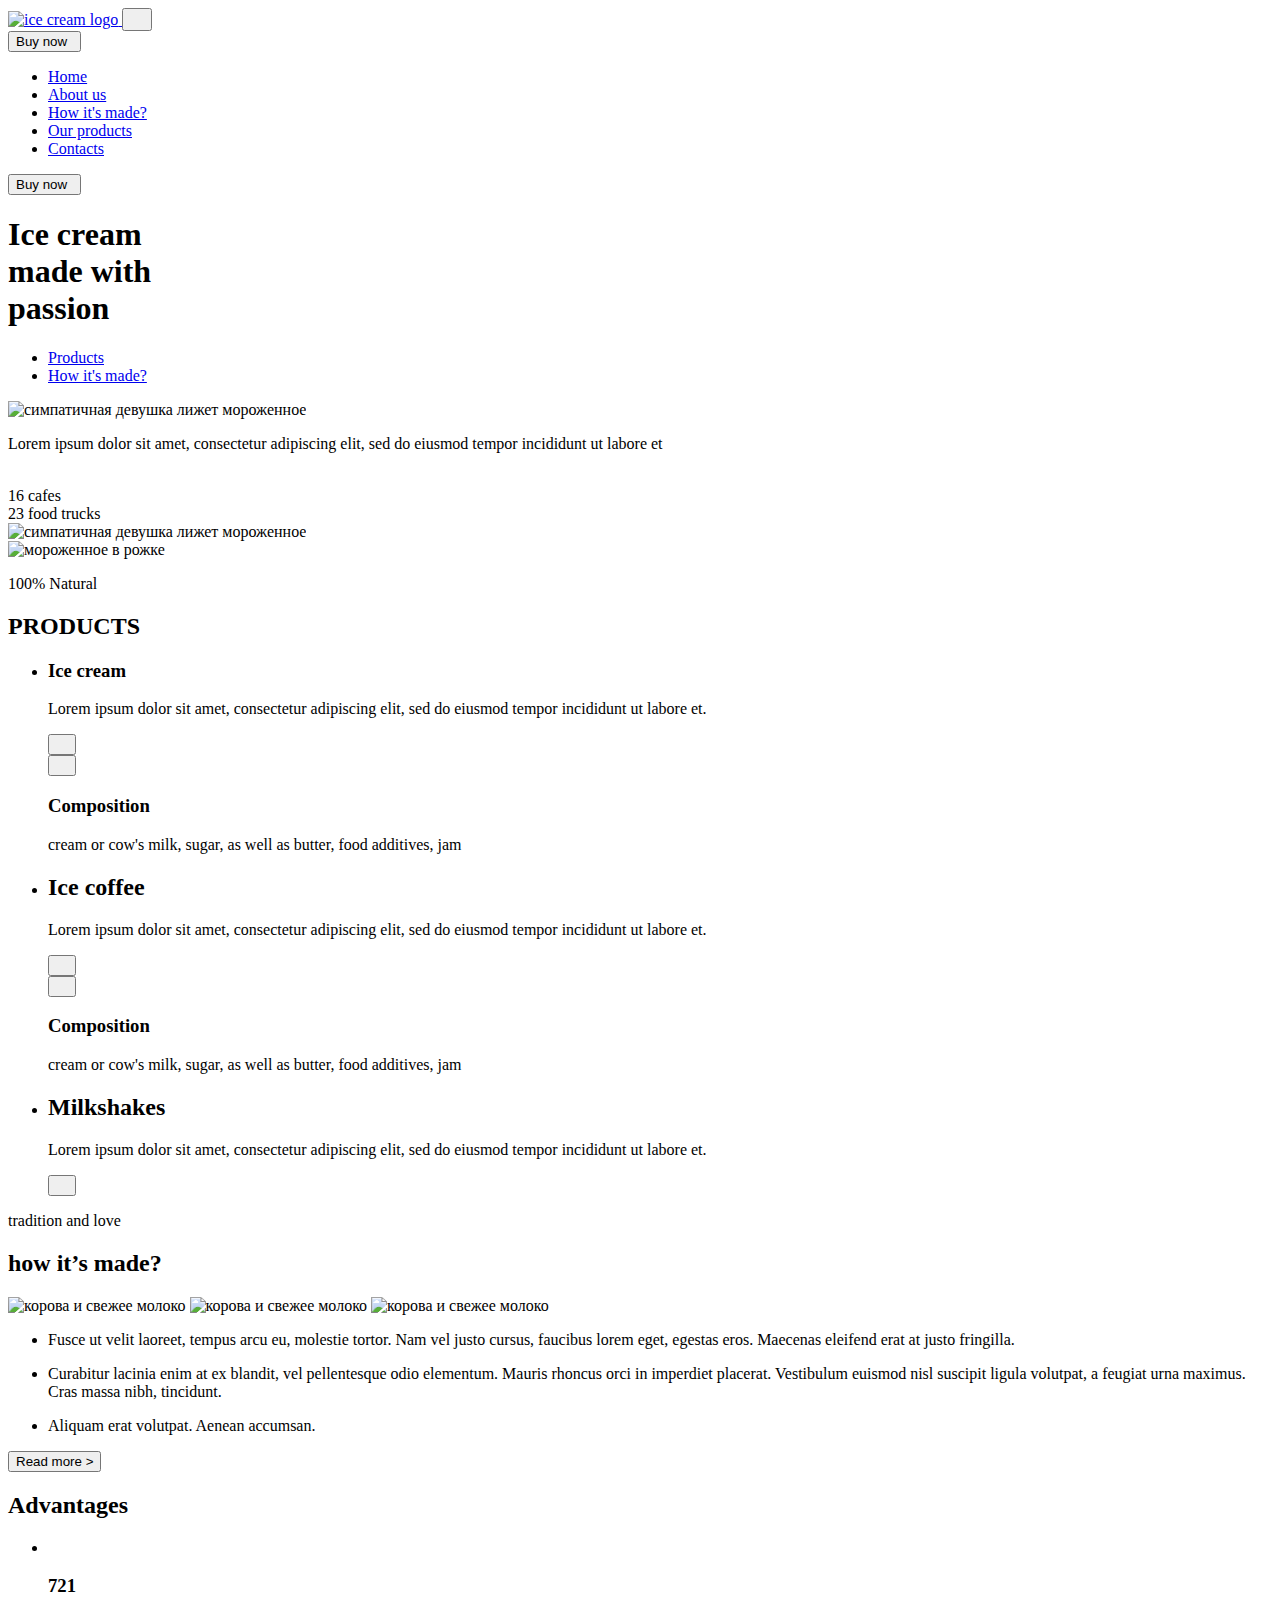
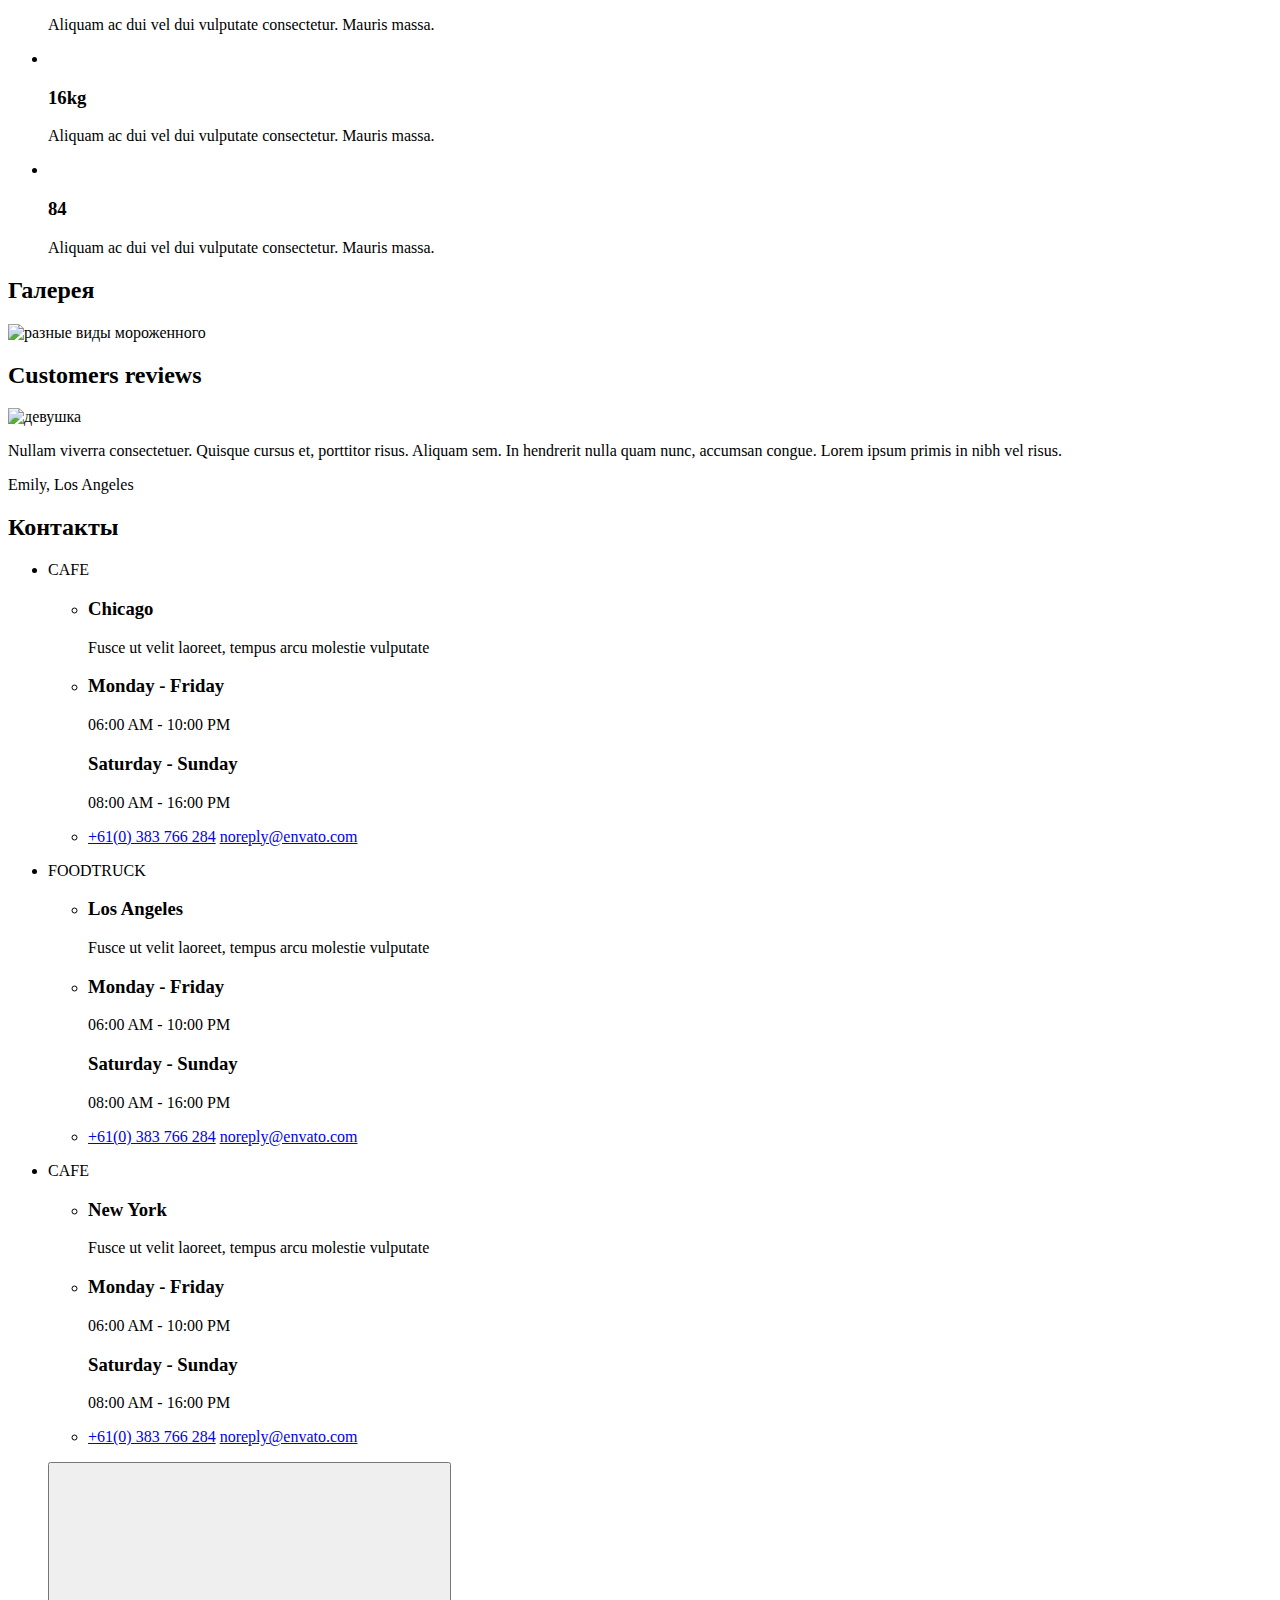
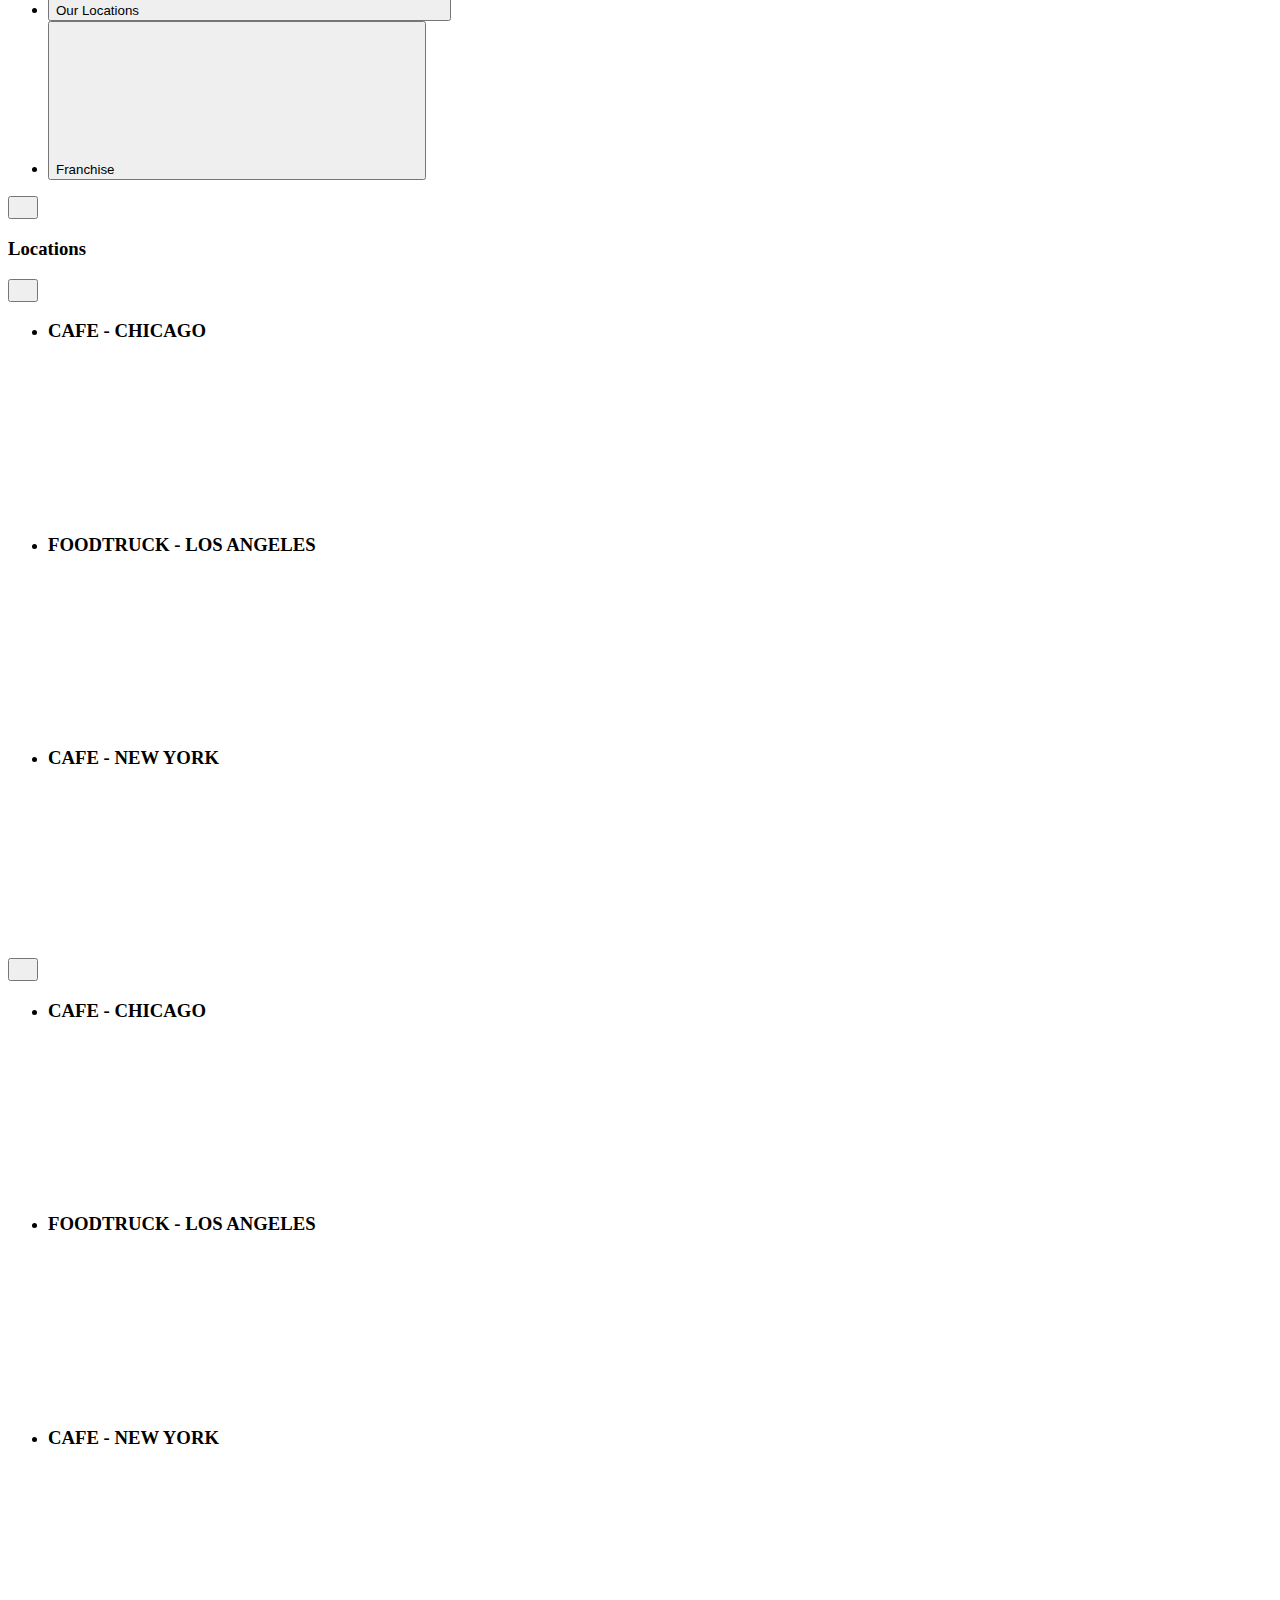
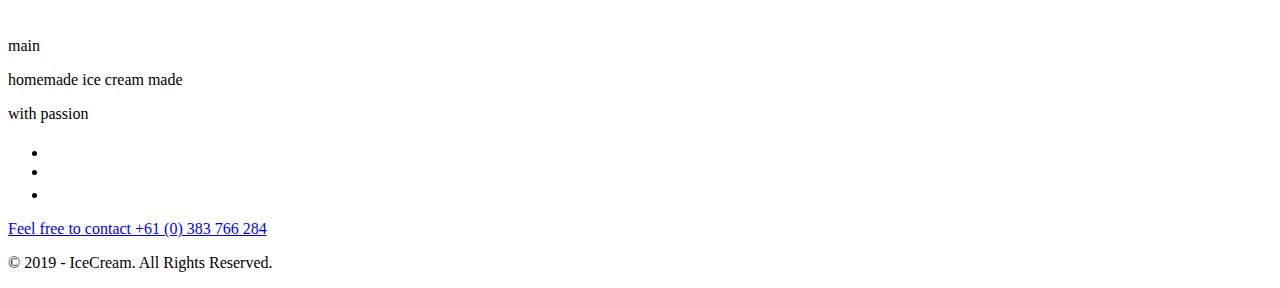
==== index.html @ 67d232e2 "Deploying to gh-pages from @ YevgenMalashenko/TT-IT-team-project-html-css@1e5e78e574a491b277302ba268" ====
<!DOCTYPE html><html lang="ru"><head><meta charset="utf-8"><meta name="viewport" content="width=device-width, initial-scale=1.0"><title>Page title</title><link rel="preconnect" href="https://fonts.googleapis.com"><link rel="preconnect" href="https://fonts.gstatic.com" crossorigin><link href="https://fonts.googleapis.com/css2?family=DM+Sans:wght@400;500;700&family=Titan+One&display=swap" rel="stylesheet"><link rel="stylesheet" href="/TT-IT-team-project-html-css/index.89518fd7.css"><script type="module" src="/TT-IT-team-project-html-css/index.d1a1c213.js"></script><script src="/TT-IT-team-project-html-css/index.de619005.js" nomodule="" defer></script></head><body>  <section class="hero">  <header class="page-header"> <div class="container container--header"> <a class="header-logo" href="#"> <img class="logo-icon" srcset="/TT-IT-team-project-html-css/logo.adff8927.png   1x, /TT-IT-team-project-html-css/logox2.0967da7e.png 2x" src="/TT-IT-team-project-html-css/logo.adff8927.png" alt="ice cream logo" width="199"> </a> <button type="button" class="menu-button" aria-expanded="false" aria-controls="menu" data-menu-button=""> <svg width="14" height="14"> <use class="burger-icon" href="/TT-IT-team-project-html-css/symbol-defs.63b8ba03.svg#burger"></use> <use class="close-icon" href="/TT-IT-team-project-html-css/symbol-defs.63b8ba03.svg#close"></use> </svg> </button> <div class="menu" id="menu" data-menu=""> <button type="button" class="buy-button"> Buy now<svg class="btn-svg" width="6" height="10"> <use href="/TT-IT-team-project-html-css/symbol-defs.63b8ba03.svg#vector"></use> </svg> </button> <nav> <ul class="menu-list"> <li class="menu-item"><a href="#" class="menu-link">Home</a></li> <li class="menu-item"> <a href="#us" class="menu-link">About us</a> </li> <li class="menu-item"> <a href="#about" class="menu-link">How it's made?</a> </li> <li class="menu-item"> <a href="#products" class="menu-link">Our products</a> </li> <li class="menu-item"> <a href="#contact" class="menu-link">Contacts</a> </li> </ul> </nav> </div> <button type="button" class="buy-button-invisible"> Buy now<svg class="btn-svg" width="6" height="10"> <use href="/TT-IT-team-project-html-css/symbol-defs.63b8ba03.svg#vector"></use> </svg> </button> </div> </header>  <div class="container hero__container"> <div class="all-content-wrapper"> <div class="left-side-wrapper">  <div class="hero-title__wrapper"> <h1 class="hero-title"> Ice cream <br> made with <br><span class="hero-accent">passion</span> </h1> <ul class="btn-list"> <li class="hero-item"> <a href="#products" class="hero-btn-a">Products</a> </li> <li class="hero-item"> <a href="#about" class="hero-btn-b">How it's made?</a> </li> </ul> </div> <div class="content-milk-wrapper">  <picture> <source srcset="/TT-IT-team-project-html-css/milk-desk.723871b1.png    1x, /TT-IT-team-project-html-css/milk-desk@2x.368c7c01.png 2x" media="(min-width: 1280px)" width="213"> <source srcset="/TT-IT-team-project-html-css/milk-tab.20181db6.png    1x, /TT-IT-team-project-html-css/milk-tab@2x.bca4ad87.png 2x" media="(min-width: 768px)" width="152"> <img class="img-milk" src="/TT-IT-team-project-html-css/milk-desk.723871b1.png" alt="симпатичная девушка лижет мороженное"> </picture>  <div class="hero-content__wrapper"> <p class="hero-content"> Lorem ipsum dolor sit amet, consectetur adipiscing elit, sed do eiusmod tempor incididunt ut labore et </p> <a href="" class="hero-content__link"> <svg width="5" height="5" class="hero-content-link__icon"> <use href="/TT-IT-team-project-html-css/arrow-right.e6ba19b3.svg#icon-arrow-right2"></use> </svg> </a> </div> </div> </div> <div class="right-content-wrapper"> <div class="cafe-truck-wrapper"> <div class="cafe"> <span class="cafe__number">16</span> <span class="cafe__descr">cafes</span> </div>  <div class="truck"> <span class="truck__number">23</span> <span class="truck__descr">food trucks</span> </div> </div>   <picture> <source srcset="/TT-IT-team-project-html-css/girl-desk.281938e3.png    1x, /TT-IT-team-project-html-css/girl-desk@2x.65ff8965.png 2x" media="(min-width: 1280px)" width="304"> <source srcset="/TT-IT-team-project-html-css/girl-tab.d7ea1d3b.png    1x, /TT-IT-team-project-html-css/girl-tab@2x.d8f0a979.png 2x" media="(min-width: 768px)" width="190"> <img class="img-girl" src="/TT-IT-team-project-html-css/girl-desk.281938e3.png" alt="симпатичная девушка лижет мороженное"> </picture> </div> </div>  <div class="round"></div>  <picture> <source srcset="/TT-IT-team-project-html-css/icecream-desk.ff91359c.png    1x, /TT-IT-team-project-html-css/icecream-desk@2x.ac92c1a2.png 2x" media="(min-width: 1280px)" width="236"> <source srcset="/TT-IT-team-project-html-css/icecream-tab.03dcb7fe.png    1x, /TT-IT-team-project-html-css/icecream-tab@2x.f74480da.png 2x" media="(min-width: 768px)" width="143"> <source srcset="/TT-IT-team-project-html-css/icecream-mob.e0f2b8a4.png    1x, /TT-IT-team-project-html-css/icecream-mob@2x.290e593c.png 2x" media="(max-width: 767.5px)" width="171"> <img class="img-icecream" src="/TT-IT-team-project-html-css/icecream-desk.ff91359c.png" alt="мороженное в рожке"> </picture> </div> </section> <section class="product section" id="products"> <div class="container product"> <div class="product__wrapper"> <p class="product__label-title">100% Natural</p> <h2 class="product__title">PRODUCTS</h2> </div> <ul class="card"> <li class="card__item ice"> <div class="card__wrapper"> <h3 class="card__title ice">Ice cream</h3> </div> <div class="card__dot"></div> <p class="card__text"> Lorem ipsum dolor sit amet, consectetur adipiscing elit, sed do eiusmod tempor incididunt ut labore et. </p> <button class="card__button" type="button" data-info-btn=""> <svg width="12" height="12" class="card__icon"> <use href="/TT-IT-team-project-html-css/arrow-right.e6ba19b3.svg#icon-arrow-right2"></use> </svg> </button> <div class="card-menu ice" data-info-content="" id="card__button"> <button class="card__button-menu" type="button" data-info-btn=""> <svg width="12" height="12" class="card__icon-close"> <use href="/TT-IT-team-project-html-css/close-black-18dp.a186aae5.svg#icon-close"></use> </svg> </button> <div class="card-menu__composition"> <h3 class="card-menu__title">Composition</h3> <p class="card-menu__text"> cream or cow's milk, sugar, as well as butter, food additives, jam </p> </div> </div> </li> <li class="card__item coffee"> <div class="card__wrapper"> <h2 class="card__title coffee">Ice coffee</h2> </div> <div class="card__dot"></div> <p class="card__text"> Lorem ipsum dolor sit amet, consectetur adipiscing elit, sed do eiusmod tempor incididunt ut labore et. </p> <button class="card__button" type="button" data-info-btn=""> <svg width="12" height="12" class="card__icon"> <use href="/TT-IT-team-project-html-css/arrow-right.e6ba19b3.svg#icon-arrow-right2"></use> </svg> </button> <div class="card-menu" data-info-content="" id="card__button"> <button class="card__button-menu" type="button" data-info-btn=""> <svg width="12" height="12" class="card__icon-close"> <use href="/TT-IT-team-project-html-css/close-black-18dp.a186aae5.svg#icon-close"></use> </svg> </button> <div class="card-menu__composition"> <h3 class="card-menu__title">Composition</h3> <p class="card-menu__text"> cream or cow's milk, sugar, as well as butter, food additives, jam </p> </div> </div></li> <li class="card__item milkshake"> <div class="card__wrapper"> <h2 class="card__title milkshake">Milkshakes</h2> </div> <div class="card__dot"></div> <p class="card__text"> Lorem ipsum dolor sit amet, consectetur adipiscing elit, sed do eiusmod tempor incididunt ut labore et. </p> <button class="card__button" type="button"> <svg width="12" height="12" class="card__icon"> <use href="/TT-IT-team-project-html-css/arrow-right.e6ba19b3.svg#icon-arrow-right2"></use> </svg> </button> </li> </ul> </div> </section> <script src="/TT-IT-team-project-html-css/index.367ab119.js"></script> <section class="section_background" id="about"> <div class="about__container container"> <div class="heading"> <p class="secondary__h">tradition and love</p> <h2 class="main__h">how it’s made?</h2> </div> <div class="section_block"> <img class="photo-mob" src="/TT-IT-team-project-html-css/cow-phone.247d8dcc.png" alt="корова и свежее молоко"> <img class="photo-tab" src="/TT-IT-team-project-html-css/cow-tablet.e35e0956.png" alt="корова и свежее молоко"> <img class="photo" src="/TT-IT-team-project-html-css/cow.00a32b4a.png" alt="корова и свежее молоко"> <div class="section_p"> <ul class="list section_text"> <li> <p class="section_text-main"> Fusce ut velit laoreet, tempus arcu eu, molestie tortor. Nam vel justo cursus, faucibus lorem eget, egestas eros. Maecenas eleifend erat at justo fringilla. </p> </li> <li> <p class="section_text-secondary"> Curabitur lacinia enim at ex blandit, vel pellentesque odio elementum. Mauris rhoncus orci in imperdiet placerat. Vestibulum euismod nisl suscipit ligula volutpat, a feugiat urna maximus. Cras massa nibh, tincidunt. </p> </li> <li> <p class="section_text-secondary"> Aliquam erat volutpat. Aenean accumsan. </p> </li> </ul> <button type="button" class="section_button">Read more ></button> </div> </div> </div> </section> <section class="advantages__section"> <h2 class="hidden">Advantages</h2> <div class="advantages__container container"> <ul class="list section_list"> <li class="list-item"> <img class="list-icon" src="/TT-IT-team-project-html-css/icon1.26dce958.png" alt=""> <h3 class="advantages_h">721</h3> <p class="advantages_p"> Aliquam ac dui vel dui vulputate consectetur. Mauris massa. </p> </li> <li class="list-item"> <img class="list-icon" src="/TT-IT-team-project-html-css/icon2.fa2eb6b2.png" alt=""> <h3 class="advantages_h">16kg</h3> <p class="advantages_p"> Aliquam ac dui vel dui vulputate consectetur. Mauris massa. </p> </li> <li class="list-item"> <img class="list-icon" src="/TT-IT-team-project-html-css/icon3.03c2258e.png" alt=""> <h3 class="advantages_h">84</h3> <p class="advantages_p"> Aliquam ac dui vel dui vulputate consectetur. Mauris massa. </p> </li> </ul> </div> </section> <section class="gallery" id="us"> <div class="container gallery__container"> <h2 class="visually-hidden">Галерея</h2> <picture> <source srcset="/TT-IT-team-project-html-css/gallery-desk.f1dd995e.jpg    1x, /TT-IT-team-project-html-css/gallery-desk@2x.a1936944.jpg 2x" media="(min-width: 1280px)" width="1280"> <source srcset="/TT-IT-team-project-html-css/gallery-tab.0cdf2578.jpg    1x, /TT-IT-team-project-html-css/gallery-tab@2x.166bb3f9.jpg 2x" media="(min-width: 768px)" width="768"> <source srcset="/TT-IT-team-project-html-css/gallery-mob.5afcc2c2.jpg    1x, /TT-IT-team-project-html-css/gallery-mob@2x.2178228a.jpg 2x" media="(max-width: 767.5px)" width="320"> <img class="gallery__img" src="/TT-IT-team-project-html-css/gallery-mob.5afcc2c2.jpg" alt="разные виды мороженного"> </picture> </div> </section> <section class="customer-review"> <div class="container customer-review__container"> <h2 class="customer-review__title visually-hidden">Customers reviews</h2> <img src="/TT-IT-team-project-html-css/testimonials.ad942c48.jpg" srcset="/TT-IT-team-project-html-css/testimonials.ad942c48.jpg    1x, /TT-IT-team-project-html-css/testimonials@2x.2d6c814d.jpg 2x" alt="девушка" class="customer-review__picture" width="85"> <div class="customer-review__wrapper"> <p class="customer-review__data"> Nullam viverra consectetuer. Quisque cursus et, porttitor risus. Aliquam sem. In hendrerit nulla quam nunc, accumsan congue. Lorem ipsum primis in nibh vel risus. </p> <div class="customer-review__gradient"></div> </div> <div class="dots"></div> <div class="customer-review__reviewer-wrapper"> <p class="customer-review__reviewer-details">Emily, Los Angeles</p> <div class="reviewer-links"></div> </div> </div> </section> <section class="contacts" id="contact"> <h2 class="visually-hidden">Контакты</h2> <div class="container"> <ul class="contact-list"> <li class="contact-list__item"> <p class="contact-list__category">CAFE</p> <ul class="card-list"> <li class="card-list__item"> <h3 class="card-list__title">Chicago</h3> <p class="card-list__subtitle"> Fusce ut velit laoreet, tempus arcu molestie vulputate </p> </li> <li class="card-list__item"> <h3 class="card-list__day">Monday - Friday</h3> <p class="card-list__time">06:00 AM - 10:00 PM</p> <h3 class="card-list__day">Saturday - Sunday</h3> <p class="card-list__time">08:00 AM - 16:00 PM</p> </li> <li class="card-list__item"> <a href="tel:+610383766284" class="card-list__link">+61(0) 383 766 284</a> <a href="mailto:noreply@envato.com" class="card-list__link">noreply@envato.com</a> </li> </ul> </li> <li class="contact-list__item"> <p class="contact-list__category contact-list__category--foodtruck"> FOODTRUCK </p> <ul class="card-list"> <li class="card-list__item"> <h3 class="card-list__title">Los Angeles</h3> <p class="card-list__subtitle"> Fusce ut velit laoreet, tempus arcu molestie vulputate </p> </li> <li class="card-list__item"> <h3 class="card-list__day">Monday - Friday</h3> <p class="card-list__time">06:00 AM - 10:00 PM</p> <h3 class="card-list__day">Saturday - Sunday</h3> <p class="card-list__time">08:00 AM - 16:00 PM</p> </li> <li class="card-list__item"> <a href="tel:+610383766284" class="card-list__link">+61(0) 383 766 284</a> <a href="mailto:noreply@envato.com" class="card-list__link">noreply@envato.com</a> </li> </ul> </li> <li class="contact-list__item"> <p class="contact-list__category">CAFE</p> <ul class="card-list"> <li class="card-list__item"> <h3 class="card-list__title">New York</h3> <p class="card-list__subtitle"> Fusce ut velit laoreet, tempus arcu molestie vulputate </p> </li> <li class="card-list__item"> <h3 class="card-list__day">Monday - Friday</h3> <p class="card-list__time">06:00 AM - 10:00 PM</p> <h3 class="card-list__day">Saturday - Sunday</h3> <p class="card-list__time">08:00 AM - 16:00 PM</p> </li> <li class="card-list__item"> <a href="tel:+610383766284" class="card-list__link">+61(0) 383 766 284</a> <a href="mailto:noreply@envato.com" class="card-list__link">noreply@envato.com</a> </li> </ul> </li> </ul> <ul class="button-list"> <li class="button-list__item"> <button class="button-list__btn button-list__btn--red" data-modal-open-first=""> Our Locations <svg class="button-list__icon button-list__icon-white"> <use href="/TT-IT-team-project-html-css/footer.37994e5e.svg#arrow"></use> </svg> </button> </li> <li class="button-list__item"> <button class="button-list__btn button-list__btn--white" data-modal-open-second=""> Franchise <svg class="button-list__icon button-list__icon--red"> <use href="/TT-IT-team-project-html-css/footer.37994e5e.svg#arrow"></use> </svg> </button> </li> </ul> </div> </section> <div class="backdrop backdrop_is-hidden" data-modal-first=""> <div class="conect-modal"> <button class="contact-modal__button" data-modal-close-first=""> <svg width="14" height="14" class="contact-modal__icon"> <use href="/TT-IT-team-project-html-css/symbol-defs.63b8ba03.svg#close"></use> </svg> </button> <h3 class="contact-modal__title">Locations</h3> <div id="map"></div> </div> </div> <div class="backdrop backdrop_is-hidden" data-modal-second=""> <div class="conect-modal conect-modal--background" id="modal"> <button class="contact-modal__button" data-modal-close-second=""> <svg width="14" height="14" class="contact-modal__icon"> <use href="/TT-IT-team-project-html-css/symbol-defs.63b8ba03.svg#close"></use> </svg> </button> <ul class="map-list"> <li class="map-list__item"> <h3 class="map-list__title">CAFE - CHICAGO</h3> <iframe class="map-list__link" src="https://www.google.com/maps/embed?pb=!1m18!1m12!1m3!1d94992.24337538499!2d-87.69531771658684!3d41.924942706389245!2m3!1f0!2f0!3f0!3m2!1i1024!2i768!4f13.1!3m3!1m2!1s0x880e2d53263faa1d%3A0x87a814b1a2a81f5e!2sShokolad%20Pastry%20%26%20Cafe!5e0!3m2!1sru!2sua!4v1656596044203!5m2!1sru!2sua" style="border:0" allowfullscreen loading="lazy" referrerpolicy="no-referrer-when-downgrade"></iframe> </li> <li class="map-list__item"> <h3 class="map-list__title map-list__title--foodtruck">FOODTRUCK - LOS ANGELES</h3> <iframe class="map-list__link" src="https://www.google.com/maps/embed?pb=!1m18!1m12!1m3!1d423280.92715939775!2d-118.69191673410884!3d34.02123348558255!2m3!1f0!2f0!3f0!3m2!1i1024!2i768!4f13.1!3m3!1m2!1s0x80c2bec6550384f3%3A0x209b02a9ae65447d!2sTraktir%20Restaurant!5e0!3m2!1sru!2sua!4v1656596497999!5m2!1sru!2sua" style="border:0" allowfullscreen loading="lazy" referrerpolicy="no-referrer-when-downgrade"></iframe> </li> <li class="map-list__item"> <h3 class="map-list__title">CAFE - NEW YORK</h3> <iframe class="map-list__link" src="https://www.google.com/maps/embed?pb=!1m18!1m12!1m3!1d193594.13742435776!2d-74.11976426251452!3d40.698015043755554!2m3!1f0!2f0!3f0!3m2!1i1024!2i768!4f13.1!3m3!1m2!1s0x89c24466a9bacec7%3A0xd6999872d21931a8!2z0JzQsNC60JTQvtC90LDQu9GM0LTRgQ!5e0!3m2!1sru!2sua!4v1656596654598!5m2!1sru!2sua" style="border:0" allowfullscreen loading="lazy" referrerpolicy="no-referrer-when-downgrade"></iframe> </li> </ul> </div> </div> <script src="/TT-IT-team-project-html-css/index.d87ab751.js"></script> <script src="/TT-IT-team-project-html-css/index.64594797.js"></script> <script src="/TT-IT-team-project-html-css/index.8ec2da42.js"></script> <script src="https://polyfill.io/v3/polyfill.min.js?features=default"></script> <script src="https://maps.googleapis.com/maps/api/js?key=AIzaSyARKqkSJmDuaVgr0BxemRJT1r6ZoU5vs0M&callback=initMap&v=weekly" defer></script> <div class="conect-modal conect-modal--background" id="modal"> <button class="contact-modal__button" data-modal-close-second=""> <svg width="14" height="14" class="contact-modal__icon"> <use href="/TT-IT-team-project-html-css/symbol-defs.63b8ba03.svg#close"></use> </svg> </button> <ul class="map-list"> <li class="map-list__item"> <h3 class="map-list__title">CAFE - CHICAGO</h3> <iframe class="map-list__link" src="https://www.google.com/maps/embed?pb=!1m18!1m12!1m3!1d94992.24337538499!2d-87.69531771658684!3d41.924942706389245!2m3!1f0!2f0!3f0!3m2!1i1024!2i768!4f13.1!3m3!1m2!1s0x880e2d53263faa1d%3A0x87a814b1a2a81f5e!2sShokolad%20Pastry%20%26%20Cafe!5e0!3m2!1sru!2sua!4v1656596044203!5m2!1sru!2sua" style="border:0" allowfullscreen loading="lazy" referrerpolicy="no-referrer-when-downgrade"></iframe> </li> <li class="map-list__item"> <h3 class="map-list__title map-list__title--foodtruck"> FOODTRUCK - LOS ANGELES </h3> <iframe class="map-list__link" src="https://www.google.com/maps/embed?pb=!1m18!1m12!1m3!1d423280.92715939775!2d-118.69191673410884!3d34.02123348558255!2m3!1f0!2f0!3f0!3m2!1i1024!2i768!4f13.1!3m3!1m2!1s0x80c2bec6550384f3%3A0x209b02a9ae65447d!2sTraktir%20Restaurant!5e0!3m2!1sru!2sua!4v1656596497999!5m2!1sru!2sua" style="border:0" allowfullscreen loading="lazy" referrerpolicy="no-referrer-when-downgrade"></iframe> </li> <li class="map-list__item"> <h3 class="map-list__title">CAFE - NEW YORK</h3> <iframe class="map-list__link" src="https://www.google.com/maps/embed?pb=!1m18!1m12!1m3!1d193594.13742435776!2d-74.11976426251452!3d40.698015043755554!2m3!1f0!2f0!3f0!3m2!1i1024!2i768!4f13.1!3m3!1m2!1s0x89c24466a9bacec7%3A0xd6999872d21931a8!2z0JzQsNC60JTQvtC90LDQu9GM0LTRgQ!5e0!3m2!1sru!2sua!4v1656596654598!5m2!1sru!2sua" style="border:0" allowfullscreen loading="lazy" referrerpolicy="no-referrer-when-downgrade"></iframe> </li> </ul> </div> <script src="/TT-IT-team-project-html-css/index.d87ab751.js"></script> <script src="/TT-IT-team-project-html-css/index.64594797.js"></script> <script src="/TT-IT-team-project-html-css/index.8ec2da42.js"></script> <script src="https://polyfill.io/v3/polyfill.min.js?features=default"></script> <script src="https://maps.googleapis.com/maps/api/js?key=AIzaSyARKqkSJmDuaVgr0BxemRJT1r6ZoU5vs0M&callback=initMap&v=weekly" defer></script> main <footer class="footer"> <div class="container"> <div class="footer__text"> <p class="contaiter__subtitle">homemade ice cream made</p> <p class="contaiter__title">with passion</p> </div> <div class="footer__nav"> <ul class="network-list"> <li class="network-list__item"> <a href="" class="network-list__link"> <svg class="network-list__icon" width="18.82" height="18.82"> <use href="/TT-IT-team-project-html-css/footer.37994e5e.svg#git"> </use> </svg> </a> </li> <li class="network-list__item"> <a href="" class="network-list__link"> <svg class="network-list__icon" width="19.2" height="14.93"> <use href="/TT-IT-team-project-html-css/footer.37994e5e.svg#telegram"> </use> </svg> </a> </li> <li class="network-list__item"> <a href="" class="network-list__link"> <svg class="network-list__icon" width="8.8" height="19.2"> <use href="/TT-IT-team-project-html-css/footer.37994e5e.svg#facebook"> </use> </svg> </a> </li> </ul> <div class="contact contact--underline"> <a href="tel:+610383766284" class="contanct__link">Feel free to contact <span class="contact__link--text">+61 (0) 383 766 284</span></a> </div> </div> </div> <div class="footer__end"> <p class="footer__subtitle"> &#169; 2019 - IceCream. All Rights Reserved. </p> </div> </footer> <script type="module" src="/TT-IT-team-project-html-css/index.d1a1c213.js"></script><script src="/TT-IT-team-project-html-css/index.de619005.js" nomodule="" defer></script> </body></html>
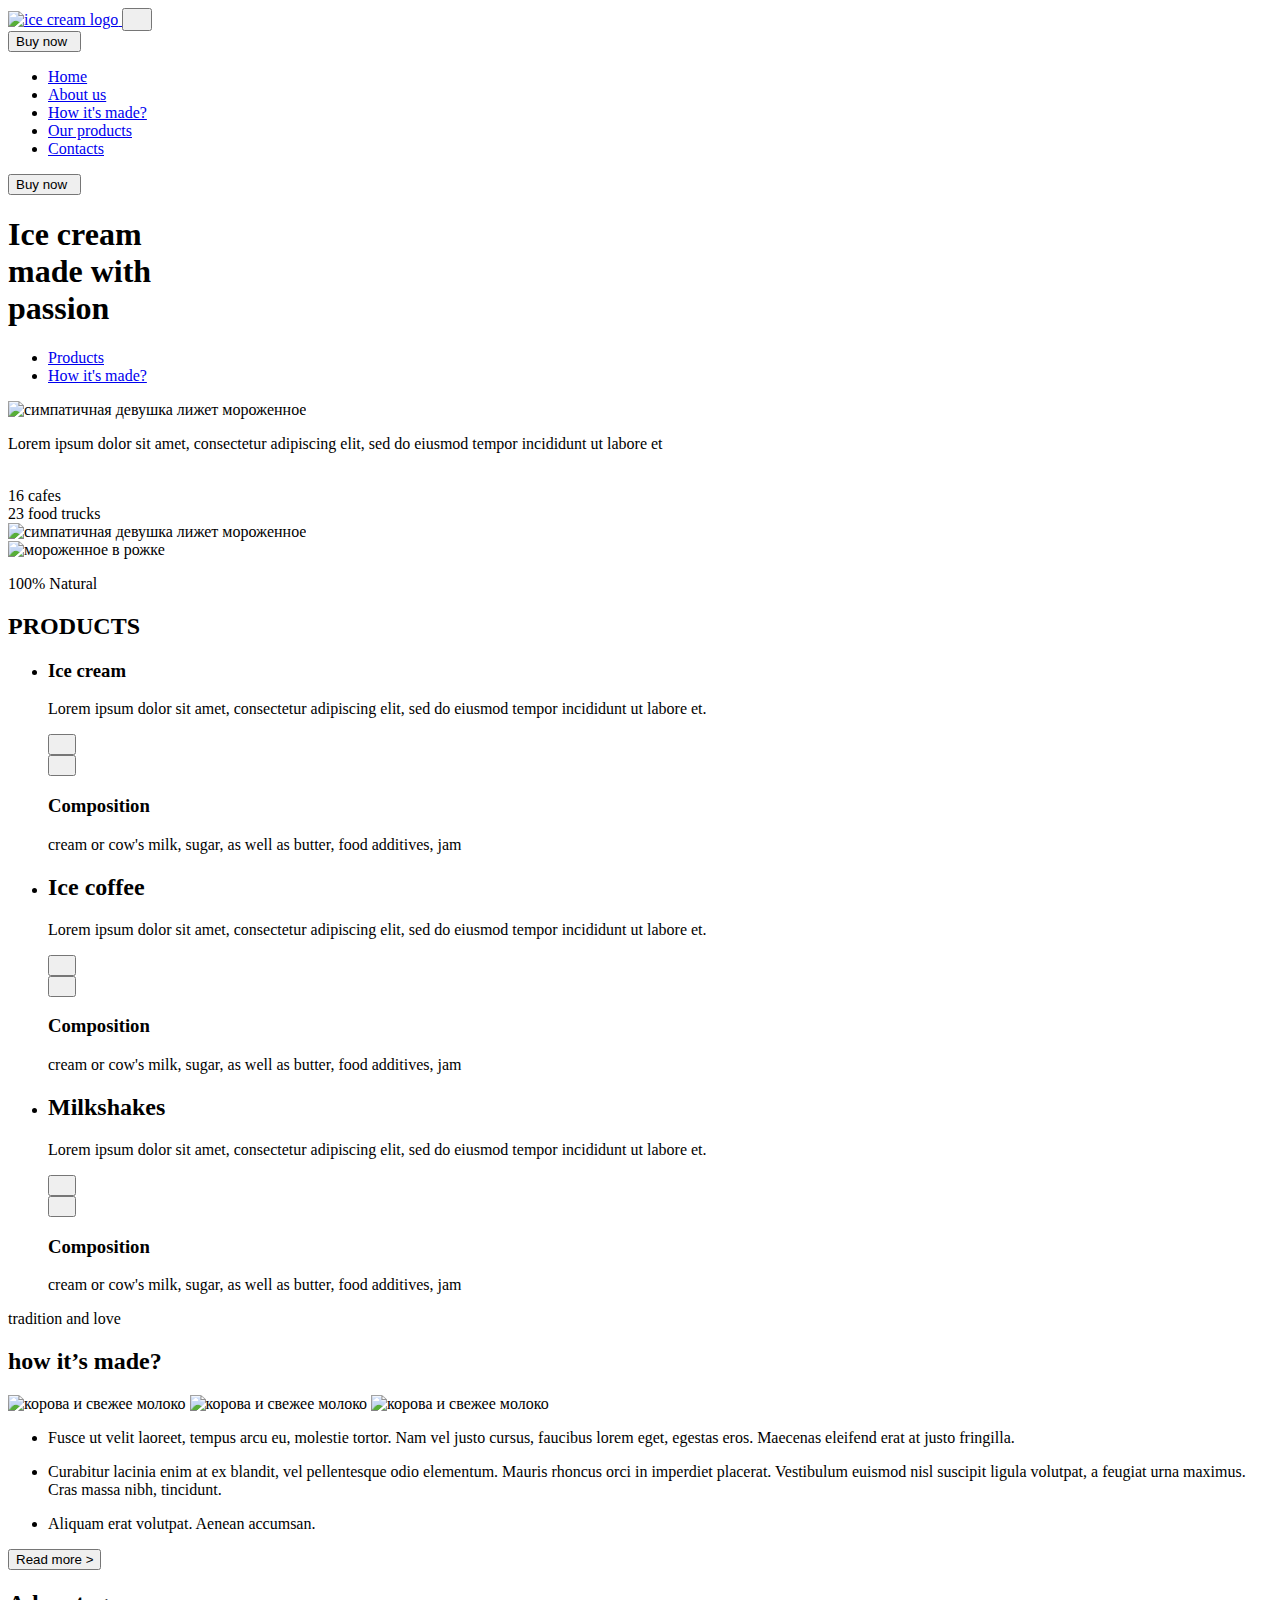
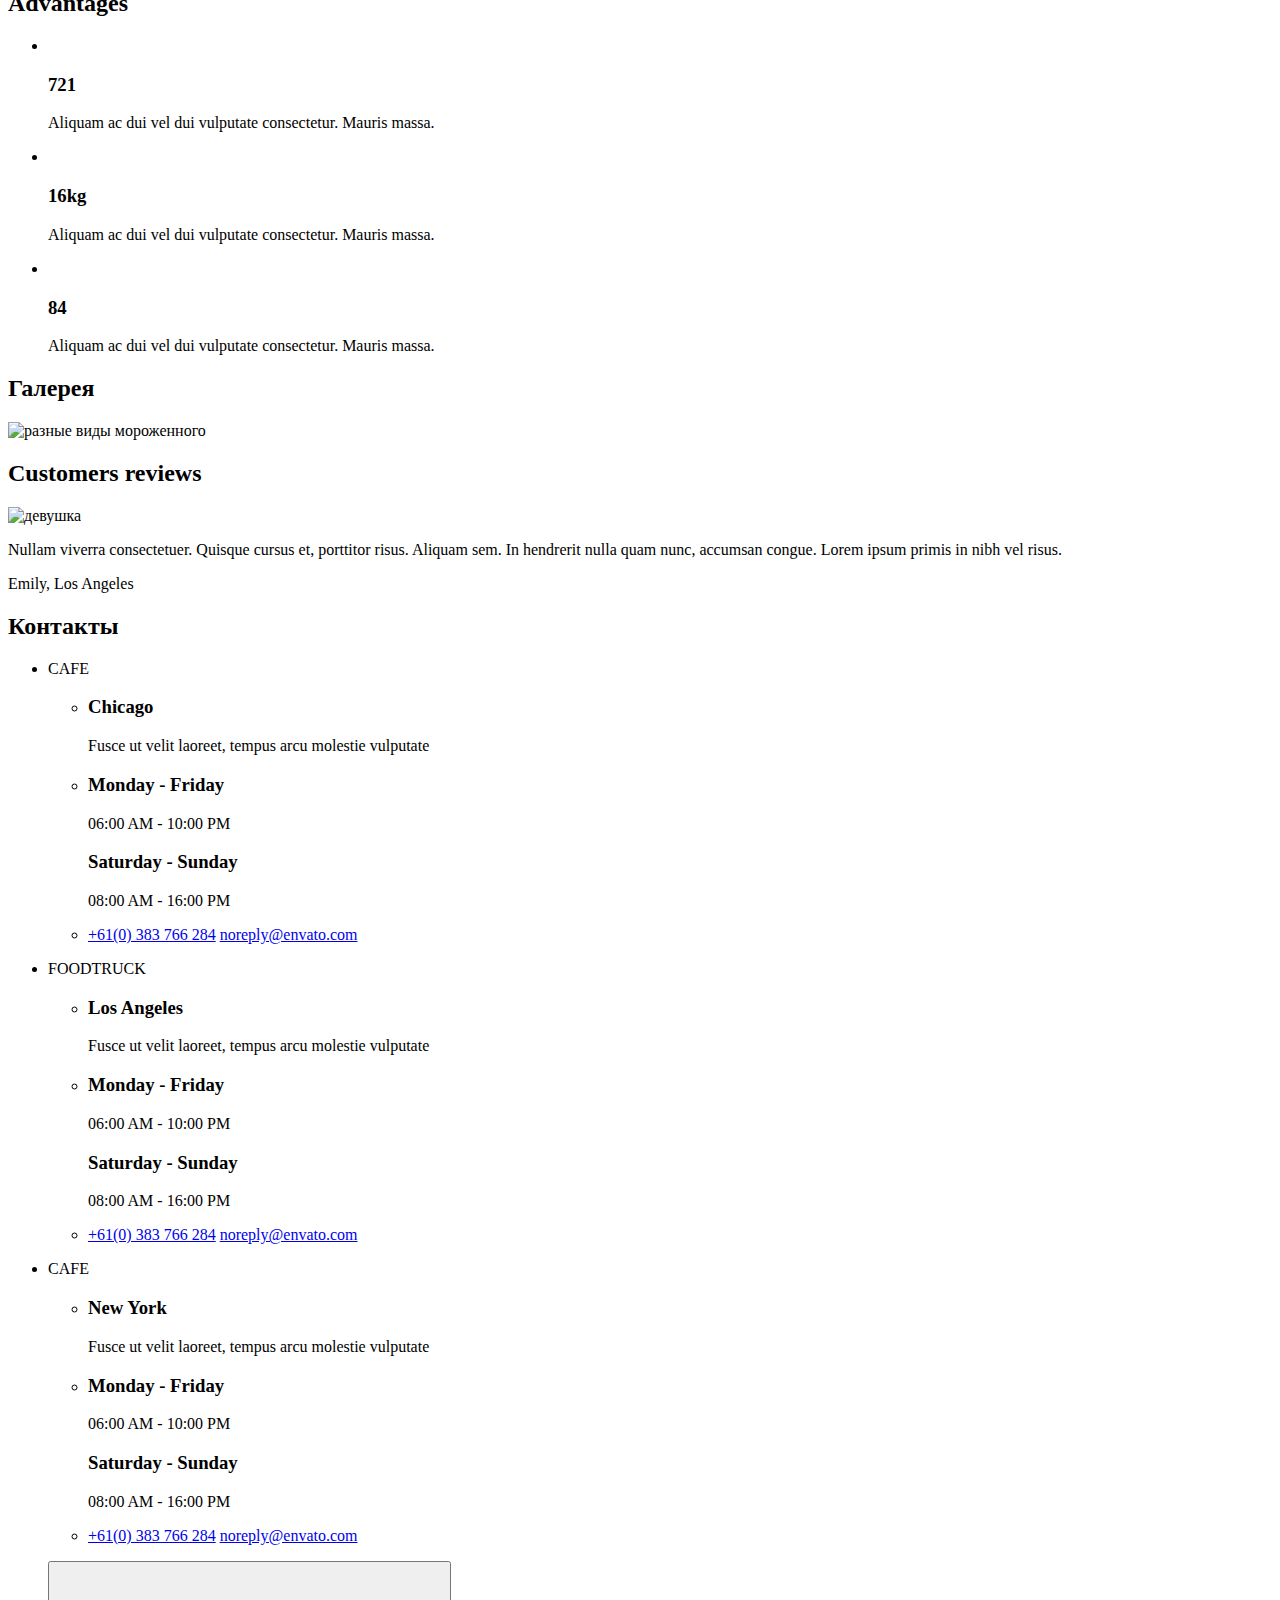
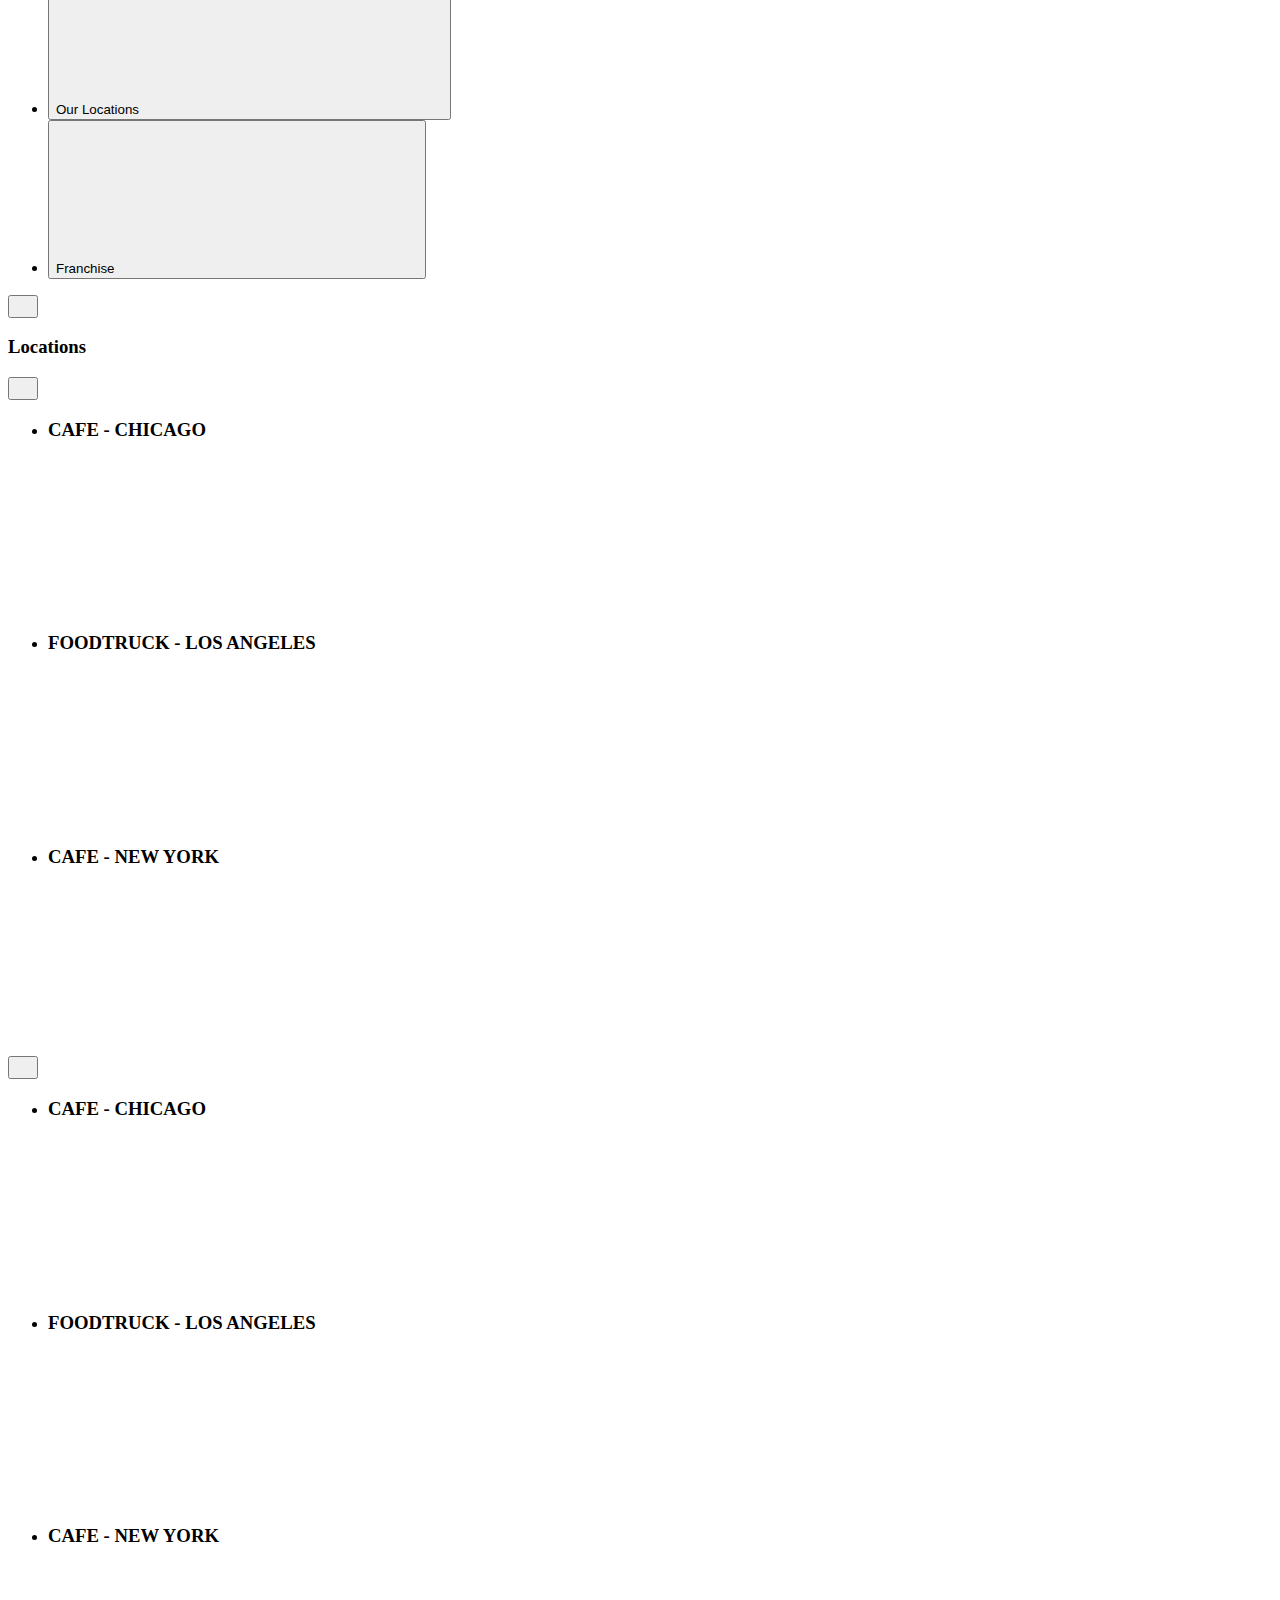
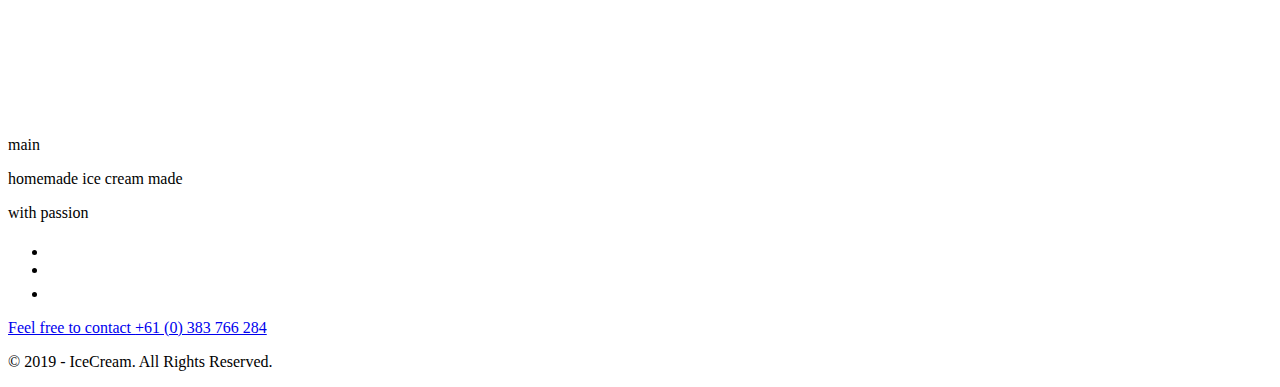
==== commit 00bb494b: "Deploying to gh-pages from @ YevgenMalashenko/TT-IT-team-project-html-css@a2d3c369b25a8e37e0c3e9e6ad" ====
--- a/index.html
+++ b/index.html
@@ -1 +1 @@
-<!DOCTYPE html><html lang="ru"><head><meta charset="utf-8"><meta name="viewport" content="width=device-width, initial-scale=1.0"><title>Page title</title><link rel="preconnect" href="https://fonts.googleapis.com"><link rel="preconnect" href="https://fonts.gstatic.com" crossorigin><link href="https://fonts.googleapis.com/css2?family=DM+Sans:wght@400;500;700&family=Titan+One&display=swap" rel="stylesheet"><link rel="stylesheet" href="/TT-IT-team-project-html-css/index.89518fd7.css"><script type="module" src="/TT-IT-team-project-html-css/index.d1a1c213.js"></script><script src="/TT-IT-team-project-html-css/index.de619005.js" nomodule="" defer></script></head><body>  <section class="hero">  <header class="page-header"> <div class="container container--header"> <a class="header-logo" href="#"> <img class="logo-icon" srcset="/TT-IT-team-project-html-css/logo.adff8927.png   1x, /TT-IT-team-project-html-css/logox2.0967da7e.png 2x" src="/TT-IT-team-project-html-css/logo.adff8927.png" alt="ice cream logo" width="199"> </a> <button type="button" class="menu-button" aria-expanded="false" aria-controls="menu" data-menu-button=""> <svg width="14" height="14"> <use class="burger-icon" href="/TT-IT-team-project-html-css/symbol-defs.63b8ba03.svg#burger"></use> <use class="close-icon" href="/TT-IT-team-project-html-css/symbol-defs.63b8ba03.svg#close"></use> </svg> </button> <div class="menu" id="menu" data-menu=""> <button type="button" class="buy-button"> Buy now<svg class="btn-svg" width="6" height="10"> <use href="/TT-IT-team-project-html-css/symbol-defs.63b8ba03.svg#vector"></use> </svg> </button> <nav> <ul class="menu-list"> <li class="menu-item"><a href="#" class="menu-link">Home</a></li> <li class="menu-item"> <a href="#us" class="menu-link">About us</a> </li> <li class="menu-item"> <a href="#about" class="menu-link">How it's made?</a> </li> <li class="menu-item"> <a href="#products" class="menu-link">Our products</a> </li> <li class="menu-item"> <a href="#contact" class="menu-link">Contacts</a> </li> </ul> </nav> </div> <button type="button" class="buy-button-invisible"> Buy now<svg class="btn-svg" width="6" height="10"> <use href="/TT-IT-team-project-html-css/symbol-defs.63b8ba03.svg#vector"></use> </svg> </button> </div> </header>  <div class="container hero__container"> <div class="all-content-wrapper"> <div class="left-side-wrapper">  <div class="hero-title__wrapper"> <h1 class="hero-title"> Ice cream <br> made with <br><span class="hero-accent">passion</span> </h1> <ul class="btn-list"> <li class="hero-item"> <a href="#products" class="hero-btn-a">Products</a> </li> <li class="hero-item"> <a href="#about" class="hero-btn-b">How it's made?</a> </li> </ul> </div> <div class="content-milk-wrapper">  <picture> <source srcset="/TT-IT-team-project-html-css/milk-desk.723871b1.png    1x, /TT-IT-team-project-html-css/milk-desk@2x.368c7c01.png 2x" media="(min-width: 1280px)" width="213"> <source srcset="/TT-IT-team-project-html-css/milk-tab.20181db6.png    1x, /TT-IT-team-project-html-css/milk-tab@2x.bca4ad87.png 2x" media="(min-width: 768px)" width="152"> <img class="img-milk" src="/TT-IT-team-project-html-css/milk-desk.723871b1.png" alt="симпатичная девушка лижет мороженное"> </picture>  <div class="hero-content__wrapper"> <p class="hero-content"> Lorem ipsum dolor sit amet, consectetur adipiscing elit, sed do eiusmod tempor incididunt ut labore et </p> <a href="" class="hero-content__link"> <svg width="5" height="5" class="hero-content-link__icon"> <use href="/TT-IT-team-project-html-css/arrow-right.e6ba19b3.svg#icon-arrow-right2"></use> </svg> </a> </div> </div> </div> <div class="right-content-wrapper"> <div class="cafe-truck-wrapper"> <div class="cafe"> <span class="cafe__number">16</span> <span class="cafe__descr">cafes</span> </div>  <div class="truck"> <span class="truck__number">23</span> <span class="truck__descr">food trucks</span> </div> </div>   <picture> <source srcset="/TT-IT-team-project-html-css/girl-desk.281938e3.png    1x, /TT-IT-team-project-html-css/girl-desk@2x.65ff8965.png 2x" media="(min-width: 1280px)" width="304"> <source srcset="/TT-IT-team-project-html-css/girl-tab.d7ea1d3b.png    1x, /TT-IT-team-project-html-css/girl-tab@2x.d8f0a979.png 2x" media="(min-width: 768px)" width="190"> <img class="img-girl" src="/TT-IT-team-project-html-css/girl-desk.281938e3.png" alt="симпатичная девушка лижет мороженное"> </picture> </div> </div>  <div class="round"></div>  <picture> <source srcset="/TT-IT-team-project-html-css/icecream-desk.ff91359c.png    1x, /TT-IT-team-project-html-css/icecream-desk@2x.ac92c1a2.png 2x" media="(min-width: 1280px)" width="236"> <source srcset="/TT-IT-team-project-html-css/icecream-tab.03dcb7fe.png    1x, /TT-IT-team-project-html-css/icecream-tab@2x.f74480da.png 2x" media="(min-width: 768px)" width="143"> <source srcset="/TT-IT-team-project-html-css/icecream-mob.e0f2b8a4.png    1x, /TT-IT-team-project-html-css/icecream-mob@2x.290e593c.png 2x" media="(max-width: 767.5px)" width="171"> <img class="img-icecream" src="/TT-IT-team-project-html-css/icecream-desk.ff91359c.png" alt="мороженное в рожке"> </picture> </div> </section> <section class="product section" id="products"> <div class="container product"> <div class="product__wrapper"> <p class="product__label-title">100% Natural</p> <h2 class="product__title">PRODUCTS</h2> </div> <ul class="card"> <li class="card__item ice"> <div class="card__wrapper"> <h3 class="card__title ice">Ice cream</h3> </div> <div class="card__dot"></div> <p class="card__text"> Lorem ipsum dolor sit amet, consectetur adipiscing elit, sed do eiusmod tempor incididunt ut labore et. </p> <button class="card__button" type="button" data-info-btn=""> <svg width="12" height="12" class="card__icon"> <use href="/TT-IT-team-project-html-css/arrow-right.e6ba19b3.svg#icon-arrow-right2"></use> </svg> </button> <div class="card-menu ice" data-info-content="" id="card__button"> <button class="card__button-menu" type="button" data-info-btn=""> <svg width="12" height="12" class="card__icon-close"> <use href="/TT-IT-team-project-html-css/close-black-18dp.a186aae5.svg#icon-close"></use> </svg> </button> <div class="card-menu__composition"> <h3 class="card-menu__title">Composition</h3> <p class="card-menu__text"> cream or cow's milk, sugar, as well as butter, food additives, jam </p> </div> </div> </li> <li class="card__item coffee"> <div class="card__wrapper"> <h2 class="card__title coffee">Ice coffee</h2> </div> <div class="card__dot"></div> <p class="card__text"> Lorem ipsum dolor sit amet, consectetur adipiscing elit, sed do eiusmod tempor incididunt ut labore et. </p> <button class="card__button" type="button" data-info-btn=""> <svg width="12" height="12" class="card__icon"> <use href="/TT-IT-team-project-html-css/arrow-right.e6ba19b3.svg#icon-arrow-right2"></use> </svg> </button> <div class="card-menu" data-info-content="" id="card__button"> <button class="card__button-menu" type="button" data-info-btn=""> <svg width="12" height="12" class="card__icon-close"> <use href="/TT-IT-team-project-html-css/close-black-18dp.a186aae5.svg#icon-close"></use> </svg> </button> <div class="card-menu__composition"> <h3 class="card-menu__title">Composition</h3> <p class="card-menu__text"> cream or cow's milk, sugar, as well as butter, food additives, jam </p> </div> </div></li> <li class="card__item milkshake"> <div class="card__wrapper"> <h2 class="card__title milkshake">Milkshakes</h2> </div> <div class="card__dot"></div> <p class="card__text"> Lorem ipsum dolor sit amet, consectetur adipiscing elit, sed do eiusmod tempor incididunt ut labore et. </p> <button class="card__button" type="button"> <svg width="12" height="12" class="card__icon"> <use href="/TT-IT-team-project-html-css/arrow-right.e6ba19b3.svg#icon-arrow-right2"></use> </svg> </button> </li> </ul> </div> </section> <script src="/TT-IT-team-project-html-css/index.367ab119.js"></script> <section class="section_background" id="about"> <div class="about__container container"> <div class="heading"> <p class="secondary__h">tradition and love</p> <h2 class="main__h">how it’s made?</h2> </div> <div class="section_block"> <img class="photo-mob" src="/TT-IT-team-project-html-css/cow-phone.247d8dcc.png" alt="корова и свежее молоко"> <img class="photo-tab" src="/TT-IT-team-project-html-css/cow-tablet.e35e0956.png" alt="корова и свежее молоко"> <img class="photo" src="/TT-IT-team-project-html-css/cow.00a32b4a.png" alt="корова и свежее молоко"> <div class="section_p"> <ul class="list section_text"> <li> <p class="section_text-main"> Fusce ut velit laoreet, tempus arcu eu, molestie tortor. Nam vel justo cursus, faucibus lorem eget, egestas eros. Maecenas eleifend erat at justo fringilla. </p> </li> <li> <p class="section_text-secondary"> Curabitur lacinia enim at ex blandit, vel pellentesque odio elementum. Mauris rhoncus orci in imperdiet placerat. Vestibulum euismod nisl suscipit ligula volutpat, a feugiat urna maximus. Cras massa nibh, tincidunt. </p> </li> <li> <p class="section_text-secondary"> Aliquam erat volutpat. Aenean accumsan. </p> </li> </ul> <button type="button" class="section_button">Read more ></button> </div> </div> </div> </section> <section class="advantages__section"> <h2 class="hidden">Advantages</h2> <div class="advantages__container container"> <ul class="list section_list"> <li class="list-item"> <img class="list-icon" src="/TT-IT-team-project-html-css/icon1.26dce958.png" alt=""> <h3 class="advantages_h">721</h3> <p class="advantages_p"> Aliquam ac dui vel dui vulputate consectetur. Mauris massa. </p> </li> <li class="list-item"> <img class="list-icon" src="/TT-IT-team-project-html-css/icon2.fa2eb6b2.png" alt=""> <h3 class="advantages_h">16kg</h3> <p class="advantages_p"> Aliquam ac dui vel dui vulputate consectetur. Mauris massa. </p> </li> <li class="list-item"> <img class="list-icon" src="/TT-IT-team-project-html-css/icon3.03c2258e.png" alt=""> <h3 class="advantages_h">84</h3> <p class="advantages_p"> Aliquam ac dui vel dui vulputate consectetur. Mauris massa. </p> </li> </ul> </div> </section> <section class="gallery" id="us"> <div class="container gallery__container"> <h2 class="visually-hidden">Галерея</h2> <picture> <source srcset="/TT-IT-team-project-html-css/gallery-desk.f1dd995e.jpg    1x, /TT-IT-team-project-html-css/gallery-desk@2x.a1936944.jpg 2x" media="(min-width: 1280px)" width="1280"> <source srcset="/TT-IT-team-project-html-css/gallery-tab.0cdf2578.jpg    1x, /TT-IT-team-project-html-css/gallery-tab@2x.166bb3f9.jpg 2x" media="(min-width: 768px)" width="768"> <source srcset="/TT-IT-team-project-html-css/gallery-mob.5afcc2c2.jpg    1x, /TT-IT-team-project-html-css/gallery-mob@2x.2178228a.jpg 2x" media="(max-width: 767.5px)" width="320"> <img class="gallery__img" src="/TT-IT-team-project-html-css/gallery-mob.5afcc2c2.jpg" alt="разные виды мороженного"> </picture> </div> </section> <section class="customer-review"> <div class="container customer-review__container"> <h2 class="customer-review__title visually-hidden">Customers reviews</h2> <img src="/TT-IT-team-project-html-css/testimonials.ad942c48.jpg" srcset="/TT-IT-team-project-html-css/testimonials.ad942c48.jpg    1x, /TT-IT-team-project-html-css/testimonials@2x.2d6c814d.jpg 2x" alt="девушка" class="customer-review__picture" width="85"> <div class="customer-review__wrapper"> <p class="customer-review__data"> Nullam viverra consectetuer. Quisque cursus et, porttitor risus. Aliquam sem. In hendrerit nulla quam nunc, accumsan congue. Lorem ipsum primis in nibh vel risus. </p> <div class="customer-review__gradient"></div> </div> <div class="dots"></div> <div class="customer-review__reviewer-wrapper"> <p class="customer-review__reviewer-details">Emily, Los Angeles</p> <div class="reviewer-links"></div> </div> </div> </section> <section class="contacts" id="contact"> <h2 class="visually-hidden">Контакты</h2> <div class="container"> <ul class="contact-list"> <li class="contact-list__item"> <p class="contact-list__category">CAFE</p> <ul class="card-list"> <li class="card-list__item"> <h3 class="card-list__title">Chicago</h3> <p class="card-list__subtitle"> Fusce ut velit laoreet, tempus arcu molestie vulputate </p> </li> <li class="card-list__item"> <h3 class="card-list__day">Monday - Friday</h3> <p class="card-list__time">06:00 AM - 10:00 PM</p> <h3 class="card-list__day">Saturday - Sunday</h3> <p class="card-list__time">08:00 AM - 16:00 PM</p> </li> <li class="card-list__item"> <a href="tel:+610383766284" class="card-list__link">+61(0) 383 766 284</a> <a href="mailto:noreply@envato.com" class="card-list__link">noreply@envato.com</a> </li> </ul> </li> <li class="contact-list__item"> <p class="contact-list__category contact-list__category--foodtruck"> FOODTRUCK </p> <ul class="card-list"> <li class="card-list__item"> <h3 class="card-list__title">Los Angeles</h3> <p class="card-list__subtitle"> Fusce ut velit laoreet, tempus arcu molestie vulputate </p> </li> <li class="card-list__item"> <h3 class="card-list__day">Monday - Friday</h3> <p class="card-list__time">06:00 AM - 10:00 PM</p> <h3 class="card-list__day">Saturday - Sunday</h3> <p class="card-list__time">08:00 AM - 16:00 PM</p> </li> <li class="card-list__item"> <a href="tel:+610383766284" class="card-list__link">+61(0) 383 766 284</a> <a href="mailto:noreply@envato.com" class="card-list__link">noreply@envato.com</a> </li> </ul> </li> <li class="contact-list__item"> <p class="contact-list__category">CAFE</p> <ul class="card-list"> <li class="card-list__item"> <h3 class="card-list__title">New York</h3> <p class="card-list__subtitle"> Fusce ut velit laoreet, tempus arcu molestie vulputate </p> </li> <li class="card-list__item"> <h3 class="card-list__day">Monday - Friday</h3> <p class="card-list__time">06:00 AM - 10:00 PM</p> <h3 class="card-list__day">Saturday - Sunday</h3> <p class="card-list__time">08:00 AM - 16:00 PM</p> </li> <li class="card-list__item"> <a href="tel:+610383766284" class="card-list__link">+61(0) 383 766 284</a> <a href="mailto:noreply@envato.com" class="card-list__link">noreply@envato.com</a> </li> </ul> </li> </ul> <ul class="button-list"> <li class="button-list__item"> <button class="button-list__btn button-list__btn--red" data-modal-open-first=""> Our Locations <svg class="button-list__icon button-list__icon-white"> <use href="/TT-IT-team-project-html-css/footer.37994e5e.svg#arrow"></use> </svg> </button> </li> <li class="button-list__item"> <button class="button-list__btn button-list__btn--white" data-modal-open-second=""> Franchise <svg class="button-list__icon button-list__icon--red"> <use href="/TT-IT-team-project-html-css/footer.37994e5e.svg#arrow"></use> </svg> </button> </li> </ul> </div> </section> <div class="backdrop backdrop_is-hidden" data-modal-first=""> <div class="conect-modal"> <button class="contact-modal__button" data-modal-close-first=""> <svg width="14" height="14" class="contact-modal__icon"> <use href="/TT-IT-team-project-html-css/symbol-defs.63b8ba03.svg#close"></use> </svg> </button> <h3 class="contact-modal__title">Locations</h3> <div id="map"></div> </div> </div> <div class="backdrop backdrop_is-hidden" data-modal-second=""> <div class="conect-modal conect-modal--background" id="modal"> <button class="contact-modal__button" data-modal-close-second=""> <svg width="14" height="14" class="contact-modal__icon"> <use href="/TT-IT-team-project-html-css/symbol-defs.63b8ba03.svg#close"></use> </svg> </button> <ul class="map-list"> <li class="map-list__item"> <h3 class="map-list__title">CAFE - CHICAGO</h3> <iframe class="map-list__link" src="https://www.google.com/maps/embed?pb=!1m18!1m12!1m3!1d94992.24337538499!2d-87.69531771658684!3d41.924942706389245!2m3!1f0!2f0!3f0!3m2!1i1024!2i768!4f13.1!3m3!1m2!1s0x880e2d53263faa1d%3A0x87a814b1a2a81f5e!2sShokolad%20Pastry%20%26%20Cafe!5e0!3m2!1sru!2sua!4v1656596044203!5m2!1sru!2sua" style="border:0" allowfullscreen loading="lazy" referrerpolicy="no-referrer-when-downgrade"></iframe> </li> <li class="map-list__item"> <h3 class="map-list__title map-list__title--foodtruck">FOODTRUCK - LOS ANGELES</h3> <iframe class="map-list__link" src="https://www.google.com/maps/embed?pb=!1m18!1m12!1m3!1d423280.92715939775!2d-118.69191673410884!3d34.02123348558255!2m3!1f0!2f0!3f0!3m2!1i1024!2i768!4f13.1!3m3!1m2!1s0x80c2bec6550384f3%3A0x209b02a9ae65447d!2sTraktir%20Restaurant!5e0!3m2!1sru!2sua!4v1656596497999!5m2!1sru!2sua" style="border:0" allowfullscreen loading="lazy" referrerpolicy="no-referrer-when-downgrade"></iframe> </li> <li class="map-list__item"> <h3 class="map-list__title">CAFE - NEW YORK</h3> <iframe class="map-list__link" src="https://www.google.com/maps/embed?pb=!1m18!1m12!1m3!1d193594.13742435776!2d-74.11976426251452!3d40.698015043755554!2m3!1f0!2f0!3f0!3m2!1i1024!2i768!4f13.1!3m3!1m2!1s0x89c24466a9bacec7%3A0xd6999872d21931a8!2z0JzQsNC60JTQvtC90LDQu9GM0LTRgQ!5e0!3m2!1sru!2sua!4v1656596654598!5m2!1sru!2sua" style="border:0" allowfullscreen loading="lazy" referrerpolicy="no-referrer-when-downgrade"></iframe> </li> </ul> </div> </div> <script src="/TT-IT-team-project-html-css/index.d87ab751.js"></script> <script src="/TT-IT-team-project-html-css/index.64594797.js"></script> <script src="/TT-IT-team-project-html-css/index.8ec2da42.js"></script> <script src="https://polyfill.io/v3/polyfill.min.js?features=default"></script> <script src="https://maps.googleapis.com/maps/api/js?key=AIzaSyARKqkSJmDuaVgr0BxemRJT1r6ZoU5vs0M&callback=initMap&v=weekly" defer></script> <div class="conect-modal conect-modal--background" id="modal"> <button class="contact-modal__button" data-modal-close-second=""> <svg width="14" height="14" class="contact-modal__icon"> <use href="/TT-IT-team-project-html-css/symbol-defs.63b8ba03.svg#close"></use> </svg> </button> <ul class="map-list"> <li class="map-list__item"> <h3 class="map-list__title">CAFE - CHICAGO</h3> <iframe class="map-list__link" src="https://www.google.com/maps/embed?pb=!1m18!1m12!1m3!1d94992.24337538499!2d-87.69531771658684!3d41.924942706389245!2m3!1f0!2f0!3f0!3m2!1i1024!2i768!4f13.1!3m3!1m2!1s0x880e2d53263faa1d%3A0x87a814b1a2a81f5e!2sShokolad%20Pastry%20%26%20Cafe!5e0!3m2!1sru!2sua!4v1656596044203!5m2!1sru!2sua" style="border:0" allowfullscreen loading="lazy" referrerpolicy="no-referrer-when-downgrade"></iframe> </li> <li class="map-list__item"> <h3 class="map-list__title map-list__title--foodtruck"> FOODTRUCK - LOS ANGELES </h3> <iframe class="map-list__link" src="https://www.google.com/maps/embed?pb=!1m18!1m12!1m3!1d423280.92715939775!2d-118.69191673410884!3d34.02123348558255!2m3!1f0!2f0!3f0!3m2!1i1024!2i768!4f13.1!3m3!1m2!1s0x80c2bec6550384f3%3A0x209b02a9ae65447d!2sTraktir%20Restaurant!5e0!3m2!1sru!2sua!4v1656596497999!5m2!1sru!2sua" style="border:0" allowfullscreen loading="lazy" referrerpolicy="no-referrer-when-downgrade"></iframe> </li> <li class="map-list__item"> <h3 class="map-list__title">CAFE - NEW YORK</h3> <iframe class="map-list__link" src="https://www.google.com/maps/embed?pb=!1m18!1m12!1m3!1d193594.13742435776!2d-74.11976426251452!3d40.698015043755554!2m3!1f0!2f0!3f0!3m2!1i1024!2i768!4f13.1!3m3!1m2!1s0x89c24466a9bacec7%3A0xd6999872d21931a8!2z0JzQsNC60JTQvtC90LDQu9GM0LTRgQ!5e0!3m2!1sru!2sua!4v1656596654598!5m2!1sru!2sua" style="border:0" allowfullscreen loading="lazy" referrerpolicy="no-referrer-when-downgrade"></iframe> </li> </ul> </div> <script src="/TT-IT-team-project-html-css/index.d87ab751.js"></script> <script src="/TT-IT-team-project-html-css/index.64594797.js"></script> <script src="/TT-IT-team-project-html-css/index.8ec2da42.js"></script> <script src="https://polyfill.io/v3/polyfill.min.js?features=default"></script> <script src="https://maps.googleapis.com/maps/api/js?key=AIzaSyARKqkSJmDuaVgr0BxemRJT1r6ZoU5vs0M&callback=initMap&v=weekly" defer></script> main <footer class="footer"> <div class="container"> <div class="footer__text"> <p class="contaiter__subtitle">homemade ice cream made</p> <p class="contaiter__title">with passion</p> </div> <div class="footer__nav"> <ul class="network-list"> <li class="network-list__item"> <a href="" class="network-list__link"> <svg class="network-list__icon" width="18.82" height="18.82"> <use href="/TT-IT-team-project-html-css/footer.37994e5e.svg#git"> </use> </svg> </a> </li> <li class="network-list__item"> <a href="" class="network-list__link"> <svg class="network-list__icon" width="19.2" height="14.93"> <use href="/TT-IT-team-project-html-css/footer.37994e5e.svg#telegram"> </use> </svg> </a> </li> <li class="network-list__item"> <a href="" class="network-list__link"> <svg class="network-list__icon" width="8.8" height="19.2"> <use href="/TT-IT-team-project-html-css/footer.37994e5e.svg#facebook"> </use> </svg> </a> </li> </ul> <div class="contact contact--underline"> <a href="tel:+610383766284" class="contanct__link">Feel free to contact <span class="contact__link--text">+61 (0) 383 766 284</span></a> </div> </div> </div> <div class="footer__end"> <p class="footer__subtitle"> &#169; 2019 - IceCream. All Rights Reserved. </p> </div> </footer> <script type="module" src="/TT-IT-team-project-html-css/index.d1a1c213.js"></script><script src="/TT-IT-team-project-html-css/index.de619005.js" nomodule="" defer></script> </body></html>+<!DOCTYPE html><html lang="ru"><head><meta charset="utf-8"><meta name="viewport" content="width=device-width, initial-scale=1.0"><title>Page title</title><link rel="preconnect" href="https://fonts.googleapis.com"><link rel="preconnect" href="https://fonts.gstatic.com" crossorigin><link href="https://fonts.googleapis.com/css2?family=DM+Sans:wght@400;500;700&family=Titan+One&display=swap" rel="stylesheet"><link rel="stylesheet" href="/TT-IT-team-project-html-css/index.70edb7dc.css"><script type="module" src="/TT-IT-team-project-html-css/index.d1a1c213.js"></script><script src="/TT-IT-team-project-html-css/index.de619005.js" nomodule="" defer></script></head><body>  <section class="hero">  <header class="page-header"> <div class="container container--header"> <a class="header-logo" href="#"> <img class="logo-icon" srcset="/TT-IT-team-project-html-css/logo.adff8927.png   1x, /TT-IT-team-project-html-css/logox2.0967da7e.png 2x" src="/TT-IT-team-project-html-css/logo.adff8927.png" alt="ice cream logo" width="199"> </a> <button type="button" class="menu-button" aria-expanded="false" aria-controls="menu" data-menu-button=""> <svg width="14" height="14"> <use class="burger-icon" href="/TT-IT-team-project-html-css/symbol-defs.63b8ba03.svg#burger"></use> <use class="close-icon" href="/TT-IT-team-project-html-css/symbol-defs.63b8ba03.svg#close"></use> </svg> </button> <div class="menu" id="menu" data-menu=""> <button type="button" class="buy-button"> Buy now<svg class="btn-svg" width="6" height="10"> <use href="/TT-IT-team-project-html-css/symbol-defs.63b8ba03.svg#vector"></use> </svg> </button> <nav> <ul class="menu-list"> <li class="menu-item"><a href="#" class="menu-link">Home</a></li> <li class="menu-item"> <a href="#us" class="menu-link">About us</a> </li> <li class="menu-item"> <a href="#about" class="menu-link">How it's made?</a> </li> <li class="menu-item"> <a href="#products" class="menu-link">Our products</a> </li> <li class="menu-item"> <a href="#contact" class="menu-link">Contacts</a> </li> </ul> </nav> </div> <button type="button" class="buy-button-invisible"> Buy now<svg class="btn-svg" width="6" height="10"> <use href="/TT-IT-team-project-html-css/symbol-defs.63b8ba03.svg#vector"></use> </svg> </button> </div> </header>  <div class="container hero__container"> <div class="all-content-wrapper"> <div class="left-side-wrapper">  <div class="hero-title__wrapper"> <h1 class="hero-title"> Ice cream <br> made with <br><span class="hero-accent">passion</span> </h1> <ul class="btn-list"> <li class="hero-item"> <a href="#products" class="hero-btn-a">Products</a> </li> <li class="hero-item"> <a href="#about" class="hero-btn-b">How it's made?</a> </li> </ul> </div> <div class="content-milk-wrapper">  <picture> <source srcset="/TT-IT-team-project-html-css/milk-desk.723871b1.png    1x, /TT-IT-team-project-html-css/milk-desk@2x.368c7c01.png 2x" media="(min-width: 1280px)" width="213"> <source srcset="/TT-IT-team-project-html-css/milk-tab.20181db6.png    1x, /TT-IT-team-project-html-css/milk-tab@2x.bca4ad87.png 2x" media="(min-width: 768px)" width="152"> <img class="img-milk" src="/TT-IT-team-project-html-css/milk-desk.723871b1.png" alt="симпатичная девушка лижет мороженное"> </picture>  <div class="hero-content__wrapper"> <p class="hero-content"> Lorem ipsum dolor sit amet, consectetur adipiscing elit, sed do eiusmod tempor incididunt ut labore et </p> <a href="" class="hero-content__link"> <svg width="5" height="5" class="hero-content-link__icon"> <use href="/TT-IT-team-project-html-css/arrow-right.e6ba19b3.svg#icon-arrow-right2"></use> </svg> </a> </div> </div> </div> <div class="right-content-wrapper"> <div class="cafe-truck-wrapper"> <div class="cafe"> <span class="cafe__number">16</span> <span class="cafe__descr">cafes</span> </div>  <div class="truck"> <span class="truck__number">23</span> <span class="truck__descr">food trucks</span> </div> </div>   <picture> <source srcset="/TT-IT-team-project-html-css/girl-desk.281938e3.png    1x, /TT-IT-team-project-html-css/girl-desk@2x.65ff8965.png 2x" media="(min-width: 1280px)" width="304"> <source srcset="/TT-IT-team-project-html-css/girl-tab.d7ea1d3b.png    1x, /TT-IT-team-project-html-css/girl-tab@2x.d8f0a979.png 2x" media="(min-width: 768px)" width="190"> <img class="img-girl" src="/TT-IT-team-project-html-css/girl-desk.281938e3.png" alt="симпатичная девушка лижет мороженное"> </picture> </div> </div>  <div class="round"></div>  <picture> <source srcset="/TT-IT-team-project-html-css/icecream-desk.ff91359c.png    1x, /TT-IT-team-project-html-css/icecream-desk@2x.ac92c1a2.png 2x" media="(min-width: 1280px)" width="236"> <source srcset="/TT-IT-team-project-html-css/icecream-tab.03dcb7fe.png    1x, /TT-IT-team-project-html-css/icecream-tab@2x.f74480da.png 2x" media="(min-width: 768px)" width="143"> <source srcset="/TT-IT-team-project-html-css/icecream-mob.e0f2b8a4.png    1x, /TT-IT-team-project-html-css/icecream-mob@2x.290e593c.png 2x" media="(max-width: 767.5px)" width="171"> <img class="img-icecream" src="/TT-IT-team-project-html-css/icecream-desk.ff91359c.png" alt="мороженное в рожке"> </picture> </div> </section> <section class="product section" id="products"> <div class="container product"> <div class="product__wrapper"> <p class="product__label-title">100% Natural</p> <h2 class="product__title">PRODUCTS</h2> </div> <ul class="card"> <li class="card__item ice"> <div class="card__wrapper"> <h3 class="card__title ice">Ice cream</h3> </div> <div class="card__dot"></div> <p class="card__text"> Lorem ipsum dolor sit amet, consectetur adipiscing elit, sed do eiusmod tempor incididunt ut labore et. </p> <button class="card__button" type="button" data-info-btn=""> <svg width="12" height="12" class="card__icon"> <use href="/TT-IT-team-project-html-css/arrow-right.e6ba19b3.svg#icon-arrow-right2"></use> </svg> </button> <div class="card-menu ice" data-info-content="" id="card__button"> <button class="card__button-menu" type="button" data-info-btn=""> <svg width="12" height="12" class="card__icon-close"> <use href="/TT-IT-team-project-html-css/close-black-18dp.4cc92a88.svg#icon-close"></use> </svg> </button> <div class="card-menu__composition"> <h3 class="card-menu__title">Composition</h3> <p class="card-menu__text"> cream or cow's milk, sugar, as well as butter, food additives, jam </p> </div> </div> </li> <li class="card__item coffee"> <div class="card__wrapper"> <h2 class="card__title coffee">Ice coffee</h2> </div> <div class="card__dot"></div> <p class="card__text"> Lorem ipsum dolor sit amet, consectetur adipiscing elit, sed do eiusmod tempor incididunt ut labore et. </p> <button class="card__button" type="button" data-info-btn2=""> <svg width="12" height="12" class="card__icon"> <use href="/TT-IT-team-project-html-css/arrow-right.e6ba19b3.svg#icon-arrow-right2"></use> </svg> </button> <div class="card-menu coffee" data-info-content2="" id="card__button"> <button class="card__button-menu" type="button" data-info-btn2=""> <svg width="12" height="12" class="card__icon-close"> <use href="/TT-IT-team-project-html-css/close-black-18dp.4cc92a88.svg#icon-close"></use> </svg> </button> <div class="card-menu__composition"> <h3 class="card-menu__title cofee">Composition</h3> <p class="card-menu__text"> cream or cow's milk, sugar, as well as butter, food additives, jam </p> </div> </div></li> <li class="card__item milkshake"> <div class="card__wrapper"> <h2 class="card__title milkshake">Milkshakes</h2> </div> <div class="card__dot"></div> <p class="card__text"> Lorem ipsum dolor sit amet, consectetur adipiscing elit, sed do eiusmod tempor incididunt ut labore et. </p> <button class="card__button" type="button" data-info-btn3=""> <svg width="12" height="12" class="card__icon"> <use href="/TT-IT-team-project-html-css/arrow-right.e6ba19b3.svg#icon-arrow-right2"></use> </svg> </button> <div class="card-menu milkshake" data-info-content3="" id="card__button"> <button class="card__button-menu" type="button" data-info-btn3=""> <svg width="12" height="12" class="card__icon-close"> <use href="/TT-IT-team-project-html-css/close-black-18dp.4cc92a88.svg#icon-close"></use> </svg> </button> <div class="card-menu__composition"> <h3 class="card-menu__title cofee">Composition</h3> <p class="card-menu__text"> cream or cow's milk, sugar, as well as butter, food additives, jam </p> </div> </div></li> </ul> </div> </section> <script src="/TT-IT-team-project-html-css/index.367ab119.js"></script> <script src="/TT-IT-team-project-html-css/index.97aa957c.js"></script> <script src="/TT-IT-team-project-html-css/index.3d15505c.js"></script> <section class="section_background" id="about"> <div class="about__container container"> <div class="heading"> <p class="secondary__h">tradition and love</p> <h2 class="main__h">how it’s made?</h2> </div> <div class="section_block"> <img class="photo-mob" src="/TT-IT-team-project-html-css/cow-phone.247d8dcc.png" alt="корова и свежее молоко"> <img class="photo-tab" src="/TT-IT-team-project-html-css/cow-tablet.e35e0956.png" alt="корова и свежее молоко"> <img class="photo" src="/TT-IT-team-project-html-css/cow.00a32b4a.png" alt="корова и свежее молоко"> <div class="section_p"> <ul class="list section_text"> <li> <p class="section_text-main"> Fusce ut velit laoreet, tempus arcu eu, molestie tortor. Nam vel justo cursus, faucibus lorem eget, egestas eros. Maecenas eleifend erat at justo fringilla. </p> </li> <li> <p class="section_text-secondary"> Curabitur lacinia enim at ex blandit, vel pellentesque odio elementum. Mauris rhoncus orci in imperdiet placerat. Vestibulum euismod nisl suscipit ligula volutpat, a feugiat urna maximus. Cras massa nibh, tincidunt. </p> </li> <li> <p class="section_text-secondary"> Aliquam erat volutpat. Aenean accumsan. </p> </li> </ul> <button type="button" class="section_button">Read more ></button> </div> </div> </div> </section> <section class="advantages__section"> <h2 class="hidden">Advantages</h2> <div class="advantages__container container"> <ul class="list section_list"> <li class="list-item"> <img class="list-icon" src="/TT-IT-team-project-html-css/icon1.26dce958.png" alt=""> <h3 class="advantages_h">721</h3> <p class="advantages_p"> Aliquam ac dui vel dui vulputate consectetur. Mauris massa. </p> </li> <li class="list-item"> <img class="list-icon" src="/TT-IT-team-project-html-css/icon2.fa2eb6b2.png" alt=""> <h3 class="advantages_h">16kg</h3> <p class="advantages_p"> Aliquam ac dui vel dui vulputate consectetur. Mauris massa. </p> </li> <li class="list-item"> <img class="list-icon" src="/TT-IT-team-project-html-css/icon3.03c2258e.png" alt=""> <h3 class="advantages_h">84</h3> <p class="advantages_p"> Aliquam ac dui vel dui vulputate consectetur. Mauris massa. </p> </li> </ul> </div> </section> <section class="gallery" id="us"> <div class="container gallery__container"> <h2 class="visually-hidden">Галерея</h2> <picture> <source srcset="/TT-IT-team-project-html-css/gallery-desk.f1dd995e.jpg    1x, /TT-IT-team-project-html-css/gallery-desk@2x.a1936944.jpg 2x" media="(min-width: 1280px)" width="1280"> <source srcset="/TT-IT-team-project-html-css/gallery-tab.0cdf2578.jpg    1x, /TT-IT-team-project-html-css/gallery-tab@2x.166bb3f9.jpg 2x" media="(min-width: 768px)" width="768"> <source srcset="/TT-IT-team-project-html-css/gallery-mob.5afcc2c2.jpg    1x, /TT-IT-team-project-html-css/gallery-mob@2x.2178228a.jpg 2x" media="(max-width: 767.5px)" width="320"> <img class="gallery__img" src="/TT-IT-team-project-html-css/gallery-mob.5afcc2c2.jpg" alt="разные виды мороженного"> </picture> </div> </section> <section class="customer-review"> <div class="container customer-review__container"> <h2 class="customer-review__title visually-hidden">Customers reviews</h2> <img src="/TT-IT-team-project-html-css/testimonials.ad942c48.jpg" srcset="/TT-IT-team-project-html-css/testimonials.ad942c48.jpg    1x, /TT-IT-team-project-html-css/testimonials@2x.2d6c814d.jpg 2x" alt="девушка" class="customer-review__picture" width="85"> <div class="customer-review__wrapper"> <p class="customer-review__data"> Nullam viverra consectetuer. Quisque cursus et, porttitor risus. Aliquam sem. In hendrerit nulla quam nunc, accumsan congue. Lorem ipsum primis in nibh vel risus. </p> <div class="customer-review__gradient"></div> </div> <div class="dots"></div> <div class="customer-review__reviewer-wrapper"> <p class="customer-review__reviewer-details">Emily, Los Angeles</p> <div class="reviewer-links"></div> </div> </div> </section> <section class="contacts" id="contact"> <h2 class="visually-hidden">Контакты</h2> <div class="container"> <ul class="contact-list"> <li class="contact-list__item"> <p class="contact-list__category">CAFE</p> <ul class="card-list"> <li class="card-list__item"> <h3 class="card-list__title">Chicago</h3> <p class="card-list__subtitle"> Fusce ut velit laoreet, tempus arcu molestie vulputate </p> </li> <li class="card-list__item"> <h3 class="card-list__day">Monday - Friday</h3> <p class="card-list__time">06:00 AM - 10:00 PM</p> <h3 class="card-list__day">Saturday - Sunday</h3> <p class="card-list__time">08:00 AM - 16:00 PM</p> </li> <li class="card-list__item"> <a href="tel:+610383766284" class="card-list__link">+61(0) 383 766 284</a> <a href="mailto:noreply@envato.com" class="card-list__link">noreply@envato.com</a> </li> </ul> </li> <li class="contact-list__item"> <p class="contact-list__category contact-list__category--foodtruck"> FOODTRUCK </p> <ul class="card-list"> <li class="card-list__item"> <h3 class="card-list__title">Los Angeles</h3> <p class="card-list__subtitle"> Fusce ut velit laoreet, tempus arcu molestie vulputate </p> </li> <li class="card-list__item"> <h3 class="card-list__day">Monday - Friday</h3> <p class="card-list__time">06:00 AM - 10:00 PM</p> <h3 class="card-list__day">Saturday - Sunday</h3> <p class="card-list__time">08:00 AM - 16:00 PM</p> </li> <li class="card-list__item"> <a href="tel:+610383766284" class="card-list__link">+61(0) 383 766 284</a> <a href="mailto:noreply@envato.com" class="card-list__link">noreply@envato.com</a> </li> </ul> </li> <li class="contact-list__item"> <p class="contact-list__category">CAFE</p> <ul class="card-list"> <li class="card-list__item"> <h3 class="card-list__title">New York</h3> <p class="card-list__subtitle"> Fusce ut velit laoreet, tempus arcu molestie vulputate </p> </li> <li class="card-list__item"> <h3 class="card-list__day">Monday - Friday</h3> <p class="card-list__time">06:00 AM - 10:00 PM</p> <h3 class="card-list__day">Saturday - Sunday</h3> <p class="card-list__time">08:00 AM - 16:00 PM</p> </li> <li class="card-list__item"> <a href="tel:+610383766284" class="card-list__link">+61(0) 383 766 284</a> <a href="mailto:noreply@envato.com" class="card-list__link">noreply@envato.com</a> </li> </ul> </li> </ul> <ul class="button-list"> <li class="button-list__item"> <button class="button-list__btn button-list__btn--red" data-modal-open-first=""> Our Locations <svg class="button-list__icon button-list__icon-white"> <use href="/TT-IT-team-project-html-css/footer.37994e5e.svg#arrow"></use> </svg> </button> </li> <li class="button-list__item"> <button class="button-list__btn button-list__btn--white" data-modal-open-second=""> Franchise <svg class="button-list__icon button-list__icon--red"> <use href="/TT-IT-team-project-html-css/footer.37994e5e.svg#arrow"></use> </svg> </button> </li> </ul> </div> </section> <div class="backdrop backdrop_is-hidden" data-modal-first=""> <div class="conect-modal"> <button class="contact-modal__button" data-modal-close-first=""> <svg width="14" height="14" class="contact-modal__icon"> <use href="/TT-IT-team-project-html-css/symbol-defs.63b8ba03.svg#close"></use> </svg> </button> <h3 class="contact-modal__title">Locations</h3> <div id="map"></div> </div> </div> <div class="backdrop backdrop_is-hidden" data-modal-second=""> <div class="conect-modal conect-modal--background" id="modal"> <button class="contact-modal__button" data-modal-close-second=""> <svg width="14" height="14" class="contact-modal__icon"> <use href="/TT-IT-team-project-html-css/symbol-defs.63b8ba03.svg#close"></use> </svg> </button> <ul class="map-list"> <li class="map-list__item"> <h3 class="map-list__title">CAFE - CHICAGO</h3> <iframe class="map-list__link" src="https://www.google.com/maps/embed?pb=!1m18!1m12!1m3!1d94992.24337538499!2d-87.69531771658684!3d41.924942706389245!2m3!1f0!2f0!3f0!3m2!1i1024!2i768!4f13.1!3m3!1m2!1s0x880e2d53263faa1d%3A0x87a814b1a2a81f5e!2sShokolad%20Pastry%20%26%20Cafe!5e0!3m2!1sru!2sua!4v1656596044203!5m2!1sru!2sua" style="border:0" allowfullscreen loading="lazy" referrerpolicy="no-referrer-when-downgrade"></iframe> </li> <li class="map-list__item"> <h3 class="map-list__title map-list__title--foodtruck">FOODTRUCK - LOS ANGELES</h3> <iframe class="map-list__link" src="https://www.google.com/maps/embed?pb=!1m18!1m12!1m3!1d423280.92715939775!2d-118.69191673410884!3d34.02123348558255!2m3!1f0!2f0!3f0!3m2!1i1024!2i768!4f13.1!3m3!1m2!1s0x80c2bec6550384f3%3A0x209b02a9ae65447d!2sTraktir%20Restaurant!5e0!3m2!1sru!2sua!4v1656596497999!5m2!1sru!2sua" style="border:0" allowfullscreen loading="lazy" referrerpolicy="no-referrer-when-downgrade"></iframe> </li> <li class="map-list__item"> <h3 class="map-list__title">CAFE - NEW YORK</h3> <iframe class="map-list__link" src="https://www.google.com/maps/embed?pb=!1m18!1m12!1m3!1d193594.13742435776!2d-74.11976426251452!3d40.698015043755554!2m3!1f0!2f0!3f0!3m2!1i1024!2i768!4f13.1!3m3!1m2!1s0x89c24466a9bacec7%3A0xd6999872d21931a8!2z0JzQsNC60JTQvtC90LDQu9GM0LTRgQ!5e0!3m2!1sru!2sua!4v1656596654598!5m2!1sru!2sua" style="border:0" allowfullscreen loading="lazy" referrerpolicy="no-referrer-when-downgrade"></iframe> </li> </ul> </div> </div> <script src="/TT-IT-team-project-html-css/index.d87ab751.js"></script> <script src="/TT-IT-team-project-html-css/index.64594797.js"></script> <script src="/TT-IT-team-project-html-css/index.8ec2da42.js"></script> <script src="https://polyfill.io/v3/polyfill.min.js?features=default"></script> <script src="https://maps.googleapis.com/maps/api/js?key=AIzaSyARKqkSJmDuaVgr0BxemRJT1r6ZoU5vs0M&callback=initMap&v=weekly" defer></script> <div class="conect-modal conect-modal--background" id="modal"> <button class="contact-modal__button" data-modal-close-second=""> <svg width="14" height="14" class="contact-modal__icon"> <use href="/TT-IT-team-project-html-css/symbol-defs.63b8ba03.svg#close"></use> </svg> </button> <ul class="map-list"> <li class="map-list__item"> <h3 class="map-list__title">CAFE - CHICAGO</h3> <iframe class="map-list__link" src="https://www.google.com/maps/embed?pb=!1m18!1m12!1m3!1d94992.24337538499!2d-87.69531771658684!3d41.924942706389245!2m3!1f0!2f0!3f0!3m2!1i1024!2i768!4f13.1!3m3!1m2!1s0x880e2d53263faa1d%3A0x87a814b1a2a81f5e!2sShokolad%20Pastry%20%26%20Cafe!5e0!3m2!1sru!2sua!4v1656596044203!5m2!1sru!2sua" style="border:0" allowfullscreen loading="lazy" referrerpolicy="no-referrer-when-downgrade"></iframe> </li> <li class="map-list__item"> <h3 class="map-list__title map-list__title--foodtruck"> FOODTRUCK - LOS ANGELES </h3> <iframe class="map-list__link" src="https://www.google.com/maps/embed?pb=!1m18!1m12!1m3!1d423280.92715939775!2d-118.69191673410884!3d34.02123348558255!2m3!1f0!2f0!3f0!3m2!1i1024!2i768!4f13.1!3m3!1m2!1s0x80c2bec6550384f3%3A0x209b02a9ae65447d!2sTraktir%20Restaurant!5e0!3m2!1sru!2sua!4v1656596497999!5m2!1sru!2sua" style="border:0" allowfullscreen loading="lazy" referrerpolicy="no-referrer-when-downgrade"></iframe> </li> <li class="map-list__item"> <h3 class="map-list__title">CAFE - NEW YORK</h3> <iframe class="map-list__link" src="https://www.google.com/maps/embed?pb=!1m18!1m12!1m3!1d193594.13742435776!2d-74.11976426251452!3d40.698015043755554!2m3!1f0!2f0!3f0!3m2!1i1024!2i768!4f13.1!3m3!1m2!1s0x89c24466a9bacec7%3A0xd6999872d21931a8!2z0JzQsNC60JTQvtC90LDQu9GM0LTRgQ!5e0!3m2!1sru!2sua!4v1656596654598!5m2!1sru!2sua" style="border:0" allowfullscreen loading="lazy" referrerpolicy="no-referrer-when-downgrade"></iframe> </li> </ul> </div> <script src="/TT-IT-team-project-html-css/index.d87ab751.js"></script> <script src="/TT-IT-team-project-html-css/index.64594797.js"></script> <script src="/TT-IT-team-project-html-css/index.8ec2da42.js"></script> <script src="https://polyfill.io/v3/polyfill.min.js?features=default"></script> <script src="https://maps.googleapis.com/maps/api/js?key=AIzaSyARKqkSJmDuaVgr0BxemRJT1r6ZoU5vs0M&callback=initMap&v=weekly" defer></script> main <footer class="footer"> <div class="container"> <div class="footer__text"> <p class="contaiter__subtitle">homemade ice cream made</p> <p class="contaiter__title">with passion</p> </div> <div class="footer__nav"> <ul class="network-list"> <li class="network-list__item"> <a href="" class="network-list__link"> <svg class="network-list__icon" width="18.82" height="18.82"> <use href="/TT-IT-team-project-html-css/footer.37994e5e.svg#git"> </use> </svg> </a> </li> <li class="network-list__item"> <a href="" class="network-list__link"> <svg class="network-list__icon" width="19.2" height="14.93"> <use href="/TT-IT-team-project-html-css/footer.37994e5e.svg#telegram"> </use> </svg> </a> </li> <li class="network-list__item"> <a href="" class="network-list__link"> <svg class="network-list__icon" width="8.8" height="19.2"> <use href="/TT-IT-team-project-html-css/footer.37994e5e.svg#facebook"> </use> </svg> </a> </li> </ul> <div class="contact contact--underline"> <a href="tel:+610383766284" class="contanct__link">Feel free to contact <span class="contact__link--text">+61 (0) 383 766 284</span></a> </div> </div> </div> <div class="footer__end"> <p class="footer__subtitle"> &#169; 2019 - IceCream. All Rights Reserved. </p> </div> </footer> <script type="module" src="/TT-IT-team-project-html-css/index.d1a1c213.js"></script><script src="/TT-IT-team-project-html-css/index.de619005.js" nomodule="" defer></script> </body></html>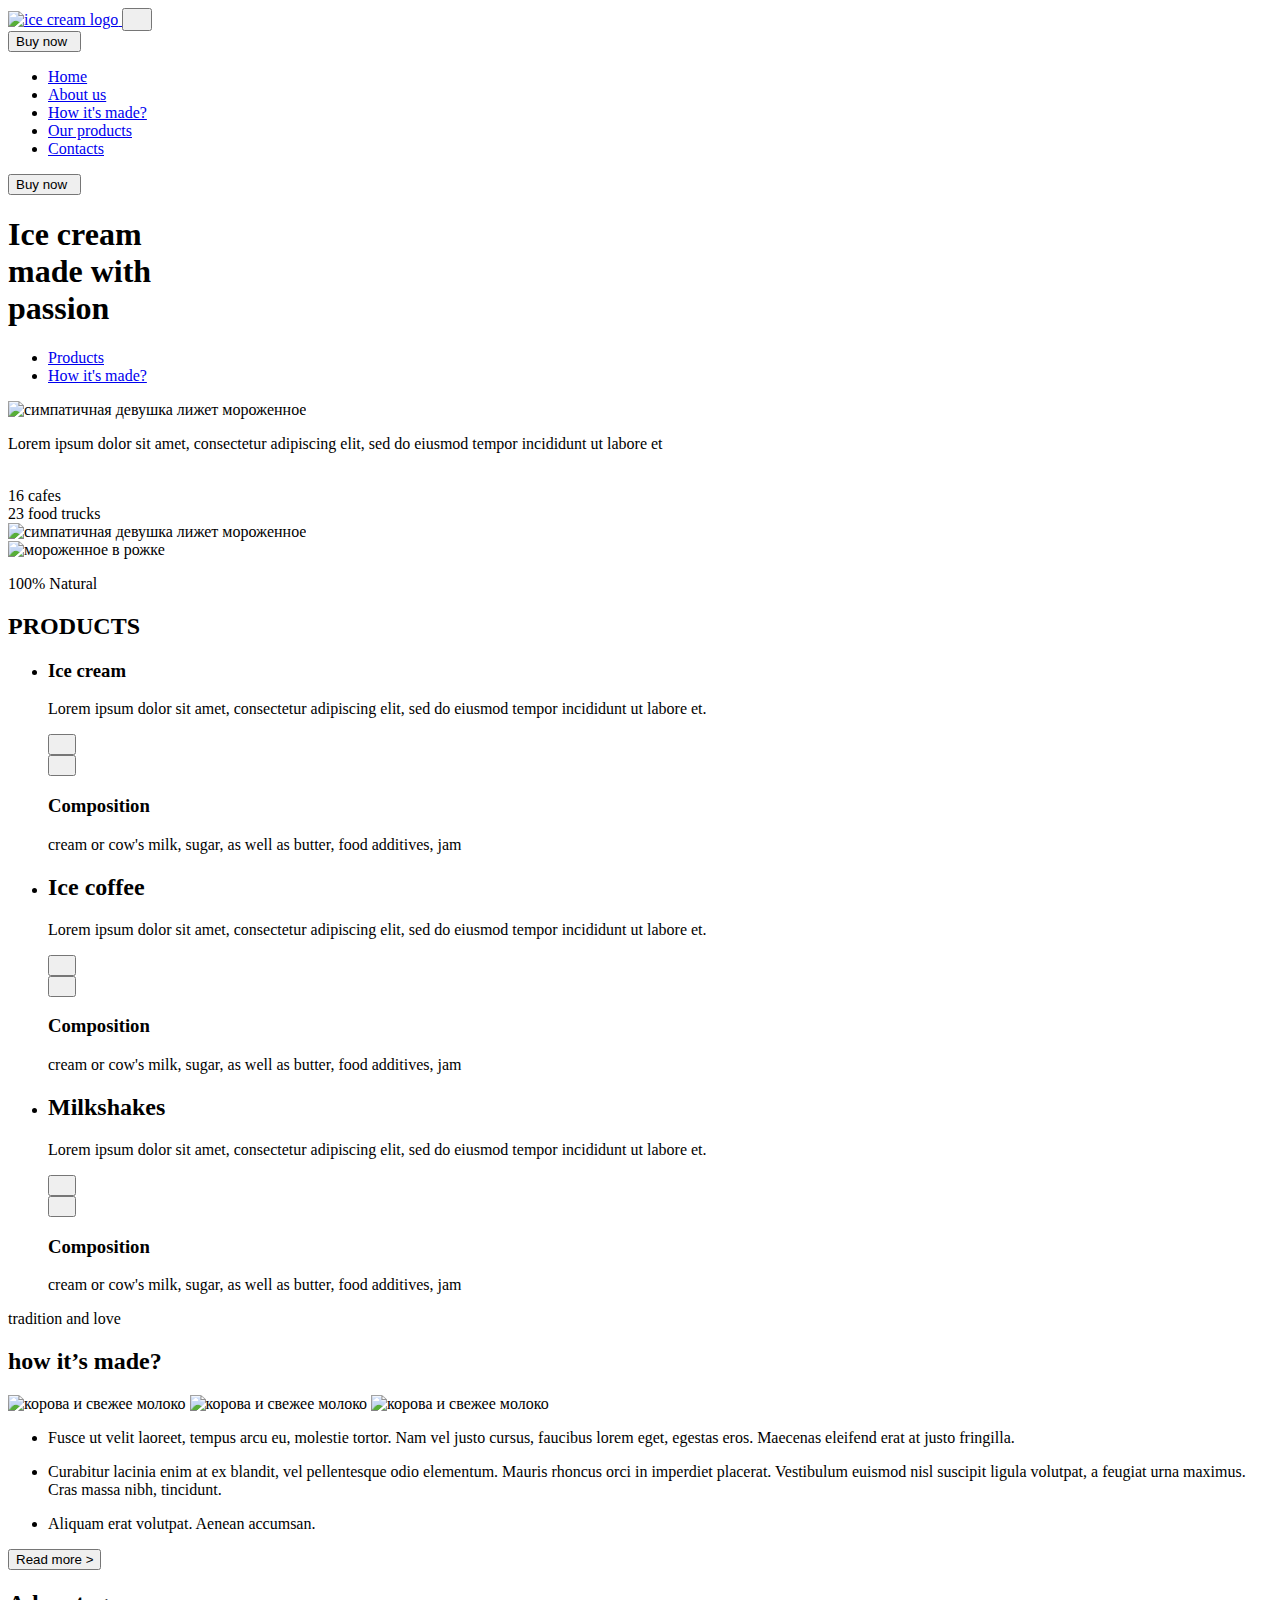
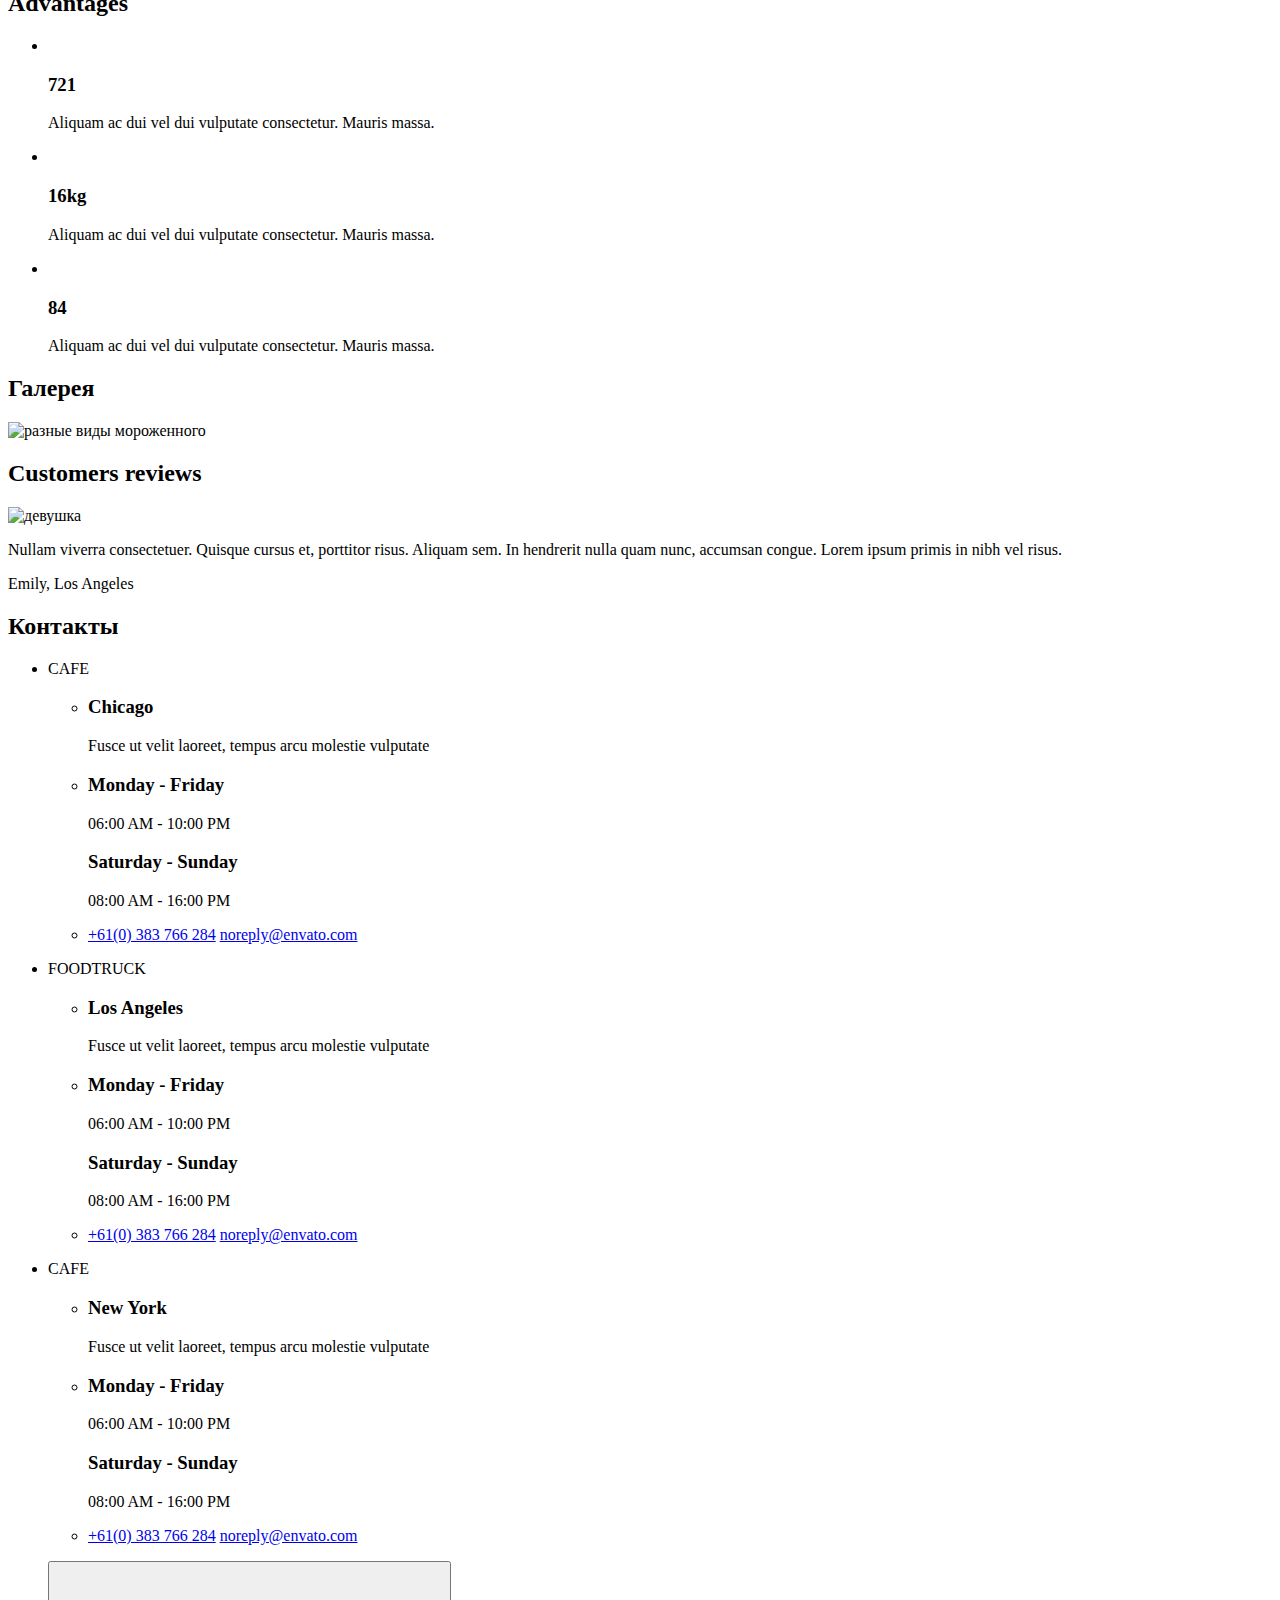
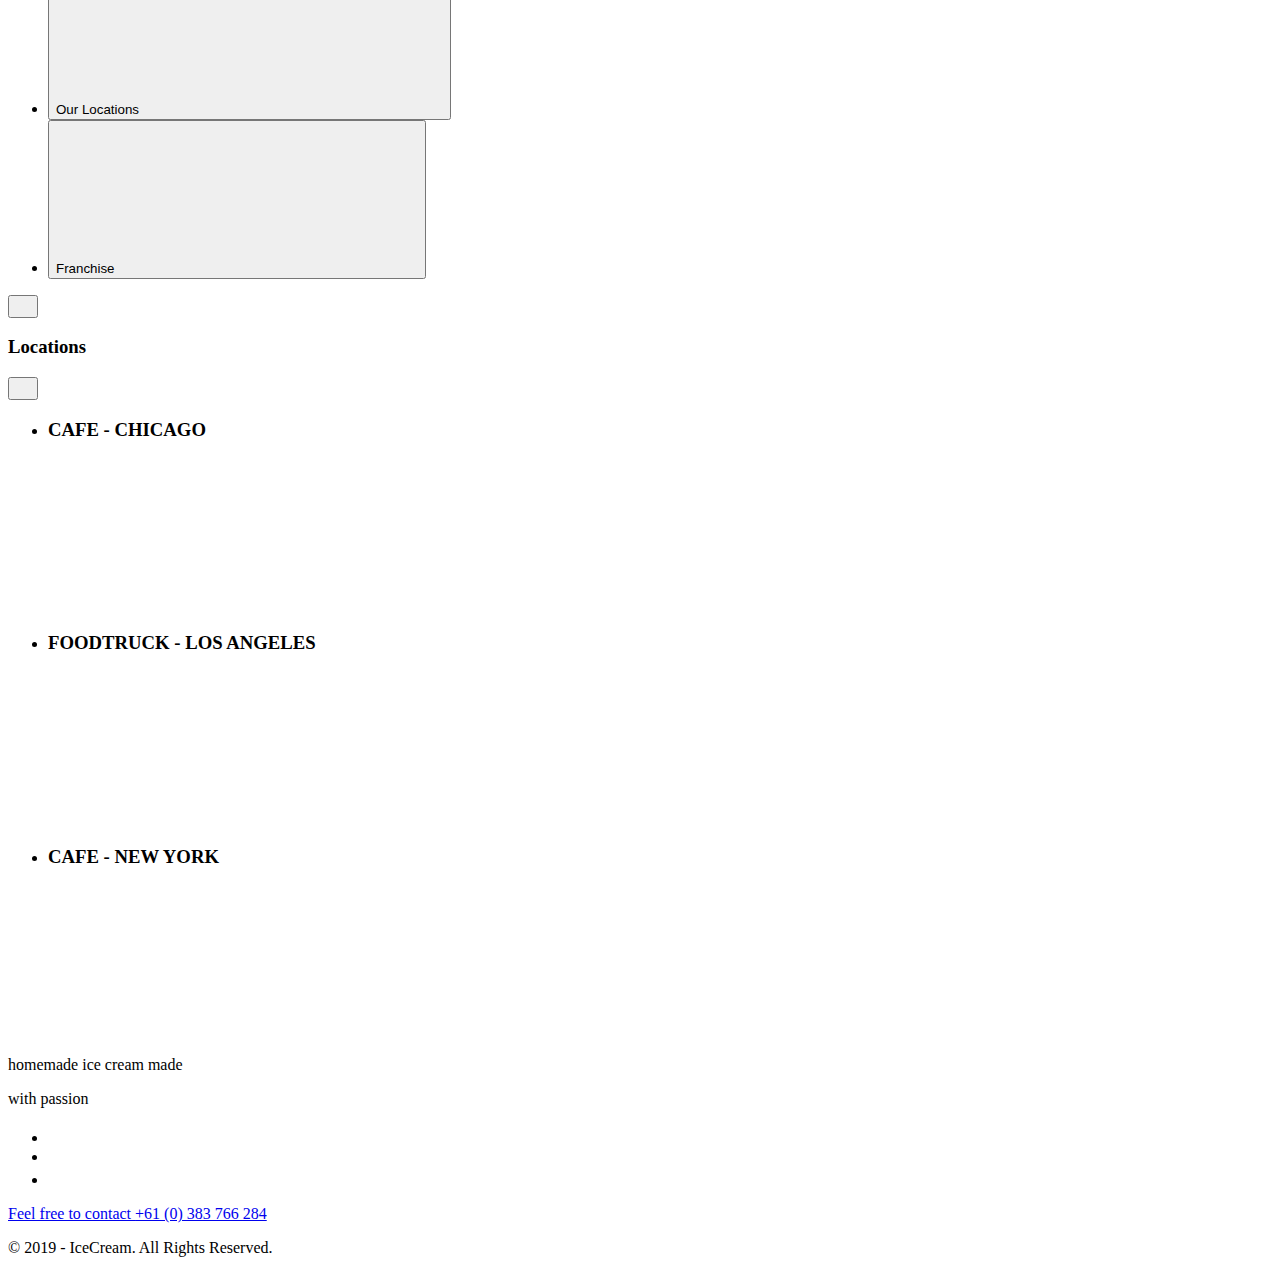
==== commit 7387a99b: "Deploying to gh-pages from @ YevgenMalashenko/TT-IT-team-project-html-css@97c51d23480c1df96945849353" ====
--- a/index.html
+++ b/index.html
@@ -1 +1 @@
-<!DOCTYPE html><html lang="ru"><head><meta charset="utf-8"><meta name="viewport" content="width=device-width, initial-scale=1.0"><title>Page title</title><link rel="preconnect" href="https://fonts.googleapis.com"><link rel="preconnect" href="https://fonts.gstatic.com" crossorigin><link href="https://fonts.googleapis.com/css2?family=DM+Sans:wght@400;500;700&family=Titan+One&display=swap" rel="stylesheet"><link rel="stylesheet" href="/TT-IT-team-project-html-css/index.70edb7dc.css"><script type="module" src="/TT-IT-team-project-html-css/index.d1a1c213.js"></script><script src="/TT-IT-team-project-html-css/index.de619005.js" nomodule="" defer></script></head><body>  <section class="hero">  <header class="page-header"> <div class="container container--header"> <a class="header-logo" href="#"> <img class="logo-icon" srcset="/TT-IT-team-project-html-css/logo.adff8927.png   1x, /TT-IT-team-project-html-css/logox2.0967da7e.png 2x" src="/TT-IT-team-project-html-css/logo.adff8927.png" alt="ice cream logo" width="199"> </a> <button type="button" class="menu-button" aria-expanded="false" aria-controls="menu" data-menu-button=""> <svg width="14" height="14"> <use class="burger-icon" href="/TT-IT-team-project-html-css/symbol-defs.63b8ba03.svg#burger"></use> <use class="close-icon" href="/TT-IT-team-project-html-css/symbol-defs.63b8ba03.svg#close"></use> </svg> </button> <div class="menu" id="menu" data-menu=""> <button type="button" class="buy-button"> Buy now<svg class="btn-svg" width="6" height="10"> <use href="/TT-IT-team-project-html-css/symbol-defs.63b8ba03.svg#vector"></use> </svg> </button> <nav> <ul class="menu-list"> <li class="menu-item"><a href="#" class="menu-link">Home</a></li> <li class="menu-item"> <a href="#us" class="menu-link">About us</a> </li> <li class="menu-item"> <a href="#about" class="menu-link">How it's made?</a> </li> <li class="menu-item"> <a href="#products" class="menu-link">Our products</a> </li> <li class="menu-item"> <a href="#contact" class="menu-link">Contacts</a> </li> </ul> </nav> </div> <button type="button" class="buy-button-invisible"> Buy now<svg class="btn-svg" width="6" height="10"> <use href="/TT-IT-team-project-html-css/symbol-defs.63b8ba03.svg#vector"></use> </svg> </button> </div> </header>  <div class="container hero__container"> <div class="all-content-wrapper"> <div class="left-side-wrapper">  <div class="hero-title__wrapper"> <h1 class="hero-title"> Ice cream <br> made with <br><span class="hero-accent">passion</span> </h1> <ul class="btn-list"> <li class="hero-item"> <a href="#products" class="hero-btn-a">Products</a> </li> <li class="hero-item"> <a href="#about" class="hero-btn-b">How it's made?</a> </li> </ul> </div> <div class="content-milk-wrapper">  <picture> <source srcset="/TT-IT-team-project-html-css/milk-desk.723871b1.png    1x, /TT-IT-team-project-html-css/milk-desk@2x.368c7c01.png 2x" media="(min-width: 1280px)" width="213"> <source srcset="/TT-IT-team-project-html-css/milk-tab.20181db6.png    1x, /TT-IT-team-project-html-css/milk-tab@2x.bca4ad87.png 2x" media="(min-width: 768px)" width="152"> <img class="img-milk" src="/TT-IT-team-project-html-css/milk-desk.723871b1.png" alt="симпатичная девушка лижет мороженное"> </picture>  <div class="hero-content__wrapper"> <p class="hero-content"> Lorem ipsum dolor sit amet, consectetur adipiscing elit, sed do eiusmod tempor incididunt ut labore et </p> <a href="" class="hero-content__link"> <svg width="5" height="5" class="hero-content-link__icon"> <use href="/TT-IT-team-project-html-css/arrow-right.e6ba19b3.svg#icon-arrow-right2"></use> </svg> </a> </div> </div> </div> <div class="right-content-wrapper"> <div class="cafe-truck-wrapper"> <div class="cafe"> <span class="cafe__number">16</span> <span class="cafe__descr">cafes</span> </div>  <div class="truck"> <span class="truck__number">23</span> <span class="truck__descr">food trucks</span> </div> </div>   <picture> <source srcset="/TT-IT-team-project-html-css/girl-desk.281938e3.png    1x, /TT-IT-team-project-html-css/girl-desk@2x.65ff8965.png 2x" media="(min-width: 1280px)" width="304"> <source srcset="/TT-IT-team-project-html-css/girl-tab.d7ea1d3b.png    1x, /TT-IT-team-project-html-css/girl-tab@2x.d8f0a979.png 2x" media="(min-width: 768px)" width="190"> <img class="img-girl" src="/TT-IT-team-project-html-css/girl-desk.281938e3.png" alt="симпатичная девушка лижет мороженное"> </picture> </div> </div>  <div class="round"></div>  <picture> <source srcset="/TT-IT-team-project-html-css/icecream-desk.ff91359c.png    1x, /TT-IT-team-project-html-css/icecream-desk@2x.ac92c1a2.png 2x" media="(min-width: 1280px)" width="236"> <source srcset="/TT-IT-team-project-html-css/icecream-tab.03dcb7fe.png    1x, /TT-IT-team-project-html-css/icecream-tab@2x.f74480da.png 2x" media="(min-width: 768px)" width="143"> <source srcset="/TT-IT-team-project-html-css/icecream-mob.e0f2b8a4.png    1x, /TT-IT-team-project-html-css/icecream-mob@2x.290e593c.png 2x" media="(max-width: 767.5px)" width="171"> <img class="img-icecream" src="/TT-IT-team-project-html-css/icecream-desk.ff91359c.png" alt="мороженное в рожке"> </picture> </div> </section> <section class="product section" id="products"> <div class="container product"> <div class="product__wrapper"> <p class="product__label-title">100% Natural</p> <h2 class="product__title">PRODUCTS</h2> </div> <ul class="card"> <li class="card__item ice"> <div class="card__wrapper"> <h3 class="card__title ice">Ice cream</h3> </div> <div class="card__dot"></div> <p class="card__text"> Lorem ipsum dolor sit amet, consectetur adipiscing elit, sed do eiusmod tempor incididunt ut labore et. </p> <button class="card__button" type="button" data-info-btn=""> <svg width="12" height="12" class="card__icon"> <use href="/TT-IT-team-project-html-css/arrow-right.e6ba19b3.svg#icon-arrow-right2"></use> </svg> </button> <div class="card-menu ice" data-info-content="" id="card__button"> <button class="card__button-menu" type="button" data-info-btn=""> <svg width="12" height="12" class="card__icon-close"> <use href="/TT-IT-team-project-html-css/close-black-18dp.4cc92a88.svg#icon-close"></use> </svg> </button> <div class="card-menu__composition"> <h3 class="card-menu__title">Composition</h3> <p class="card-menu__text"> cream or cow's milk, sugar, as well as butter, food additives, jam </p> </div> </div> </li> <li class="card__item coffee"> <div class="card__wrapper"> <h2 class="card__title coffee">Ice coffee</h2> </div> <div class="card__dot"></div> <p class="card__text"> Lorem ipsum dolor sit amet, consectetur adipiscing elit, sed do eiusmod tempor incididunt ut labore et. </p> <button class="card__button" type="button" data-info-btn2=""> <svg width="12" height="12" class="card__icon"> <use href="/TT-IT-team-project-html-css/arrow-right.e6ba19b3.svg#icon-arrow-right2"></use> </svg> </button> <div class="card-menu coffee" data-info-content2="" id="card__button"> <button class="card__button-menu" type="button" data-info-btn2=""> <svg width="12" height="12" class="card__icon-close"> <use href="/TT-IT-team-project-html-css/close-black-18dp.4cc92a88.svg#icon-close"></use> </svg> </button> <div class="card-menu__composition"> <h3 class="card-menu__title cofee">Composition</h3> <p class="card-menu__text"> cream or cow's milk, sugar, as well as butter, food additives, jam </p> </div> </div></li> <li class="card__item milkshake"> <div class="card__wrapper"> <h2 class="card__title milkshake">Milkshakes</h2> </div> <div class="card__dot"></div> <p class="card__text"> Lorem ipsum dolor sit amet, consectetur adipiscing elit, sed do eiusmod tempor incididunt ut labore et. </p> <button class="card__button" type="button" data-info-btn3=""> <svg width="12" height="12" class="card__icon"> <use href="/TT-IT-team-project-html-css/arrow-right.e6ba19b3.svg#icon-arrow-right2"></use> </svg> </button> <div class="card-menu milkshake" data-info-content3="" id="card__button"> <button class="card__button-menu" type="button" data-info-btn3=""> <svg width="12" height="12" class="card__icon-close"> <use href="/TT-IT-team-project-html-css/close-black-18dp.4cc92a88.svg#icon-close"></use> </svg> </button> <div class="card-menu__composition"> <h3 class="card-menu__title cofee">Composition</h3> <p class="card-menu__text"> cream or cow's milk, sugar, as well as butter, food additives, jam </p> </div> </div></li> </ul> </div> </section> <script src="/TT-IT-team-project-html-css/index.367ab119.js"></script> <script src="/TT-IT-team-project-html-css/index.97aa957c.js"></script> <script src="/TT-IT-team-project-html-css/index.3d15505c.js"></script> <section class="section_background" id="about"> <div class="about__container container"> <div class="heading"> <p class="secondary__h">tradition and love</p> <h2 class="main__h">how it’s made?</h2> </div> <div class="section_block"> <img class="photo-mob" src="/TT-IT-team-project-html-css/cow-phone.247d8dcc.png" alt="корова и свежее молоко"> <img class="photo-tab" src="/TT-IT-team-project-html-css/cow-tablet.e35e0956.png" alt="корова и свежее молоко"> <img class="photo" src="/TT-IT-team-project-html-css/cow.00a32b4a.png" alt="корова и свежее молоко"> <div class="section_p"> <ul class="list section_text"> <li> <p class="section_text-main"> Fusce ut velit laoreet, tempus arcu eu, molestie tortor. Nam vel justo cursus, faucibus lorem eget, egestas eros. Maecenas eleifend erat at justo fringilla. </p> </li> <li> <p class="section_text-secondary"> Curabitur lacinia enim at ex blandit, vel pellentesque odio elementum. Mauris rhoncus orci in imperdiet placerat. Vestibulum euismod nisl suscipit ligula volutpat, a feugiat urna maximus. Cras massa nibh, tincidunt. </p> </li> <li> <p class="section_text-secondary"> Aliquam erat volutpat. Aenean accumsan. </p> </li> </ul> <button type="button" class="section_button">Read more ></button> </div> </div> </div> </section> <section class="advantages__section"> <h2 class="hidden">Advantages</h2> <div class="advantages__container container"> <ul class="list section_list"> <li class="list-item"> <img class="list-icon" src="/TT-IT-team-project-html-css/icon1.26dce958.png" alt=""> <h3 class="advantages_h">721</h3> <p class="advantages_p"> Aliquam ac dui vel dui vulputate consectetur. Mauris massa. </p> </li> <li class="list-item"> <img class="list-icon" src="/TT-IT-team-project-html-css/icon2.fa2eb6b2.png" alt=""> <h3 class="advantages_h">16kg</h3> <p class="advantages_p"> Aliquam ac dui vel dui vulputate consectetur. Mauris massa. </p> </li> <li class="list-item"> <img class="list-icon" src="/TT-IT-team-project-html-css/icon3.03c2258e.png" alt=""> <h3 class="advantages_h">84</h3> <p class="advantages_p"> Aliquam ac dui vel dui vulputate consectetur. Mauris massa. </p> </li> </ul> </div> </section> <section class="gallery" id="us"> <div class="container gallery__container"> <h2 class="visually-hidden">Галерея</h2> <picture> <source srcset="/TT-IT-team-project-html-css/gallery-desk.f1dd995e.jpg    1x, /TT-IT-team-project-html-css/gallery-desk@2x.a1936944.jpg 2x" media="(min-width: 1280px)" width="1280"> <source srcset="/TT-IT-team-project-html-css/gallery-tab.0cdf2578.jpg    1x, /TT-IT-team-project-html-css/gallery-tab@2x.166bb3f9.jpg 2x" media="(min-width: 768px)" width="768"> <source srcset="/TT-IT-team-project-html-css/gallery-mob.5afcc2c2.jpg    1x, /TT-IT-team-project-html-css/gallery-mob@2x.2178228a.jpg 2x" media="(max-width: 767.5px)" width="320"> <img class="gallery__img" src="/TT-IT-team-project-html-css/gallery-mob.5afcc2c2.jpg" alt="разные виды мороженного"> </picture> </div> </section> <section class="customer-review"> <div class="container customer-review__container"> <h2 class="customer-review__title visually-hidden">Customers reviews</h2> <img src="/TT-IT-team-project-html-css/testimonials.ad942c48.jpg" srcset="/TT-IT-team-project-html-css/testimonials.ad942c48.jpg    1x, /TT-IT-team-project-html-css/testimonials@2x.2d6c814d.jpg 2x" alt="девушка" class="customer-review__picture" width="85"> <div class="customer-review__wrapper"> <p class="customer-review__data"> Nullam viverra consectetuer. Quisque cursus et, porttitor risus. Aliquam sem. In hendrerit nulla quam nunc, accumsan congue. Lorem ipsum primis in nibh vel risus. </p> <div class="customer-review__gradient"></div> </div> <div class="dots"></div> <div class="customer-review__reviewer-wrapper"> <p class="customer-review__reviewer-details">Emily, Los Angeles</p> <div class="reviewer-links"></div> </div> </div> </section> <section class="contacts" id="contact"> <h2 class="visually-hidden">Контакты</h2> <div class="container"> <ul class="contact-list"> <li class="contact-list__item"> <p class="contact-list__category">CAFE</p> <ul class="card-list"> <li class="card-list__item"> <h3 class="card-list__title">Chicago</h3> <p class="card-list__subtitle"> Fusce ut velit laoreet, tempus arcu molestie vulputate </p> </li> <li class="card-list__item"> <h3 class="card-list__day">Monday - Friday</h3> <p class="card-list__time">06:00 AM - 10:00 PM</p> <h3 class="card-list__day">Saturday - Sunday</h3> <p class="card-list__time">08:00 AM - 16:00 PM</p> </li> <li class="card-list__item"> <a href="tel:+610383766284" class="card-list__link">+61(0) 383 766 284</a> <a href="mailto:noreply@envato.com" class="card-list__link">noreply@envato.com</a> </li> </ul> </li> <li class="contact-list__item"> <p class="contact-list__category contact-list__category--foodtruck"> FOODTRUCK </p> <ul class="card-list"> <li class="card-list__item"> <h3 class="card-list__title">Los Angeles</h3> <p class="card-list__subtitle"> Fusce ut velit laoreet, tempus arcu molestie vulputate </p> </li> <li class="card-list__item"> <h3 class="card-list__day">Monday - Friday</h3> <p class="card-list__time">06:00 AM - 10:00 PM</p> <h3 class="card-list__day">Saturday - Sunday</h3> <p class="card-list__time">08:00 AM - 16:00 PM</p> </li> <li class="card-list__item"> <a href="tel:+610383766284" class="card-list__link">+61(0) 383 766 284</a> <a href="mailto:noreply@envato.com" class="card-list__link">noreply@envato.com</a> </li> </ul> </li> <li class="contact-list__item"> <p class="contact-list__category">CAFE</p> <ul class="card-list"> <li class="card-list__item"> <h3 class="card-list__title">New York</h3> <p class="card-list__subtitle"> Fusce ut velit laoreet, tempus arcu molestie vulputate </p> </li> <li class="card-list__item"> <h3 class="card-list__day">Monday - Friday</h3> <p class="card-list__time">06:00 AM - 10:00 PM</p> <h3 class="card-list__day">Saturday - Sunday</h3> <p class="card-list__time">08:00 AM - 16:00 PM</p> </li> <li class="card-list__item"> <a href="tel:+610383766284" class="card-list__link">+61(0) 383 766 284</a> <a href="mailto:noreply@envato.com" class="card-list__link">noreply@envato.com</a> </li> </ul> </li> </ul> <ul class="button-list"> <li class="button-list__item"> <button class="button-list__btn button-list__btn--red" data-modal-open-first=""> Our Locations <svg class="button-list__icon button-list__icon-white"> <use href="/TT-IT-team-project-html-css/footer.37994e5e.svg#arrow"></use> </svg> </button> </li> <li class="button-list__item"> <button class="button-list__btn button-list__btn--white" data-modal-open-second=""> Franchise <svg class="button-list__icon button-list__icon--red"> <use href="/TT-IT-team-project-html-css/footer.37994e5e.svg#arrow"></use> </svg> </button> </li> </ul> </div> </section> <div class="backdrop backdrop_is-hidden" data-modal-first=""> <div class="conect-modal"> <button class="contact-modal__button" data-modal-close-first=""> <svg width="14" height="14" class="contact-modal__icon"> <use href="/TT-IT-team-project-html-css/symbol-defs.63b8ba03.svg#close"></use> </svg> </button> <h3 class="contact-modal__title">Locations</h3> <div id="map"></div> </div> </div> <div class="backdrop backdrop_is-hidden" data-modal-second=""> <div class="conect-modal conect-modal--background" id="modal"> <button class="contact-modal__button" data-modal-close-second=""> <svg width="14" height="14" class="contact-modal__icon"> <use href="/TT-IT-team-project-html-css/symbol-defs.63b8ba03.svg#close"></use> </svg> </button> <ul class="map-list"> <li class="map-list__item"> <h3 class="map-list__title">CAFE - CHICAGO</h3> <iframe class="map-list__link" src="https://www.google.com/maps/embed?pb=!1m18!1m12!1m3!1d94992.24337538499!2d-87.69531771658684!3d41.924942706389245!2m3!1f0!2f0!3f0!3m2!1i1024!2i768!4f13.1!3m3!1m2!1s0x880e2d53263faa1d%3A0x87a814b1a2a81f5e!2sShokolad%20Pastry%20%26%20Cafe!5e0!3m2!1sru!2sua!4v1656596044203!5m2!1sru!2sua" style="border:0" allowfullscreen loading="lazy" referrerpolicy="no-referrer-when-downgrade"></iframe> </li> <li class="map-list__item"> <h3 class="map-list__title map-list__title--foodtruck">FOODTRUCK - LOS ANGELES</h3> <iframe class="map-list__link" src="https://www.google.com/maps/embed?pb=!1m18!1m12!1m3!1d423280.92715939775!2d-118.69191673410884!3d34.02123348558255!2m3!1f0!2f0!3f0!3m2!1i1024!2i768!4f13.1!3m3!1m2!1s0x80c2bec6550384f3%3A0x209b02a9ae65447d!2sTraktir%20Restaurant!5e0!3m2!1sru!2sua!4v1656596497999!5m2!1sru!2sua" style="border:0" allowfullscreen loading="lazy" referrerpolicy="no-referrer-when-downgrade"></iframe> </li> <li class="map-list__item"> <h3 class="map-list__title">CAFE - NEW YORK</h3> <iframe class="map-list__link" src="https://www.google.com/maps/embed?pb=!1m18!1m12!1m3!1d193594.13742435776!2d-74.11976426251452!3d40.698015043755554!2m3!1f0!2f0!3f0!3m2!1i1024!2i768!4f13.1!3m3!1m2!1s0x89c24466a9bacec7%3A0xd6999872d21931a8!2z0JzQsNC60JTQvtC90LDQu9GM0LTRgQ!5e0!3m2!1sru!2sua!4v1656596654598!5m2!1sru!2sua" style="border:0" allowfullscreen loading="lazy" referrerpolicy="no-referrer-when-downgrade"></iframe> </li> </ul> </div> </div> <script src="/TT-IT-team-project-html-css/index.d87ab751.js"></script> <script src="/TT-IT-team-project-html-css/index.64594797.js"></script> <script src="/TT-IT-team-project-html-css/index.8ec2da42.js"></script> <script src="https://polyfill.io/v3/polyfill.min.js?features=default"></script> <script src="https://maps.googleapis.com/maps/api/js?key=AIzaSyARKqkSJmDuaVgr0BxemRJT1r6ZoU5vs0M&callback=initMap&v=weekly" defer></script> <div class="conect-modal conect-modal--background" id="modal"> <button class="contact-modal__button" data-modal-close-second=""> <svg width="14" height="14" class="contact-modal__icon"> <use href="/TT-IT-team-project-html-css/symbol-defs.63b8ba03.svg#close"></use> </svg> </button> <ul class="map-list"> <li class="map-list__item"> <h3 class="map-list__title">CAFE - CHICAGO</h3> <iframe class="map-list__link" src="https://www.google.com/maps/embed?pb=!1m18!1m12!1m3!1d94992.24337538499!2d-87.69531771658684!3d41.924942706389245!2m3!1f0!2f0!3f0!3m2!1i1024!2i768!4f13.1!3m3!1m2!1s0x880e2d53263faa1d%3A0x87a814b1a2a81f5e!2sShokolad%20Pastry%20%26%20Cafe!5e0!3m2!1sru!2sua!4v1656596044203!5m2!1sru!2sua" style="border:0" allowfullscreen loading="lazy" referrerpolicy="no-referrer-when-downgrade"></iframe> </li> <li class="map-list__item"> <h3 class="map-list__title map-list__title--foodtruck"> FOODTRUCK - LOS ANGELES </h3> <iframe class="map-list__link" src="https://www.google.com/maps/embed?pb=!1m18!1m12!1m3!1d423280.92715939775!2d-118.69191673410884!3d34.02123348558255!2m3!1f0!2f0!3f0!3m2!1i1024!2i768!4f13.1!3m3!1m2!1s0x80c2bec6550384f3%3A0x209b02a9ae65447d!2sTraktir%20Restaurant!5e0!3m2!1sru!2sua!4v1656596497999!5m2!1sru!2sua" style="border:0" allowfullscreen loading="lazy" referrerpolicy="no-referrer-when-downgrade"></iframe> </li> <li class="map-list__item"> <h3 class="map-list__title">CAFE - NEW YORK</h3> <iframe class="map-list__link" src="https://www.google.com/maps/embed?pb=!1m18!1m12!1m3!1d193594.13742435776!2d-74.11976426251452!3d40.698015043755554!2m3!1f0!2f0!3f0!3m2!1i1024!2i768!4f13.1!3m3!1m2!1s0x89c24466a9bacec7%3A0xd6999872d21931a8!2z0JzQsNC60JTQvtC90LDQu9GM0LTRgQ!5e0!3m2!1sru!2sua!4v1656596654598!5m2!1sru!2sua" style="border:0" allowfullscreen loading="lazy" referrerpolicy="no-referrer-when-downgrade"></iframe> </li> </ul> </div> <script src="/TT-IT-team-project-html-css/index.d87ab751.js"></script> <script src="/TT-IT-team-project-html-css/index.64594797.js"></script> <script src="/TT-IT-team-project-html-css/index.8ec2da42.js"></script> <script src="https://polyfill.io/v3/polyfill.min.js?features=default"></script> <script src="https://maps.googleapis.com/maps/api/js?key=AIzaSyARKqkSJmDuaVgr0BxemRJT1r6ZoU5vs0M&callback=initMap&v=weekly" defer></script> main <footer class="footer"> <div class="container"> <div class="footer__text"> <p class="contaiter__subtitle">homemade ice cream made</p> <p class="contaiter__title">with passion</p> </div> <div class="footer__nav"> <ul class="network-list"> <li class="network-list__item"> <a href="" class="network-list__link"> <svg class="network-list__icon" width="18.82" height="18.82"> <use href="/TT-IT-team-project-html-css/footer.37994e5e.svg#git"> </use> </svg> </a> </li> <li class="network-list__item"> <a href="" class="network-list__link"> <svg class="network-list__icon" width="19.2" height="14.93"> <use href="/TT-IT-team-project-html-css/footer.37994e5e.svg#telegram"> </use> </svg> </a> </li> <li class="network-list__item"> <a href="" class="network-list__link"> <svg class="network-list__icon" width="8.8" height="19.2"> <use href="/TT-IT-team-project-html-css/footer.37994e5e.svg#facebook"> </use> </svg> </a> </li> </ul> <div class="contact contact--underline"> <a href="tel:+610383766284" class="contanct__link">Feel free to contact <span class="contact__link--text">+61 (0) 383 766 284</span></a> </div> </div> </div> <div class="footer__end"> <p class="footer__subtitle"> &#169; 2019 - IceCream. All Rights Reserved. </p> </div> </footer> <script type="module" src="/TT-IT-team-project-html-css/index.d1a1c213.js"></script><script src="/TT-IT-team-project-html-css/index.de619005.js" nomodule="" defer></script> </body></html>+<!DOCTYPE html><html lang="ru"><head><meta charset="utf-8"><meta name="viewport" content="width=device-width, initial-scale=1.0"><title>Page title</title><link rel="preconnect" href="https://fonts.googleapis.com"><link rel="preconnect" href="https://fonts.gstatic.com" crossorigin><link href="https://fonts.googleapis.com/css2?family=DM+Sans:wght@400;500;700&family=Titan+One&display=swap" rel="stylesheet"><link rel="stylesheet" href="/TT-IT-team-project-html-css/index.70edb7dc.css"><script type="module" src="/TT-IT-team-project-html-css/index.d1a1c213.js"></script><script src="/TT-IT-team-project-html-css/index.de619005.js" nomodule="" defer></script></head><body>  <section class="hero">  <header class="page-header"> <div class="container container--header"> <a class="header-logo" href="#"> <img class="logo-icon" srcset="/TT-IT-team-project-html-css/logo.adff8927.png   1x, /TT-IT-team-project-html-css/logox2.0967da7e.png 2x" src="/TT-IT-team-project-html-css/logo.adff8927.png" alt="ice cream logo" width="199"> </a> <button type="button" class="menu-button" aria-expanded="false" aria-controls="menu" data-menu-button=""> <svg width="14" height="14"> <use class="burger-icon" href="/TT-IT-team-project-html-css/symbol-defs.63b8ba03.svg#burger"></use> <use class="close-icon" href="/TT-IT-team-project-html-css/symbol-defs.63b8ba03.svg#close"></use> </svg> </button> <div class="menu" id="menu" data-menu=""> <button type="button" class="buy-button"> Buy now<svg class="btn-svg" width="6" height="10"> <use href="/TT-IT-team-project-html-css/symbol-defs.63b8ba03.svg#vector"></use> </svg> </button> <nav> <ul class="menu-list"> <li class="menu-item"><a href="#" class="menu-link">Home</a></li> <li class="menu-item"> <a href="#us" class="menu-link">About us</a> </li> <li class="menu-item"> <a href="#about" class="menu-link">How it's made?</a> </li> <li class="menu-item"> <a href="#products" class="menu-link">Our products</a> </li> <li class="menu-item"> <a href="#contact" class="menu-link">Contacts</a> </li> </ul> </nav> </div> <button type="button" class="buy-button-invisible"> Buy now<svg class="btn-svg" width="6" height="10"> <use href="/TT-IT-team-project-html-css/symbol-defs.63b8ba03.svg#vector"></use> </svg> </button> </div> </header>  <div class="container hero__container"> <div class="all-content-wrapper"> <div class="left-side-wrapper">  <div class="hero-title__wrapper"> <h1 class="hero-title"> Ice cream <br> made with <br><span class="hero-accent">passion</span> </h1> <ul class="btn-list"> <li class="hero-item"> <a href="#products" class="hero-btn-a">Products</a> </li> <li class="hero-item"> <a href="#about" class="hero-btn-b">How it's made?</a> </li> </ul> </div> <div class="content-milk-wrapper">  <picture> <source srcset="/TT-IT-team-project-html-css/milk-desk.723871b1.png    1x, /TT-IT-team-project-html-css/milk-desk@2x.368c7c01.png 2x" media="(min-width: 1280px)" width="213"> <source srcset="/TT-IT-team-project-html-css/milk-tab.20181db6.png    1x, /TT-IT-team-project-html-css/milk-tab@2x.bca4ad87.png 2x" media="(min-width: 768px)" width="152"> <img class="img-milk" src="/TT-IT-team-project-html-css/milk-desk.723871b1.png" alt="симпатичная девушка лижет мороженное"> </picture>  <div class="hero-content__wrapper"> <p class="hero-content"> Lorem ipsum dolor sit amet, consectetur adipiscing elit, sed do eiusmod tempor incididunt ut labore et </p> <a href="" class="hero-content__link"> <svg width="5" height="5" class="hero-content-link__icon"> <use href="/TT-IT-team-project-html-css/arrow-right.e6ba19b3.svg#icon-arrow-right2"></use> </svg> </a> </div> </div> </div> <div class="right-content-wrapper"> <div class="cafe-truck-wrapper"> <div class="cafe"> <span class="cafe__number">16</span> <span class="cafe__descr">cafes</span> </div>  <div class="truck"> <span class="truck__number">23</span> <span class="truck__descr">food trucks</span> </div> </div>   <picture> <source srcset="/TT-IT-team-project-html-css/girl-desk.281938e3.png    1x, /TT-IT-team-project-html-css/girl-desk@2x.65ff8965.png 2x" media="(min-width: 1280px)" width="304"> <source srcset="/TT-IT-team-project-html-css/girl-tab.d7ea1d3b.png    1x, /TT-IT-team-project-html-css/girl-tab@2x.d8f0a979.png 2x" media="(min-width: 768px)" width="190"> <img class="img-girl" src="/TT-IT-team-project-html-css/girl-desk.281938e3.png" alt="симпатичная девушка лижет мороженное"> </picture> </div> </div>  <div class="round"></div>  <picture> <source srcset="/TT-IT-team-project-html-css/icecream-desk.ff91359c.png    1x, /TT-IT-team-project-html-css/icecream-desk@2x.ac92c1a2.png 2x" media="(min-width: 1280px)" width="236"> <source srcset="/TT-IT-team-project-html-css/icecream-tab.03dcb7fe.png    1x, /TT-IT-team-project-html-css/icecream-tab@2x.f74480da.png 2x" media="(min-width: 768px)" width="143"> <source srcset="/TT-IT-team-project-html-css/icecream-mob.e0f2b8a4.png    1x, /TT-IT-team-project-html-css/icecream-mob@2x.290e593c.png 2x" media="(max-width: 767.5px)" width="171"> <img class="img-icecream" src="/TT-IT-team-project-html-css/icecream-desk.ff91359c.png" alt="мороженное в рожке"> </picture> </div> </section> <section class="product section" id="products"> <div class="container product"> <div class="product__wrapper"> <p class="product__label-title">100% Natural</p> <h2 class="product__title">PRODUCTS</h2> </div> <ul class="card"> <li class="card__item ice"> <div class="card__wrapper"> <h3 class="card__title ice">Ice cream</h3> </div> <div class="card__dot"></div> <p class="card__text"> Lorem ipsum dolor sit amet, consectetur adipiscing elit, sed do eiusmod tempor incididunt ut labore et. </p> <button class="card__button" type="button" data-info-btn=""> <svg width="12" height="12" class="card__icon"> <use href="/TT-IT-team-project-html-css/arrow-right.e6ba19b3.svg#icon-arrow-right2"></use> </svg> </button> <div class="card-menu ice" data-info-content="" id="card__button"> <button class="card__button-menu" type="button" data-info-btn=""> <svg width="12" height="12" class="card__icon-close"> <use href="/TT-IT-team-project-html-css/close-black-18dp.4cc92a88.svg#icon-close"></use> </svg> </button> <div class="card-menu__composition"> <h3 class="card-menu__title">Composition</h3> <p class="card-menu__text"> cream or cow's milk, sugar, as well as butter, food additives, jam </p> </div> </div> </li> <li class="card__item coffee"> <div class="card__wrapper"> <h2 class="card__title coffee">Ice coffee</h2> </div> <div class="card__dot"></div> <p class="card__text"> Lorem ipsum dolor sit amet, consectetur adipiscing elit, sed do eiusmod tempor incididunt ut labore et. </p> <button class="card__button" type="button" data-info-btn2=""> <svg width="12" height="12" class="card__icon"> <use href="/TT-IT-team-project-html-css/arrow-right.e6ba19b3.svg#icon-arrow-right2"></use> </svg> </button> <div class="card-menu coffee" data-info-content2="" id="card__button"> <button class="card__button-menu" type="button" data-info-btn2=""> <svg width="12" height="12" class="card__icon-close"> <use href="/TT-IT-team-project-html-css/close-black-18dp.4cc92a88.svg#icon-close"></use> </svg> </button> <div class="card-menu__composition"> <h3 class="card-menu__title cofee">Composition</h3> <p class="card-menu__text"> cream or cow's milk, sugar, as well as butter, food additives, jam </p> </div> </div></li> <li class="card__item milkshake"> <div class="card__wrapper"> <h2 class="card__title milkshake">Milkshakes</h2> </div> <div class="card__dot"></div> <p class="card__text"> Lorem ipsum dolor sit amet, consectetur adipiscing elit, sed do eiusmod tempor incididunt ut labore et. </p> <button class="card__button" type="button" data-info-btn3=""> <svg width="12" height="12" class="card__icon"> <use href="/TT-IT-team-project-html-css/arrow-right.e6ba19b3.svg#icon-arrow-right2"></use> </svg> </button> <div class="card-menu milkshake" data-info-content3="" id="card__button"> <button class="card__button-menu" type="button" data-info-btn3=""> <svg width="12" height="12" class="card__icon-close"> <use href="/TT-IT-team-project-html-css/close-black-18dp.4cc92a88.svg#icon-close"></use> </svg> </button> <div class="card-menu__composition"> <h3 class="card-menu__title cofee">Composition</h3> <p class="card-menu__text"> cream or cow's milk, sugar, as well as butter, food additives, jam </p> </div> </div></li> </ul> </div> </section> <script src="/TT-IT-team-project-html-css/index.367ab119.js"></script> <script src="/TT-IT-team-project-html-css/index.97aa957c.js"></script> <script src="/TT-IT-team-project-html-css/index.3d15505c.js"></script> <section class="section_background" id="about"> <div class="about__container container"> <div class="heading"> <p class="secondary__h">tradition and love</p> <h2 class="main__h">how it’s made?</h2> </div> <div class="section_block"> <img class="photo-mob" src="/TT-IT-team-project-html-css/cow-phone.247d8dcc.png" alt="корова и свежее молоко"> <img class="photo-tab" src="/TT-IT-team-project-html-css/cow-tablet.e35e0956.png" alt="корова и свежее молоко"> <img class="photo" src="/TT-IT-team-project-html-css/cow.00a32b4a.png" alt="корова и свежее молоко"> <div class="section_p"> <ul class="list section_text"> <li> <p class="section_text-main"> Fusce ut velit laoreet, tempus arcu eu, molestie tortor. Nam vel justo cursus, faucibus lorem eget, egestas eros. Maecenas eleifend erat at justo fringilla. </p> </li> <li> <p class="section_text-secondary"> Curabitur lacinia enim at ex blandit, vel pellentesque odio elementum. Mauris rhoncus orci in imperdiet placerat. Vestibulum euismod nisl suscipit ligula volutpat, a feugiat urna maximus. Cras massa nibh, tincidunt. </p> </li> <li> <p class="section_text-secondary"> Aliquam erat volutpat. Aenean accumsan. </p> </li> </ul> <button type="button" class="section_button">Read more ></button> </div> </div> </div> </section> <section class="advantages__section"> <h2 class="hidden">Advantages</h2> <div class="advantages__container container"> <ul class="list section_list"> <li class="list-item"> <img class="list-icon" src="/TT-IT-team-project-html-css/icon1.26dce958.png" alt=""> <h3 class="advantages_h">721</h3> <p class="advantages_p"> Aliquam ac dui vel dui vulputate consectetur. Mauris massa. </p> </li> <li class="list-item"> <img class="list-icon" src="/TT-IT-team-project-html-css/icon2.fa2eb6b2.png" alt=""> <h3 class="advantages_h">16kg</h3> <p class="advantages_p"> Aliquam ac dui vel dui vulputate consectetur. Mauris massa. </p> </li> <li class="list-item"> <img class="list-icon" src="/TT-IT-team-project-html-css/icon3.03c2258e.png" alt=""> <h3 class="advantages_h">84</h3> <p class="advantages_p"> Aliquam ac dui vel dui vulputate consectetur. Mauris massa. </p> </li> </ul> </div> </section> <section class="gallery" id="us"> <div class="container gallery__container"> <h2 class="visually-hidden">Галерея</h2> <picture> <source srcset="/TT-IT-team-project-html-css/gallery-desk.f1dd995e.jpg    1x, /TT-IT-team-project-html-css/gallery-desk@2x.a1936944.jpg 2x" media="(min-width: 1280px)" width="1280"> <source srcset="/TT-IT-team-project-html-css/gallery-tab.0cdf2578.jpg    1x, /TT-IT-team-project-html-css/gallery-tab@2x.166bb3f9.jpg 2x" media="(min-width: 768px)" width="768"> <source srcset="/TT-IT-team-project-html-css/gallery-mob.5afcc2c2.jpg    1x, /TT-IT-team-project-html-css/gallery-mob@2x.2178228a.jpg 2x" media="(max-width: 767.5px)" width="320"> <img class="gallery__img" src="/TT-IT-team-project-html-css/gallery-mob.5afcc2c2.jpg" alt="разные виды мороженного"> </picture> </div> </section> <section class="customer-review"> <div class="container customer-review__container"> <h2 class="customer-review__title visually-hidden">Customers reviews</h2> <img src="/TT-IT-team-project-html-css/testimonials.ad942c48.jpg" srcset="/TT-IT-team-project-html-css/testimonials.ad942c48.jpg    1x, /TT-IT-team-project-html-css/testimonials@2x.2d6c814d.jpg 2x" alt="девушка" class="customer-review__picture" width="85"> <div class="customer-review__wrapper"> <p class="customer-review__data"> Nullam viverra consectetuer. Quisque cursus et, porttitor risus. Aliquam sem. In hendrerit nulla quam nunc, accumsan congue. Lorem ipsum primis in nibh vel risus. </p> <div class="customer-review__gradient"></div> </div> <div class="dots"></div> <div class="customer-review__reviewer-wrapper"> <p class="customer-review__reviewer-details">Emily, Los Angeles</p> <div class="reviewer-links"></div> </div> </div> </section> <section class="contacts" id="contact"> <h2 class="visually-hidden">Контакты</h2> <div class="container"> <ul class="contact-list"> <li class="contact-list__item"> <p class="contact-list__category">CAFE</p> <ul class="card-list"> <li class="card-list__item"> <h3 class="card-list__title">Chicago</h3> <p class="card-list__subtitle"> Fusce ut velit laoreet, tempus arcu molestie vulputate </p> </li> <li class="card-list__item"> <h3 class="card-list__day">Monday - Friday</h3> <p class="card-list__time">06:00 AM - 10:00 PM</p> <h3 class="card-list__day">Saturday - Sunday</h3> <p class="card-list__time">08:00 AM - 16:00 PM</p> </li> <li class="card-list__item"> <a href="tel:+610383766284" class="card-list__link">+61(0) 383 766 284</a> <a href="mailto:noreply@envato.com" class="card-list__link">noreply@envato.com</a> </li> </ul> </li> <li class="contact-list__item"> <p class="contact-list__category contact-list__category--foodtruck"> FOODTRUCK </p> <ul class="card-list"> <li class="card-list__item"> <h3 class="card-list__title">Los Angeles</h3> <p class="card-list__subtitle"> Fusce ut velit laoreet, tempus arcu molestie vulputate </p> </li> <li class="card-list__item"> <h3 class="card-list__day">Monday - Friday</h3> <p class="card-list__time">06:00 AM - 10:00 PM</p> <h3 class="card-list__day">Saturday - Sunday</h3> <p class="card-list__time">08:00 AM - 16:00 PM</p> </li> <li class="card-list__item"> <a href="tel:+610383766284" class="card-list__link">+61(0) 383 766 284</a> <a href="mailto:noreply@envato.com" class="card-list__link">noreply@envato.com</a> </li> </ul> </li> <li class="contact-list__item"> <p class="contact-list__category">CAFE</p> <ul class="card-list"> <li class="card-list__item"> <h3 class="card-list__title">New York</h3> <p class="card-list__subtitle"> Fusce ut velit laoreet, tempus arcu molestie vulputate </p> </li> <li class="card-list__item"> <h3 class="card-list__day">Monday - Friday</h3> <p class="card-list__time">06:00 AM - 10:00 PM</p> <h3 class="card-list__day">Saturday - Sunday</h3> <p class="card-list__time">08:00 AM - 16:00 PM</p> </li> <li class="card-list__item"> <a href="tel:+610383766284" class="card-list__link">+61(0) 383 766 284</a> <a href="mailto:noreply@envato.com" class="card-list__link">noreply@envato.com</a> </li> </ul> </li> </ul> <ul class="button-list"> <li class="button-list__item"> <button class="button-list__btn button-list__btn--red" data-modal-open-first=""> Our Locations <svg class="button-list__icon button-list__icon-white"> <use href="/TT-IT-team-project-html-css/footer.37994e5e.svg#arrow"></use> </svg> </button> </li> <li class="button-list__item"> <button class="button-list__btn button-list__btn--white" data-modal-open-second=""> Franchise <svg class="button-list__icon button-list__icon--red"> <use href="/TT-IT-team-project-html-css/footer.37994e5e.svg#arrow"></use> </svg> </button> </li> </ul> </div> </section> <div class="backdrop backdrop_is-hidden" data-modal-first=""> <div class="conect-modal"> <button class="contact-modal__button" data-modal-close-first=""> <svg width="14" height="14" class="contact-modal__icon"> <use href="/TT-IT-team-project-html-css/symbol-defs.63b8ba03.svg#close"></use> </svg> </button> <h3 class="contact-modal__title">Locations</h3> <div id="map"></div> </div> </div> <div class="backdrop backdrop_is-hidden" data-modal-second=""> <div class="conect-modal conect-modal--background" id="modal"> <button class="contact-modal__button" data-modal-close-second=""> <svg width="14" height="14" class="contact-modal__icon"> <use href="/TT-IT-team-project-html-css/symbol-defs.63b8ba03.svg#close"></use> </svg> </button> <ul class="map-list"> <li class="map-list__item"> <h3 class="map-list__title">CAFE <span class="modal-city__hidden">- CHICAGO</span></h3> <iframe class="map-list__link" src="https://www.google.com/maps/embed?pb=!1m18!1m12!1m3!1d94992.24337538499!2d-87.69531771658684!3d41.924942706389245!2m3!1f0!2f0!3f0!3m2!1i1024!2i768!4f13.1!3m3!1m2!1s0x880e2d53263faa1d%3A0x87a814b1a2a81f5e!2sShokolad%20Pastry%20%26%20Cafe!5e0!3m2!1sru!2sua!4v1656596044203!5m2!1sru!2sua" style="border:0" allowfullscreen loading="lazy" referrerpolicy="no-referrer-when-downgrade"></iframe> </li> <li class="map-list__item"> <h3 class="map-list__title map-list__title--foodtruck">FOODTRUCK <span class="modal-city__hidden">- LOS ANGELES</span></h3> <iframe class="map-list__link" src="https://www.google.com/maps/embed?pb=!1m18!1m12!1m3!1d423280.92715939775!2d-118.69191673410884!3d34.02123348558255!2m3!1f0!2f0!3f0!3m2!1i1024!2i768!4f13.1!3m3!1m2!1s0x80c2bec6550384f3%3A0x209b02a9ae65447d!2sTraktir%20Restaurant!5e0!3m2!1sru!2sua!4v1656596497999!5m2!1sru!2sua" style="border:0" allowfullscreen loading="lazy" referrerpolicy="no-referrer-when-downgrade"></iframe> </li> <li class="map-list__item"> <h3 class="map-list__title">CAFE <span class="modal-city__hidden">- NEW YORK</span></h3> <iframe class="map-list__link" src="https://www.google.com/maps/embed?pb=!1m18!1m12!1m3!1d193594.13742435776!2d-74.11976426251452!3d40.698015043755554!2m3!1f0!2f0!3f0!3m2!1i1024!2i768!4f13.1!3m3!1m2!1s0x89c24466a9bacec7%3A0xd6999872d21931a8!2z0JzQsNC60JTQvtC90LDQu9GM0LTRgQ!5e0!3m2!1sru!2sua!4v1656596654598!5m2!1sru!2sua" style="border:0" allowfullscreen loading="lazy" referrerpolicy="no-referrer-when-downgrade"></iframe> </li> </ul> </div> </div> <script src="/TT-IT-team-project-html-css/index.d87ab751.js"></script> <script src="/TT-IT-team-project-html-css/index.64594797.js"></script> <script src="/TT-IT-team-project-html-css/index.8ec2da42.js"></script> <script src="https://polyfill.io/v3/polyfill.min.js?features=default"></script> <script src="https://maps.googleapis.com/maps/api/js?key=AIzaSyARKqkSJmDuaVgr0BxemRJT1r6ZoU5vs0M&callback=initMap&v=weekly" defer></script> <footer class="footer"> <div class="container"> <div class="footer__text"> <p class="contaiter__subtitle">homemade ice cream made</p> <p class="contaiter__title">with passion</p> </div> <div class="footer__nav"> <ul class="network-list"> <li class="network-list__item"> <a href="" class="network-list__link"> <svg class="network-list__icon" width="18.82" height="18.82"> <use href="/TT-IT-team-project-html-css/footer.37994e5e.svg#git"> </use> </svg> </a> </li> <li class="network-list__item"> <a href="" class="network-list__link"> <svg class="network-list__icon" width="19.2" height="14.93"> <use href="/TT-IT-team-project-html-css/footer.37994e5e.svg#telegram"> </use> </svg> </a> </li> <li class="network-list__item"> <a href="" class="network-list__link"> <svg class="network-list__icon" width="8.8" height="19.2"> <use href="/TT-IT-team-project-html-css/footer.37994e5e.svg#facebook"> </use> </svg> </a> </li> </ul> <div class="contact contact--underline"> <a href="tel:+610383766284" class="contanct__link">Feel free to contact <span class="contact__link--text">+61 (0) 383 766 284</span></a> </div> </div> </div> <div class="footer__end"> <p class="footer__subtitle"> &#169; 2019 - IceCream. All Rights Reserved. </p> </div> </footer> <script type="module" src="/TT-IT-team-project-html-css/index.d1a1c213.js"></script><script src="/TT-IT-team-project-html-css/index.de619005.js" nomodule="" defer></script> </body></html>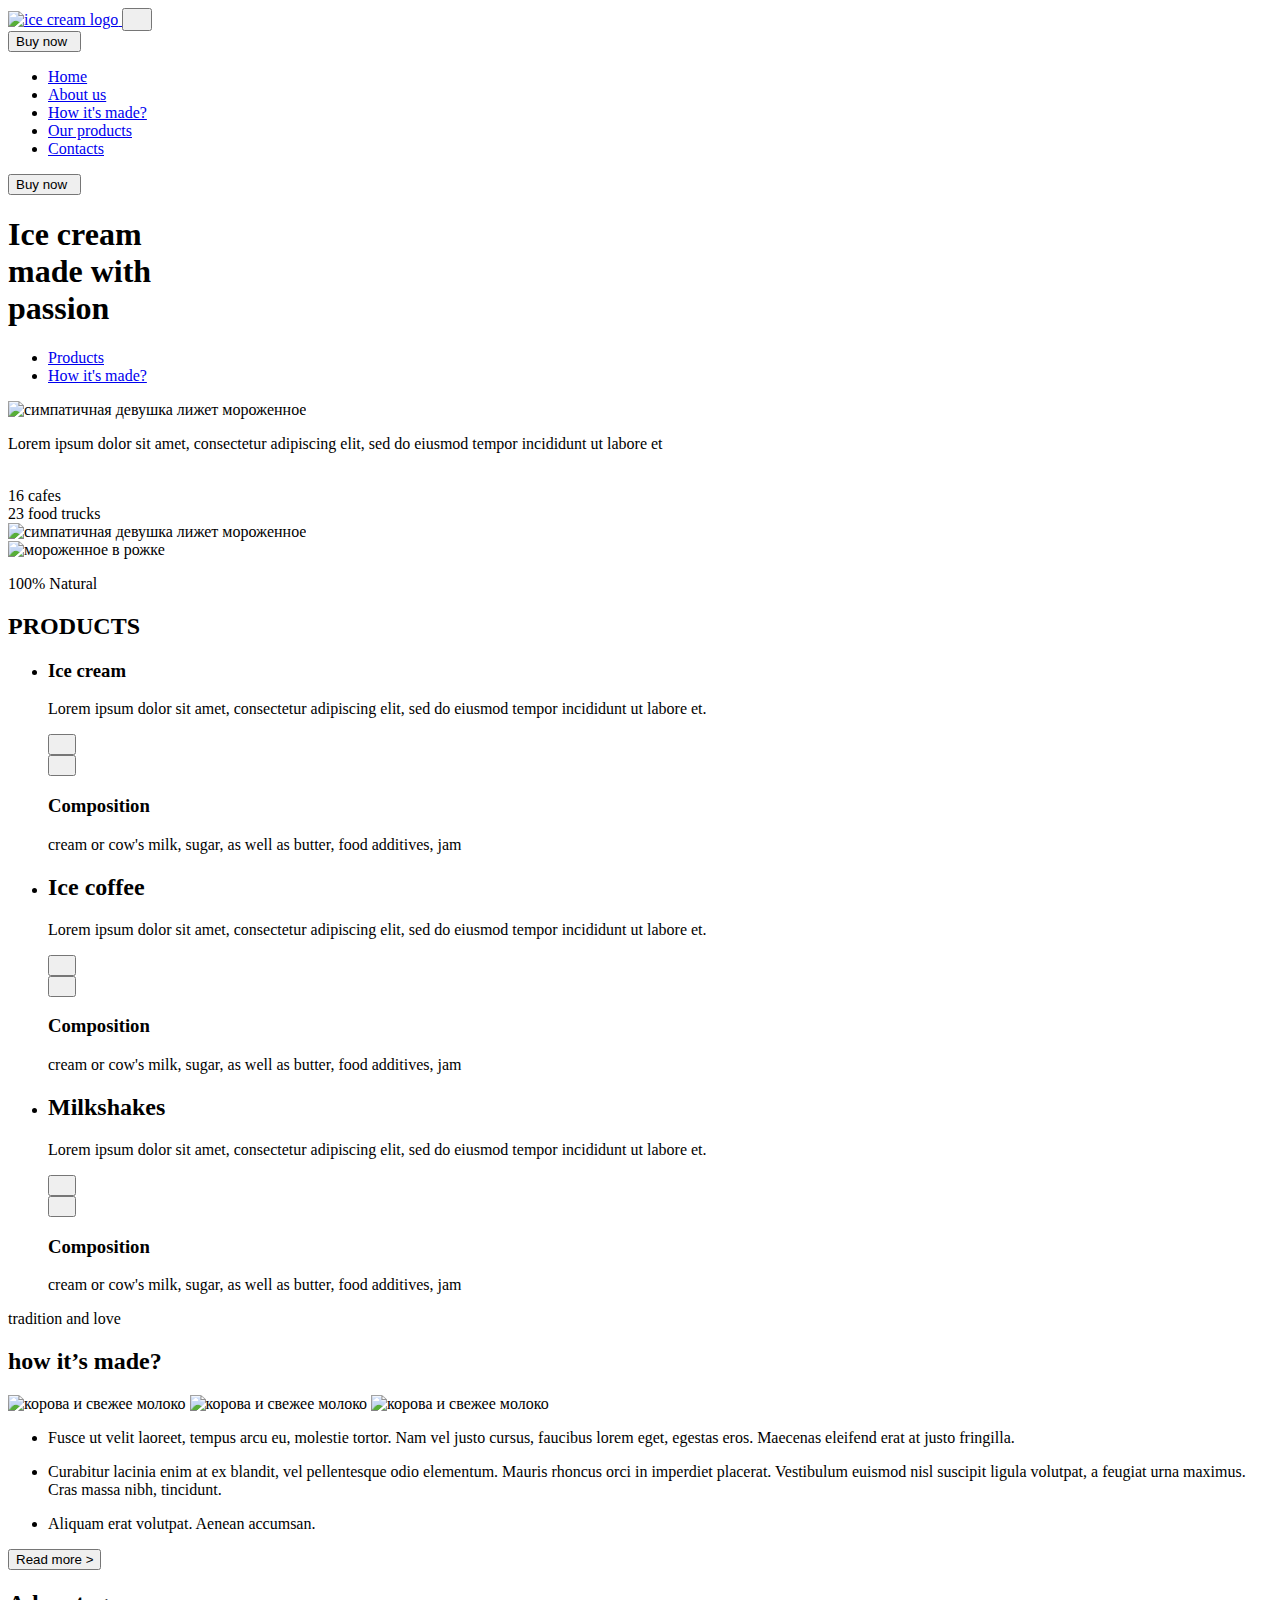
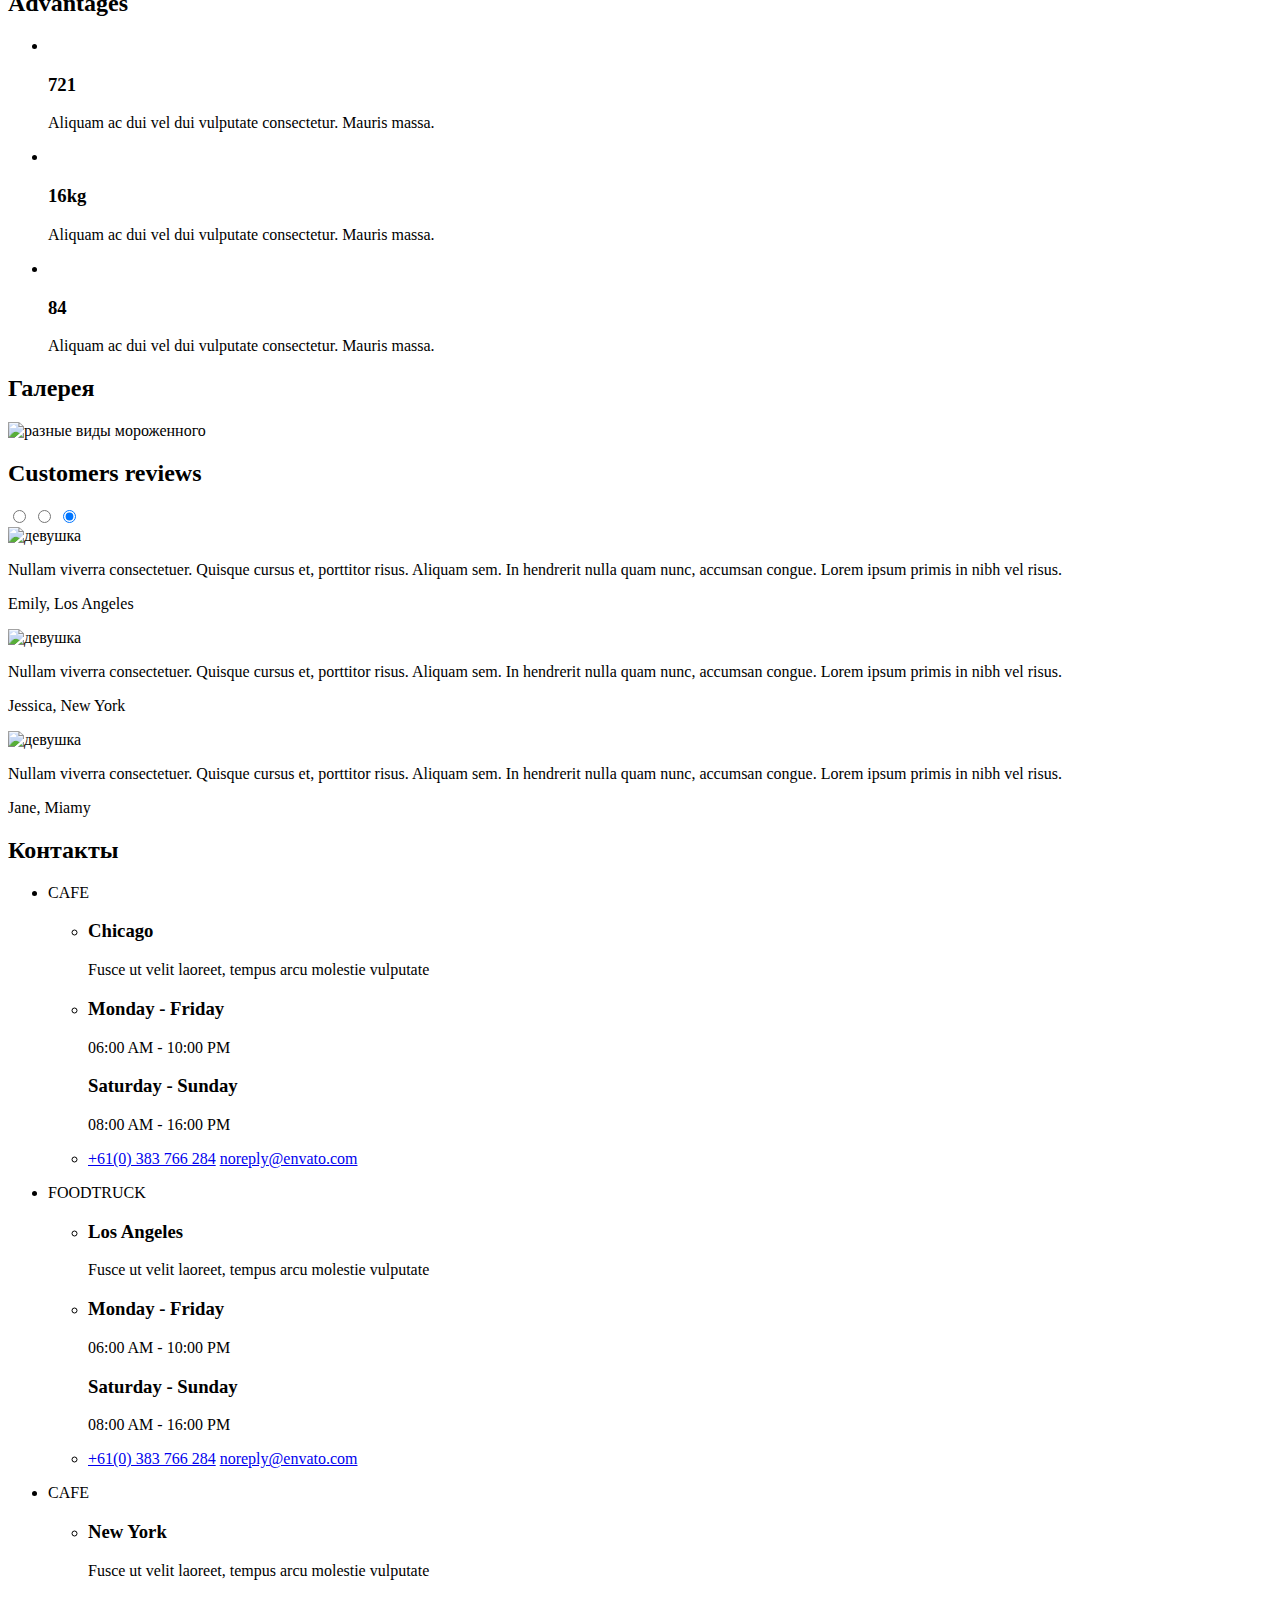
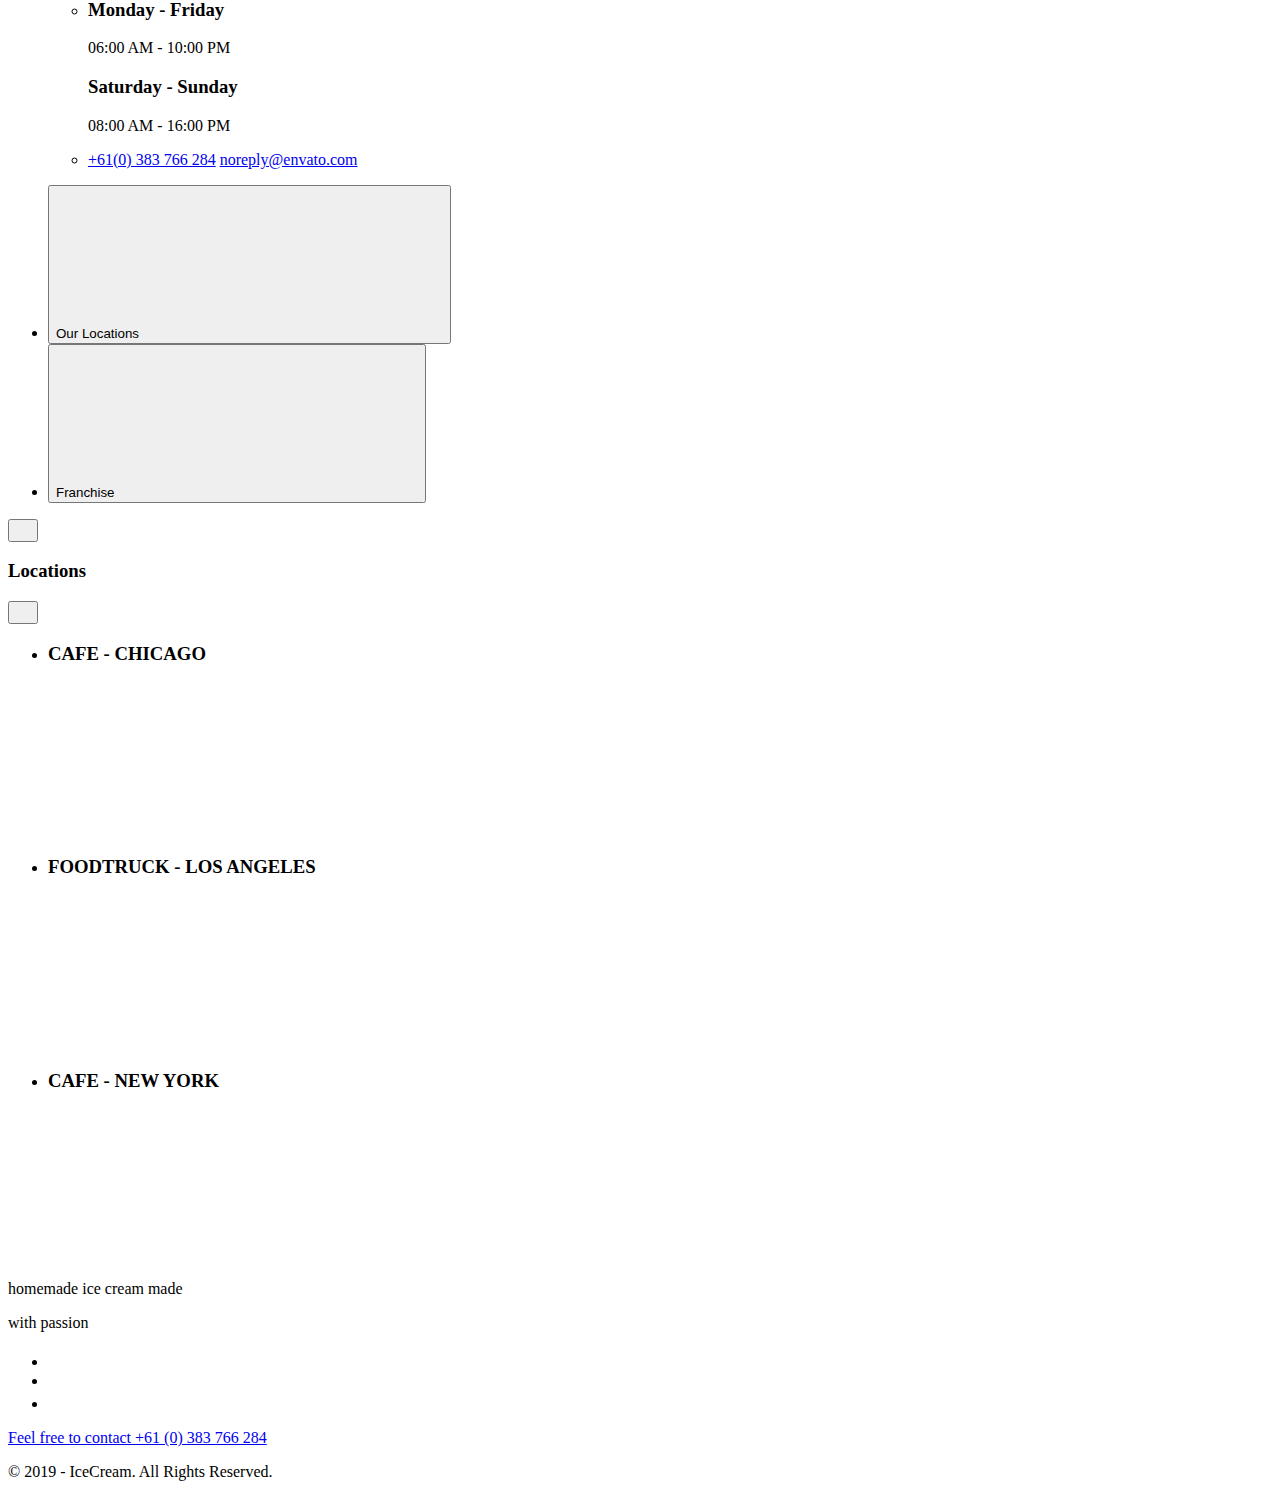
==== commit 75e30887: "Deploying to gh-pages from @ YevgenMalashenko/TT-IT-team-project-html-css@29bf1c4fb832046437fbdece5d" ====
--- a/index.html
+++ b/index.html
@@ -1 +1 @@
-<!DOCTYPE html><html lang="ru"><head><meta charset="utf-8"><meta name="viewport" content="width=device-width, initial-scale=1.0"><title>Page title</title><link rel="preconnect" href="https://fonts.googleapis.com"><link rel="preconnect" href="https://fonts.gstatic.com" crossorigin><link href="https://fonts.googleapis.com/css2?family=DM+Sans:wght@400;500;700&family=Titan+One&display=swap" rel="stylesheet"><link rel="stylesheet" href="/TT-IT-team-project-html-css/index.70edb7dc.css"><script type="module" src="/TT-IT-team-project-html-css/index.d1a1c213.js"></script><script src="/TT-IT-team-project-html-css/index.de619005.js" nomodule="" defer></script></head><body>  <section class="hero">  <header class="page-header"> <div class="container container--header"> <a class="header-logo" href="#"> <img class="logo-icon" srcset="/TT-IT-team-project-html-css/logo.adff8927.png   1x, /TT-IT-team-project-html-css/logox2.0967da7e.png 2x" src="/TT-IT-team-project-html-css/logo.adff8927.png" alt="ice cream logo" width="199"> </a> <button type="button" class="menu-button" aria-expanded="false" aria-controls="menu" data-menu-button=""> <svg width="14" height="14"> <use class="burger-icon" href="/TT-IT-team-project-html-css/symbol-defs.63b8ba03.svg#burger"></use> <use class="close-icon" href="/TT-IT-team-project-html-css/symbol-defs.63b8ba03.svg#close"></use> </svg> </button> <div class="menu" id="menu" data-menu=""> <button type="button" class="buy-button"> Buy now<svg class="btn-svg" width="6" height="10"> <use href="/TT-IT-team-project-html-css/symbol-defs.63b8ba03.svg#vector"></use> </svg> </button> <nav> <ul class="menu-list"> <li class="menu-item"><a href="#" class="menu-link">Home</a></li> <li class="menu-item"> <a href="#us" class="menu-link">About us</a> </li> <li class="menu-item"> <a href="#about" class="menu-link">How it's made?</a> </li> <li class="menu-item"> <a href="#products" class="menu-link">Our products</a> </li> <li class="menu-item"> <a href="#contact" class="menu-link">Contacts</a> </li> </ul> </nav> </div> <button type="button" class="buy-button-invisible"> Buy now<svg class="btn-svg" width="6" height="10"> <use href="/TT-IT-team-project-html-css/symbol-defs.63b8ba03.svg#vector"></use> </svg> </button> </div> </header>  <div class="container hero__container"> <div class="all-content-wrapper"> <div class="left-side-wrapper">  <div class="hero-title__wrapper"> <h1 class="hero-title"> Ice cream <br> made with <br><span class="hero-accent">passion</span> </h1> <ul class="btn-list"> <li class="hero-item"> <a href="#products" class="hero-btn-a">Products</a> </li> <li class="hero-item"> <a href="#about" class="hero-btn-b">How it's made?</a> </li> </ul> </div> <div class="content-milk-wrapper">  <picture> <source srcset="/TT-IT-team-project-html-css/milk-desk.723871b1.png    1x, /TT-IT-team-project-html-css/milk-desk@2x.368c7c01.png 2x" media="(min-width: 1280px)" width="213"> <source srcset="/TT-IT-team-project-html-css/milk-tab.20181db6.png    1x, /TT-IT-team-project-html-css/milk-tab@2x.bca4ad87.png 2x" media="(min-width: 768px)" width="152"> <img class="img-milk" src="/TT-IT-team-project-html-css/milk-desk.723871b1.png" alt="симпатичная девушка лижет мороженное"> </picture>  <div class="hero-content__wrapper"> <p class="hero-content"> Lorem ipsum dolor sit amet, consectetur adipiscing elit, sed do eiusmod tempor incididunt ut labore et </p> <a href="" class="hero-content__link"> <svg width="5" height="5" class="hero-content-link__icon"> <use href="/TT-IT-team-project-html-css/arrow-right.e6ba19b3.svg#icon-arrow-right2"></use> </svg> </a> </div> </div> </div> <div class="right-content-wrapper"> <div class="cafe-truck-wrapper"> <div class="cafe"> <span class="cafe__number">16</span> <span class="cafe__descr">cafes</span> </div>  <div class="truck"> <span class="truck__number">23</span> <span class="truck__descr">food trucks</span> </div> </div>   <picture> <source srcset="/TT-IT-team-project-html-css/girl-desk.281938e3.png    1x, /TT-IT-team-project-html-css/girl-desk@2x.65ff8965.png 2x" media="(min-width: 1280px)" width="304"> <source srcset="/TT-IT-team-project-html-css/girl-tab.d7ea1d3b.png    1x, /TT-IT-team-project-html-css/girl-tab@2x.d8f0a979.png 2x" media="(min-width: 768px)" width="190"> <img class="img-girl" src="/TT-IT-team-project-html-css/girl-desk.281938e3.png" alt="симпатичная девушка лижет мороженное"> </picture> </div> </div>  <div class="round"></div>  <picture> <source srcset="/TT-IT-team-project-html-css/icecream-desk.ff91359c.png    1x, /TT-IT-team-project-html-css/icecream-desk@2x.ac92c1a2.png 2x" media="(min-width: 1280px)" width="236"> <source srcset="/TT-IT-team-project-html-css/icecream-tab.03dcb7fe.png    1x, /TT-IT-team-project-html-css/icecream-tab@2x.f74480da.png 2x" media="(min-width: 768px)" width="143"> <source srcset="/TT-IT-team-project-html-css/icecream-mob.e0f2b8a4.png    1x, /TT-IT-team-project-html-css/icecream-mob@2x.290e593c.png 2x" media="(max-width: 767.5px)" width="171"> <img class="img-icecream" src="/TT-IT-team-project-html-css/icecream-desk.ff91359c.png" alt="мороженное в рожке"> </picture> </div> </section> <section class="product section" id="products"> <div class="container product"> <div class="product__wrapper"> <p class="product__label-title">100% Natural</p> <h2 class="product__title">PRODUCTS</h2> </div> <ul class="card"> <li class="card__item ice"> <div class="card__wrapper"> <h3 class="card__title ice">Ice cream</h3> </div> <div class="card__dot"></div> <p class="card__text"> Lorem ipsum dolor sit amet, consectetur adipiscing elit, sed do eiusmod tempor incididunt ut labore et. </p> <button class="card__button" type="button" data-info-btn=""> <svg width="12" height="12" class="card__icon"> <use href="/TT-IT-team-project-html-css/arrow-right.e6ba19b3.svg#icon-arrow-right2"></use> </svg> </button> <div class="card-menu ice" data-info-content="" id="card__button"> <button class="card__button-menu" type="button" data-info-btn=""> <svg width="12" height="12" class="card__icon-close"> <use href="/TT-IT-team-project-html-css/close-black-18dp.4cc92a88.svg#icon-close"></use> </svg> </button> <div class="card-menu__composition"> <h3 class="card-menu__title">Composition</h3> <p class="card-menu__text"> cream or cow's milk, sugar, as well as butter, food additives, jam </p> </div> </div> </li> <li class="card__item coffee"> <div class="card__wrapper"> <h2 class="card__title coffee">Ice coffee</h2> </div> <div class="card__dot"></div> <p class="card__text"> Lorem ipsum dolor sit amet, consectetur adipiscing elit, sed do eiusmod tempor incididunt ut labore et. </p> <button class="card__button" type="button" data-info-btn2=""> <svg width="12" height="12" class="card__icon"> <use href="/TT-IT-team-project-html-css/arrow-right.e6ba19b3.svg#icon-arrow-right2"></use> </svg> </button> <div class="card-menu coffee" data-info-content2="" id="card__button"> <button class="card__button-menu" type="button" data-info-btn2=""> <svg width="12" height="12" class="card__icon-close"> <use href="/TT-IT-team-project-html-css/close-black-18dp.4cc92a88.svg#icon-close"></use> </svg> </button> <div class="card-menu__composition"> <h3 class="card-menu__title cofee">Composition</h3> <p class="card-menu__text"> cream or cow's milk, sugar, as well as butter, food additives, jam </p> </div> </div></li> <li class="card__item milkshake"> <div class="card__wrapper"> <h2 class="card__title milkshake">Milkshakes</h2> </div> <div class="card__dot"></div> <p class="card__text"> Lorem ipsum dolor sit amet, consectetur adipiscing elit, sed do eiusmod tempor incididunt ut labore et. </p> <button class="card__button" type="button" data-info-btn3=""> <svg width="12" height="12" class="card__icon"> <use href="/TT-IT-team-project-html-css/arrow-right.e6ba19b3.svg#icon-arrow-right2"></use> </svg> </button> <div class="card-menu milkshake" data-info-content3="" id="card__button"> <button class="card__button-menu" type="button" data-info-btn3=""> <svg width="12" height="12" class="card__icon-close"> <use href="/TT-IT-team-project-html-css/close-black-18dp.4cc92a88.svg#icon-close"></use> </svg> </button> <div class="card-menu__composition"> <h3 class="card-menu__title cofee">Composition</h3> <p class="card-menu__text"> cream or cow's milk, sugar, as well as butter, food additives, jam </p> </div> </div></li> </ul> </div> </section> <script src="/TT-IT-team-project-html-css/index.367ab119.js"></script> <script src="/TT-IT-team-project-html-css/index.97aa957c.js"></script> <script src="/TT-IT-team-project-html-css/index.3d15505c.js"></script> <section class="section_background" id="about"> <div class="about__container container"> <div class="heading"> <p class="secondary__h">tradition and love</p> <h2 class="main__h">how it’s made?</h2> </div> <div class="section_block"> <img class="photo-mob" src="/TT-IT-team-project-html-css/cow-phone.247d8dcc.png" alt="корова и свежее молоко"> <img class="photo-tab" src="/TT-IT-team-project-html-css/cow-tablet.e35e0956.png" alt="корова и свежее молоко"> <img class="photo" src="/TT-IT-team-project-html-css/cow.00a32b4a.png" alt="корова и свежее молоко"> <div class="section_p"> <ul class="list section_text"> <li> <p class="section_text-main"> Fusce ut velit laoreet, tempus arcu eu, molestie tortor. Nam vel justo cursus, faucibus lorem eget, egestas eros. Maecenas eleifend erat at justo fringilla. </p> </li> <li> <p class="section_text-secondary"> Curabitur lacinia enim at ex blandit, vel pellentesque odio elementum. Mauris rhoncus orci in imperdiet placerat. Vestibulum euismod nisl suscipit ligula volutpat, a feugiat urna maximus. Cras massa nibh, tincidunt. </p> </li> <li> <p class="section_text-secondary"> Aliquam erat volutpat. Aenean accumsan. </p> </li> </ul> <button type="button" class="section_button">Read more ></button> </div> </div> </div> </section> <section class="advantages__section"> <h2 class="hidden">Advantages</h2> <div class="advantages__container container"> <ul class="list section_list"> <li class="list-item"> <img class="list-icon" src="/TT-IT-team-project-html-css/icon1.26dce958.png" alt=""> <h3 class="advantages_h">721</h3> <p class="advantages_p"> Aliquam ac dui vel dui vulputate consectetur. Mauris massa. </p> </li> <li class="list-item"> <img class="list-icon" src="/TT-IT-team-project-html-css/icon2.fa2eb6b2.png" alt=""> <h3 class="advantages_h">16kg</h3> <p class="advantages_p"> Aliquam ac dui vel dui vulputate consectetur. Mauris massa. </p> </li> <li class="list-item"> <img class="list-icon" src="/TT-IT-team-project-html-css/icon3.03c2258e.png" alt=""> <h3 class="advantages_h">84</h3> <p class="advantages_p"> Aliquam ac dui vel dui vulputate consectetur. Mauris massa. </p> </li> </ul> </div> </section> <section class="gallery" id="us"> <div class="container gallery__container"> <h2 class="visually-hidden">Галерея</h2> <picture> <source srcset="/TT-IT-team-project-html-css/gallery-desk.f1dd995e.jpg    1x, /TT-IT-team-project-html-css/gallery-desk@2x.a1936944.jpg 2x" media="(min-width: 1280px)" width="1280"> <source srcset="/TT-IT-team-project-html-css/gallery-tab.0cdf2578.jpg    1x, /TT-IT-team-project-html-css/gallery-tab@2x.166bb3f9.jpg 2x" media="(min-width: 768px)" width="768"> <source srcset="/TT-IT-team-project-html-css/gallery-mob.5afcc2c2.jpg    1x, /TT-IT-team-project-html-css/gallery-mob@2x.2178228a.jpg 2x" media="(max-width: 767.5px)" width="320"> <img class="gallery__img" src="/TT-IT-team-project-html-css/gallery-mob.5afcc2c2.jpg" alt="разные виды мороженного"> </picture> </div> </section> <section class="customer-review"> <div class="container customer-review__container"> <h2 class="customer-review__title visually-hidden">Customers reviews</h2> <img src="/TT-IT-team-project-html-css/testimonials.ad942c48.jpg" srcset="/TT-IT-team-project-html-css/testimonials.ad942c48.jpg    1x, /TT-IT-team-project-html-css/testimonials@2x.2d6c814d.jpg 2x" alt="девушка" class="customer-review__picture" width="85"> <div class="customer-review__wrapper"> <p class="customer-review__data"> Nullam viverra consectetuer. Quisque cursus et, porttitor risus. Aliquam sem. In hendrerit nulla quam nunc, accumsan congue. Lorem ipsum primis in nibh vel risus. </p> <div class="customer-review__gradient"></div> </div> <div class="dots"></div> <div class="customer-review__reviewer-wrapper"> <p class="customer-review__reviewer-details">Emily, Los Angeles</p> <div class="reviewer-links"></div> </div> </div> </section> <section class="contacts" id="contact"> <h2 class="visually-hidden">Контакты</h2> <div class="container"> <ul class="contact-list"> <li class="contact-list__item"> <p class="contact-list__category">CAFE</p> <ul class="card-list"> <li class="card-list__item"> <h3 class="card-list__title">Chicago</h3> <p class="card-list__subtitle"> Fusce ut velit laoreet, tempus arcu molestie vulputate </p> </li> <li class="card-list__item"> <h3 class="card-list__day">Monday - Friday</h3> <p class="card-list__time">06:00 AM - 10:00 PM</p> <h3 class="card-list__day">Saturday - Sunday</h3> <p class="card-list__time">08:00 AM - 16:00 PM</p> </li> <li class="card-list__item"> <a href="tel:+610383766284" class="card-list__link">+61(0) 383 766 284</a> <a href="mailto:noreply@envato.com" class="card-list__link">noreply@envato.com</a> </li> </ul> </li> <li class="contact-list__item"> <p class="contact-list__category contact-list__category--foodtruck"> FOODTRUCK </p> <ul class="card-list"> <li class="card-list__item"> <h3 class="card-list__title">Los Angeles</h3> <p class="card-list__subtitle"> Fusce ut velit laoreet, tempus arcu molestie vulputate </p> </li> <li class="card-list__item"> <h3 class="card-list__day">Monday - Friday</h3> <p class="card-list__time">06:00 AM - 10:00 PM</p> <h3 class="card-list__day">Saturday - Sunday</h3> <p class="card-list__time">08:00 AM - 16:00 PM</p> </li> <li class="card-list__item"> <a href="tel:+610383766284" class="card-list__link">+61(0) 383 766 284</a> <a href="mailto:noreply@envato.com" class="card-list__link">noreply@envato.com</a> </li> </ul> </li> <li class="contact-list__item"> <p class="contact-list__category">CAFE</p> <ul class="card-list"> <li class="card-list__item"> <h3 class="card-list__title">New York</h3> <p class="card-list__subtitle"> Fusce ut velit laoreet, tempus arcu molestie vulputate </p> </li> <li class="card-list__item"> <h3 class="card-list__day">Monday - Friday</h3> <p class="card-list__time">06:00 AM - 10:00 PM</p> <h3 class="card-list__day">Saturday - Sunday</h3> <p class="card-list__time">08:00 AM - 16:00 PM</p> </li> <li class="card-list__item"> <a href="tel:+610383766284" class="card-list__link">+61(0) 383 766 284</a> <a href="mailto:noreply@envato.com" class="card-list__link">noreply@envato.com</a> </li> </ul> </li> </ul> <ul class="button-list"> <li class="button-list__item"> <button class="button-list__btn button-list__btn--red" data-modal-open-first=""> Our Locations <svg class="button-list__icon button-list__icon-white"> <use href="/TT-IT-team-project-html-css/footer.37994e5e.svg#arrow"></use> </svg> </button> </li> <li class="button-list__item"> <button class="button-list__btn button-list__btn--white" data-modal-open-second=""> Franchise <svg class="button-list__icon button-list__icon--red"> <use href="/TT-IT-team-project-html-css/footer.37994e5e.svg#arrow"></use> </svg> </button> </li> </ul> </div> </section> <div class="backdrop backdrop_is-hidden" data-modal-first=""> <div class="conect-modal"> <button class="contact-modal__button" data-modal-close-first=""> <svg width="14" height="14" class="contact-modal__icon"> <use href="/TT-IT-team-project-html-css/symbol-defs.63b8ba03.svg#close"></use> </svg> </button> <h3 class="contact-modal__title">Locations</h3> <div id="map"></div> </div> </div> <div class="backdrop backdrop_is-hidden" data-modal-second=""> <div class="conect-modal conect-modal--background" id="modal"> <button class="contact-modal__button" data-modal-close-second=""> <svg width="14" height="14" class="contact-modal__icon"> <use href="/TT-IT-team-project-html-css/symbol-defs.63b8ba03.svg#close"></use> </svg> </button> <ul class="map-list"> <li class="map-list__item"> <h3 class="map-list__title">CAFE <span class="modal-city__hidden">- CHICAGO</span></h3> <iframe class="map-list__link" src="https://www.google.com/maps/embed?pb=!1m18!1m12!1m3!1d94992.24337538499!2d-87.69531771658684!3d41.924942706389245!2m3!1f0!2f0!3f0!3m2!1i1024!2i768!4f13.1!3m3!1m2!1s0x880e2d53263faa1d%3A0x87a814b1a2a81f5e!2sShokolad%20Pastry%20%26%20Cafe!5e0!3m2!1sru!2sua!4v1656596044203!5m2!1sru!2sua" style="border:0" allowfullscreen loading="lazy" referrerpolicy="no-referrer-when-downgrade"></iframe> </li> <li class="map-list__item"> <h3 class="map-list__title map-list__title--foodtruck">FOODTRUCK <span class="modal-city__hidden">- LOS ANGELES</span></h3> <iframe class="map-list__link" src="https://www.google.com/maps/embed?pb=!1m18!1m12!1m3!1d423280.92715939775!2d-118.69191673410884!3d34.02123348558255!2m3!1f0!2f0!3f0!3m2!1i1024!2i768!4f13.1!3m3!1m2!1s0x80c2bec6550384f3%3A0x209b02a9ae65447d!2sTraktir%20Restaurant!5e0!3m2!1sru!2sua!4v1656596497999!5m2!1sru!2sua" style="border:0" allowfullscreen loading="lazy" referrerpolicy="no-referrer-when-downgrade"></iframe> </li> <li class="map-list__item"> <h3 class="map-list__title">CAFE <span class="modal-city__hidden">- NEW YORK</span></h3> <iframe class="map-list__link" src="https://www.google.com/maps/embed?pb=!1m18!1m12!1m3!1d193594.13742435776!2d-74.11976426251452!3d40.698015043755554!2m3!1f0!2f0!3f0!3m2!1i1024!2i768!4f13.1!3m3!1m2!1s0x89c24466a9bacec7%3A0xd6999872d21931a8!2z0JzQsNC60JTQvtC90LDQu9GM0LTRgQ!5e0!3m2!1sru!2sua!4v1656596654598!5m2!1sru!2sua" style="border:0" allowfullscreen loading="lazy" referrerpolicy="no-referrer-when-downgrade"></iframe> </li> </ul> </div> </div> <script src="/TT-IT-team-project-html-css/index.d87ab751.js"></script> <script src="/TT-IT-team-project-html-css/index.64594797.js"></script> <script src="/TT-IT-team-project-html-css/index.8ec2da42.js"></script> <script src="https://polyfill.io/v3/polyfill.min.js?features=default"></script> <script src="https://maps.googleapis.com/maps/api/js?key=AIzaSyARKqkSJmDuaVgr0BxemRJT1r6ZoU5vs0M&callback=initMap&v=weekly" defer></script> <footer class="footer"> <div class="container"> <div class="footer__text"> <p class="contaiter__subtitle">homemade ice cream made</p> <p class="contaiter__title">with passion</p> </div> <div class="footer__nav"> <ul class="network-list"> <li class="network-list__item"> <a href="" class="network-list__link"> <svg class="network-list__icon" width="18.82" height="18.82"> <use href="/TT-IT-team-project-html-css/footer.37994e5e.svg#git"> </use> </svg> </a> </li> <li class="network-list__item"> <a href="" class="network-list__link"> <svg class="network-list__icon" width="19.2" height="14.93"> <use href="/TT-IT-team-project-html-css/footer.37994e5e.svg#telegram"> </use> </svg> </a> </li> <li class="network-list__item"> <a href="" class="network-list__link"> <svg class="network-list__icon" width="8.8" height="19.2"> <use href="/TT-IT-team-project-html-css/footer.37994e5e.svg#facebook"> </use> </svg> </a> </li> </ul> <div class="contact contact--underline"> <a href="tel:+610383766284" class="contanct__link">Feel free to contact <span class="contact__link--text">+61 (0) 383 766 284</span></a> </div> </div> </div> <div class="footer__end"> <p class="footer__subtitle"> &#169; 2019 - IceCream. All Rights Reserved. </p> </div> </footer> <script type="module" src="/TT-IT-team-project-html-css/index.d1a1c213.js"></script><script src="/TT-IT-team-project-html-css/index.de619005.js" nomodule="" defer></script> </body></html>+<!DOCTYPE html><html lang="ru"><head><meta charset="utf-8"><meta name="viewport" content="width=device-width, initial-scale=1.0"><title>Page title</title><link rel="preconnect" href="https://fonts.googleapis.com"><link rel="preconnect" href="https://fonts.gstatic.com" crossorigin><link href="https://fonts.googleapis.com/css2?family=DM+Sans:wght@400;500;700&family=Titan+One&display=swap" rel="stylesheet"><link rel="stylesheet" href="/TT-IT-team-project-html-css/index.9df162a6.css"><script type="module" src="/TT-IT-team-project-html-css/index.d1a1c213.js"></script><script src="/TT-IT-team-project-html-css/index.de619005.js" nomodule="" defer></script></head><body>  <section class="hero">  <header class="page-header"> <div class="container container--header"> <a class="header-logo" href="#"> <img class="logo-icon" srcset="/TT-IT-team-project-html-css/logo.adff8927.png   1x, /TT-IT-team-project-html-css/logox2.0967da7e.png 2x" src="/TT-IT-team-project-html-css/logo.adff8927.png" alt="ice cream logo" width="199"> </a> <button type="button" class="menu-button" aria-expanded="false" aria-controls="menu" data-menu-button=""> <svg width="14" height="14"> <use class="burger-icon" href="/TT-IT-team-project-html-css/symbol-defs.63b8ba03.svg#burger"></use> <use class="close-icon" href="/TT-IT-team-project-html-css/symbol-defs.63b8ba03.svg#close"></use> </svg> </button> <div class="menu" id="menu" data-menu=""> <button type="button" class="buy-button"> Buy now<svg class="btn-svg" width="6" height="10"> <use href="/TT-IT-team-project-html-css/symbol-defs.63b8ba03.svg#vector"></use> </svg> </button> <nav> <ul class="menu-list"> <li class="menu-item"><a href="#" class="menu-link">Home</a></li> <li class="menu-item"> <a href="#us" class="menu-link">About us</a> </li> <li class="menu-item"> <a href="#about" class="menu-link">How it's made?</a> </li> <li class="menu-item"> <a href="#products" class="menu-link">Our products</a> </li> <li class="menu-item"> <a href="#contact" class="menu-link">Contacts</a> </li> </ul> </nav> </div> <button type="button" class="buy-button-invisible"> Buy now<svg class="btn-svg" width="6" height="10"> <use href="/TT-IT-team-project-html-css/symbol-defs.63b8ba03.svg#vector"></use> </svg> </button> </div> </header>  <div class="container hero__container"> <div class="all-content-wrapper"> <div class="left-side-wrapper">  <div class="hero-title__wrapper"> <h1 class="hero-title"> Ice cream <br> made with <br><span class="hero-accent">passion</span> </h1> <ul class="btn-list"> <li class="hero-item"> <a href="#products" class="hero-btn-a">Products</a> </li> <li class="hero-item"> <a href="#about" class="hero-btn-b">How it's made?</a> </li> </ul> </div> <div class="content-milk-wrapper">  <picture> <source srcset="/TT-IT-team-project-html-css/milk-desk.723871b1.png    1x, /TT-IT-team-project-html-css/milk-desk@2x.368c7c01.png 2x" media="(min-width: 1280px)" width="213"> <source srcset="/TT-IT-team-project-html-css/milk-tab.20181db6.png    1x, /TT-IT-team-project-html-css/milk-tab@2x.bca4ad87.png 2x" media="(min-width: 768px)" width="152"> <img class="img-milk" src="/TT-IT-team-project-html-css/milk-desk.723871b1.png" alt="симпатичная девушка лижет мороженное"> </picture>  <div class="hero-content__wrapper"> <p class="hero-content"> Lorem ipsum dolor sit amet, consectetur adipiscing elit, sed do eiusmod tempor incididunt ut labore et </p> <a href="" class="hero-content__link"> <svg width="5" height="5" class="hero-content-link__icon"> <use href="/TT-IT-team-project-html-css/arrow-right.e6ba19b3.svg#icon-arrow-right2"></use> </svg> </a> </div> </div> </div> <div class="right-content-wrapper"> <div class="cafe-truck-wrapper"> <div class="cafe"> <span class="cafe__number">16</span> <span class="cafe__descr">cafes</span> </div>  <div class="truck"> <span class="truck__number">23</span> <span class="truck__descr">food trucks</span> </div> </div>   <picture> <source srcset="/TT-IT-team-project-html-css/girl-desk.281938e3.png    1x, /TT-IT-team-project-html-css/girl-desk@2x.65ff8965.png 2x" media="(min-width: 1280px)" width="304"> <source srcset="/TT-IT-team-project-html-css/girl-tab.d7ea1d3b.png    1x, /TT-IT-team-project-html-css/girl-tab@2x.d8f0a979.png 2x" media="(min-width: 768px)" width="190"> <img class="img-girl" src="/TT-IT-team-project-html-css/girl-desk.281938e3.png" alt="симпатичная девушка лижет мороженное"> </picture> </div> </div>  <div class="round"></div>  <picture> <source srcset="/TT-IT-team-project-html-css/icecream-desk.ff91359c.png    1x, /TT-IT-team-project-html-css/icecream-desk@2x.ac92c1a2.png 2x" media="(min-width: 1280px)" width="236"> <source srcset="/TT-IT-team-project-html-css/icecream-tab.03dcb7fe.png    1x, /TT-IT-team-project-html-css/icecream-tab@2x.f74480da.png 2x" media="(min-width: 768px)" width="143"> <source srcset="/TT-IT-team-project-html-css/icecream-mob.e0f2b8a4.png    1x, /TT-IT-team-project-html-css/icecream-mob@2x.290e593c.png 2x" media="(max-width: 767.5px)" width="171"> <img class="img-icecream" src="/TT-IT-team-project-html-css/icecream-desk.ff91359c.png" alt="мороженное в рожке"> </picture> </div> </section> <section class="product section" id="products"> <div class="container product"> <div class="product__wrapper"> <p class="product__label-title">100% Natural</p> <h2 class="product__title">PRODUCTS</h2> </div> <ul class="card"> <li class="card__item ice"> <div class="card__wrapper"> <h3 class="card__title ice">Ice cream</h3> </div> <div class="card__dot"></div> <p class="card__text"> Lorem ipsum dolor sit amet, consectetur adipiscing elit, sed do eiusmod tempor incididunt ut labore et. </p> <button class="card__button" type="button" data-info-btn=""> <svg width="12" height="12" class="card__icon"> <use href="/TT-IT-team-project-html-css/arrow-right.e6ba19b3.svg#icon-arrow-right2"></use> </svg> </button> <div class="card-menu ice" data-info-content="" id="card__button"> <button class="card__button-menu" type="button" data-info-btn=""> <svg width="12" height="12" class="card__icon-close"> <use href="/TT-IT-team-project-html-css/close-black-18dp.4cc92a88.svg#icon-close"></use> </svg> </button> <div class="card-menu__composition"> <h3 class="card-menu__title">Composition</h3> <p class="card-menu__text"> cream or cow's milk, sugar, as well as butter, food additives, jam </p> </div> </div> </li> <li class="card__item coffee"> <div class="card__wrapper"> <h2 class="card__title coffee">Ice coffee</h2> </div> <div class="card__dot"></div> <p class="card__text"> Lorem ipsum dolor sit amet, consectetur adipiscing elit, sed do eiusmod tempor incididunt ut labore et. </p> <button class="card__button" type="button" data-info-btn2=""> <svg width="12" height="12" class="card__icon"> <use href="/TT-IT-team-project-html-css/arrow-right.e6ba19b3.svg#icon-arrow-right2"></use> </svg> </button> <div class="card-menu coffee" data-info-content2="" id="card__button"> <button class="card__button-menu" type="button" data-info-btn2=""> <svg width="12" height="12" class="card__icon-close"> <use href="/TT-IT-team-project-html-css/close-black-18dp.4cc92a88.svg#icon-close"></use> </svg> </button> <div class="card-menu__composition"> <h3 class="card-menu__title cofee">Composition</h3> <p class="card-menu__text"> cream or cow's milk, sugar, as well as butter, food additives, jam </p> </div> </div></li> <li class="card__item milkshake"> <div class="card__wrapper"> <h2 class="card__title milkshake">Milkshakes</h2> </div> <div class="card__dot"></div> <p class="card__text"> Lorem ipsum dolor sit amet, consectetur adipiscing elit, sed do eiusmod tempor incididunt ut labore et. </p> <button class="card__button" type="button" data-info-btn3=""> <svg width="12" height="12" class="card__icon"> <use href="/TT-IT-team-project-html-css/arrow-right.e6ba19b3.svg#icon-arrow-right2"></use> </svg> </button> <div class="card-menu milkshake" data-info-content3="" id="card__button"> <button class="card__button-menu" type="button" data-info-btn3=""> <svg width="12" height="12" class="card__icon-close"> <use href="/TT-IT-team-project-html-css/close-black-18dp.4cc92a88.svg#icon-close"></use> </svg> </button> <div class="card-menu__composition"> <h3 class="card-menu__title cofee">Composition</h3> <p class="card-menu__text"> cream or cow's milk, sugar, as well as butter, food additives, jam </p> </div> </div></li> </ul> </div> </section> <script src="/TT-IT-team-project-html-css/index.367ab119.js"></script> <script src="/TT-IT-team-project-html-css/index.97aa957c.js"></script> <script src="/TT-IT-team-project-html-css/index.3d15505c.js"></script> <section class="section_background" id="about"> <div class="about__container container"> <div class="heading"> <p class="secondary__h">tradition and love</p> <h2 class="main__h">how it’s made?</h2> </div> <div class="section_block"> <img class="photo-mob" src="/TT-IT-team-project-html-css/cow-phone.247d8dcc.png" alt="корова и свежее молоко"> <img class="photo-tab" src="/TT-IT-team-project-html-css/cow-tablet.e35e0956.png" alt="корова и свежее молоко"> <img class="photo" src="/TT-IT-team-project-html-css/cow.00a32b4a.png" alt="корова и свежее молоко"> <div class="section_p"> <ul class="list section_text"> <li> <p class="section_text-main"> Fusce ut velit laoreet, tempus arcu eu, molestie tortor. Nam vel justo cursus, faucibus lorem eget, egestas eros. Maecenas eleifend erat at justo fringilla. </p> </li> <li> <p class="section_text-secondary"> Curabitur lacinia enim at ex blandit, vel pellentesque odio elementum. Mauris rhoncus orci in imperdiet placerat. Vestibulum euismod nisl suscipit ligula volutpat, a feugiat urna maximus. Cras massa nibh, tincidunt. </p> </li> <li> <p class="section_text-secondary"> Aliquam erat volutpat. Aenean accumsan. </p> </li> </ul> <button type="button" class="section_button">Read more ></button> </div> </div> </div> </section> <section class="advantages__section"> <h2 class="hidden">Advantages</h2> <div class="advantages__container container"> <ul class="list section_list"> <li class="list-item"> <img class="list-icon" src="/TT-IT-team-project-html-css/icon1.26dce958.png" alt=""> <h3 class="advantages_h">721</h3> <p class="advantages_p"> Aliquam ac dui vel dui vulputate consectetur. Mauris massa. </p> </li> <li class="list-item"> <img class="list-icon" src="/TT-IT-team-project-html-css/icon2.fa2eb6b2.png" alt=""> <h3 class="advantages_h">16kg</h3> <p class="advantages_p"> Aliquam ac dui vel dui vulputate consectetur. Mauris massa. </p> </li> <li class="list-item"> <img class="list-icon" src="/TT-IT-team-project-html-css/icon3.03c2258e.png" alt=""> <h3 class="advantages_h">84</h3> <p class="advantages_p"> Aliquam ac dui vel dui vulputate consectetur. Mauris massa. </p> </li> </ul> </div> </section> <section class="gallery" id="us"> <div class="container gallery__container"> <h2 class="visually-hidden">Галерея</h2> <picture> <source srcset="/TT-IT-team-project-html-css/gallery-desk.f1dd995e.jpg    1x, /TT-IT-team-project-html-css/gallery-desk@2x.a1936944.jpg 2x" media="(min-width: 1280px)" width="1280"> <source srcset="/TT-IT-team-project-html-css/gallery-tab.0cdf2578.jpg    1x, /TT-IT-team-project-html-css/gallery-tab@2x.166bb3f9.jpg 2x" media="(min-width: 768px)" width="768"> <source srcset="/TT-IT-team-project-html-css/gallery-mob.5afcc2c2.jpg    1x, /TT-IT-team-project-html-css/gallery-mob@2x.2178228a.jpg 2x" media="(max-width: 767.5px)" width="320"> <img class="gallery__img" src="/TT-IT-team-project-html-css/gallery-mob.5afcc2c2.jpg" alt="разные виды мороженного"> </picture> </div> </section>  <section class="customer-review"> <div class="container customer-review__container"> <h2 class="customer-review__title visually-hidden">Customers reviews</h2> <div class="middle slider"> <div class="slides"> <input type="radio" name="r" id="r1" checked> <input type="radio" name="r" id="r2" checked> <input type="radio" name="r" id="r3" checked> <div class="s1 slide"> <img src="/TT-IT-team-project-html-css/testimonials.ad942c48.jpg" srcset="/TT-IT-team-project-html-css/testimonials.ad942c48.jpg    1x, /TT-IT-team-project-html-css/testimonials@2x.2d6c814d.jpg 2x" alt="девушка" class="customer-review__picture" width="85"> <div class="customer-review__wrapper"> <p class="customer-review__data"> Nullam viverra consectetuer. Quisque cursus et, porttitor risus. Aliquam sem. In hendrerit nulla quam nunc, accumsan congue. Lorem ipsum primis in nibh vel risus. </p> <div class="customer-review__gradient"></div> </div> <div class="dots"></div> <div class="customer-review__reviewer-wrapper"> <p class="customer-review__reviewer-details">Emily, Los Angeles</p>  </div> </div> <div class="s2 slide"> <img src="/TT-IT-team-project-html-css/testimonials2.b1ba690c.jpg" srcset="/TT-IT-team-project-html-css/testimonials2.b1ba690c.jpg    1x, /TT-IT-team-project-html-css/testimonials2@2x.f3b0a55a.jpg 2x" alt="девушка" class="customer-review__picture" width="85"> <div class="customer-review__wrapper"> <p class="customer-review__data"> Nullam viverra consectetuer. Quisque cursus et, porttitor risus. Aliquam sem. In hendrerit nulla quam nunc, accumsan congue. Lorem ipsum primis in nibh vel risus. </p> <div class="customer-review__gradient"></div> </div> <div class="dots"></div> <div class="customer-review__reviewer-wrapper"> <p class="customer-review__reviewer-details">Jessica, New York</p>  </div> </div> <div class="s3 slide"> <img src="/TT-IT-team-project-html-css/testimonials3.d634b0c6.jpg" srcset="/TT-IT-team-project-html-css/testimonials3.d634b0c6.jpg    1x, /TT-IT-team-project-html-css/testimonials3@2x.551e8eae.jpg 2x" alt="девушка" class="customer-review__picture" width="85"> <div class="customer-review__wrapper"> <p class="customer-review__data"> Nullam viverra consectetuer. Quisque cursus et, porttitor risus. Aliquam sem. In hendrerit nulla quam nunc, accumsan congue. Lorem ipsum primis in nibh vel risus. </p> <div class="customer-review__gradient"></div> </div> <div class="dots"></div> <div class="customer-review__reviewer-wrapper"> <p class="customer-review__reviewer-details">Jane, Miamy</p>  </div> </div> </div> <div class="navigation"> <label for="r1" class="bar"></label> <label for="r2" class="bar"></label> <label for="r3" class="bar"></label> </div> </div>  </div> </section> <section class="contacts" id="contact"> <h2 class="visually-hidden">Контакты</h2> <div class="container"> <ul class="contact-list"> <li class="contact-list__item"> <p class="contact-list__category">CAFE</p> <ul class="card-list"> <li class="card-list__item"> <h3 class="card-list__title">Chicago</h3> <p class="card-list__subtitle"> Fusce ut velit laoreet, tempus arcu molestie vulputate </p> </li> <li class="card-list__item"> <h3 class="card-list__day">Monday - Friday</h3> <p class="card-list__time">06:00 AM - 10:00 PM</p> <h3 class="card-list__day">Saturday - Sunday</h3> <p class="card-list__time">08:00 AM - 16:00 PM</p> </li> <li class="card-list__item"> <a href="tel:+610383766284" class="card-list__link">+61(0) 383 766 284</a> <a href="mailto:noreply@envato.com" class="card-list__link">noreply@envato.com</a> </li> </ul> </li> <li class="contact-list__item"> <p class="contact-list__category contact-list__category--foodtruck"> FOODTRUCK </p> <ul class="card-list"> <li class="card-list__item"> <h3 class="card-list__title">Los Angeles</h3> <p class="card-list__subtitle"> Fusce ut velit laoreet, tempus arcu molestie vulputate </p> </li> <li class="card-list__item"> <h3 class="card-list__day">Monday - Friday</h3> <p class="card-list__time">06:00 AM - 10:00 PM</p> <h3 class="card-list__day">Saturday - Sunday</h3> <p class="card-list__time">08:00 AM - 16:00 PM</p> </li> <li class="card-list__item"> <a href="tel:+610383766284" class="card-list__link">+61(0) 383 766 284</a> <a href="mailto:noreply@envato.com" class="card-list__link">noreply@envato.com</a> </li> </ul> </li> <li class="contact-list__item"> <p class="contact-list__category">CAFE</p> <ul class="card-list"> <li class="card-list__item"> <h3 class="card-list__title">New York</h3> <p class="card-list__subtitle"> Fusce ut velit laoreet, tempus arcu molestie vulputate </p> </li> <li class="card-list__item"> <h3 class="card-list__day">Monday - Friday</h3> <p class="card-list__time">06:00 AM - 10:00 PM</p> <h3 class="card-list__day">Saturday - Sunday</h3> <p class="card-list__time">08:00 AM - 16:00 PM</p> </li> <li class="card-list__item"> <a href="tel:+610383766284" class="card-list__link">+61(0) 383 766 284</a> <a href="mailto:noreply@envato.com" class="card-list__link">noreply@envato.com</a> </li> </ul> </li> </ul> <ul class="button-list"> <li class="button-list__item"> <button class="button-list__btn button-list__btn--red" data-modal-open-first=""> Our Locations <svg class="button-list__icon button-list__icon-white"> <use href="/TT-IT-team-project-html-css/footer.37994e5e.svg#arrow"></use> </svg> </button> </li> <li class="button-list__item"> <button class="button-list__btn button-list__btn--white" data-modal-open-second=""> Franchise <svg class="button-list__icon button-list__icon--red"> <use href="/TT-IT-team-project-html-css/footer.37994e5e.svg#arrow"></use> </svg> </button> </li> </ul> </div> </section> <div class="backdrop backdrop_is-hidden" data-modal-first=""> <div class="conect-modal"> <button class="contact-modal__button" data-modal-close-first=""> <svg width="14" height="14" class="contact-modal__icon"> <use href="/TT-IT-team-project-html-css/symbol-defs.63b8ba03.svg#close"></use> </svg> </button> <h3 class="contact-modal__title">Locations</h3> <div id="map"></div> </div> </div> <div class="backdrop backdrop_is-hidden" data-modal-second=""> <div class="conect-modal conect-modal--background" id="modal"> <button class="contact-modal__button" data-modal-close-second=""> <svg width="14" height="14" class="contact-modal__icon"> <use href="/TT-IT-team-project-html-css/symbol-defs.63b8ba03.svg#close"></use> </svg> </button> <ul class="map-list"> <li class="map-list__item"> <h3 class="map-list__title">CAFE <span class="modal-city__hidden">- CHICAGO</span></h3> <iframe class="map-list__link" src="https://www.google.com/maps/embed?pb=!1m18!1m12!1m3!1d94992.24337538499!2d-87.69531771658684!3d41.924942706389245!2m3!1f0!2f0!3f0!3m2!1i1024!2i768!4f13.1!3m3!1m2!1s0x880e2d53263faa1d%3A0x87a814b1a2a81f5e!2sShokolad%20Pastry%20%26%20Cafe!5e0!3m2!1sru!2sua!4v1656596044203!5m2!1sru!2sua" style="border:0" allowfullscreen loading="lazy" referrerpolicy="no-referrer-when-downgrade"></iframe> </li> <li class="map-list__item"> <h3 class="map-list__title map-list__title--foodtruck">FOODTRUCK <span class="modal-city__hidden">- LOS ANGELES</span></h3> <iframe class="map-list__link" src="https://www.google.com/maps/embed?pb=!1m18!1m12!1m3!1d423280.92715939775!2d-118.69191673410884!3d34.02123348558255!2m3!1f0!2f0!3f0!3m2!1i1024!2i768!4f13.1!3m3!1m2!1s0x80c2bec6550384f3%3A0x209b02a9ae65447d!2sTraktir%20Restaurant!5e0!3m2!1sru!2sua!4v1656596497999!5m2!1sru!2sua" style="border:0" allowfullscreen loading="lazy" referrerpolicy="no-referrer-when-downgrade"></iframe> </li> <li class="map-list__item"> <h3 class="map-list__title">CAFE <span class="modal-city__hidden">- NEW YORK</span></h3> <iframe class="map-list__link" src="https://www.google.com/maps/embed?pb=!1m18!1m12!1m3!1d193594.13742435776!2d-74.11976426251452!3d40.698015043755554!2m3!1f0!2f0!3f0!3m2!1i1024!2i768!4f13.1!3m3!1m2!1s0x89c24466a9bacec7%3A0xd6999872d21931a8!2z0JzQsNC60JTQvtC90LDQu9GM0LTRgQ!5e0!3m2!1sru!2sua!4v1656596654598!5m2!1sru!2sua" style="border:0" allowfullscreen loading="lazy" referrerpolicy="no-referrer-when-downgrade"></iframe> </li> </ul> </div> </div> <script src="/TT-IT-team-project-html-css/index.d87ab751.js"></script> <script src="/TT-IT-team-project-html-css/index.64594797.js"></script> <script src="/TT-IT-team-project-html-css/index.8ec2da42.js"></script> <script src="https://polyfill.io/v3/polyfill.min.js?features=default"></script> <script src="https://maps.googleapis.com/maps/api/js?key=AIzaSyARKqkSJmDuaVgr0BxemRJT1r6ZoU5vs0M&callback=initMap&v=weekly" defer></script> <footer class="footer"> <div class="container"> <div class="footer__text"> <p class="contaiter__subtitle">homemade ice cream made</p> <p class="contaiter__title">with passion</p> </div> <div class="footer__nav"> <ul class="network-list"> <li class="network-list__item"> <a href="" class="network-list__link"> <svg class="network-list__icon" width="18.82" height="18.82"> <use href="/TT-IT-team-project-html-css/footer.37994e5e.svg#git"> </use> </svg> </a> </li> <li class="network-list__item"> <a href="" class="network-list__link"> <svg class="network-list__icon" width="19.2" height="14.93"> <use href="/TT-IT-team-project-html-css/footer.37994e5e.svg#telegram"> </use> </svg> </a> </li> <li class="network-list__item"> <a href="" class="network-list__link"> <svg class="network-list__icon" width="8.8" height="19.2"> <use href="/TT-IT-team-project-html-css/footer.37994e5e.svg#facebook"> </use> </svg> </a> </li> </ul> <div class="contact contact--underline"> <a href="tel:+610383766284" class="contanct__link">Feel free to contact <span class="contact__link--text">+61 (0) 383 766 284</span></a> </div> </div> </div> <div class="footer__end"> <p class="footer__subtitle"> &#169; 2019 - IceCream. All Rights Reserved. </p> </div> </footer> <script type="module" src="/TT-IT-team-project-html-css/index.d1a1c213.js"></script><script src="/TT-IT-team-project-html-css/index.de619005.js" nomodule="" defer></script> </body></html>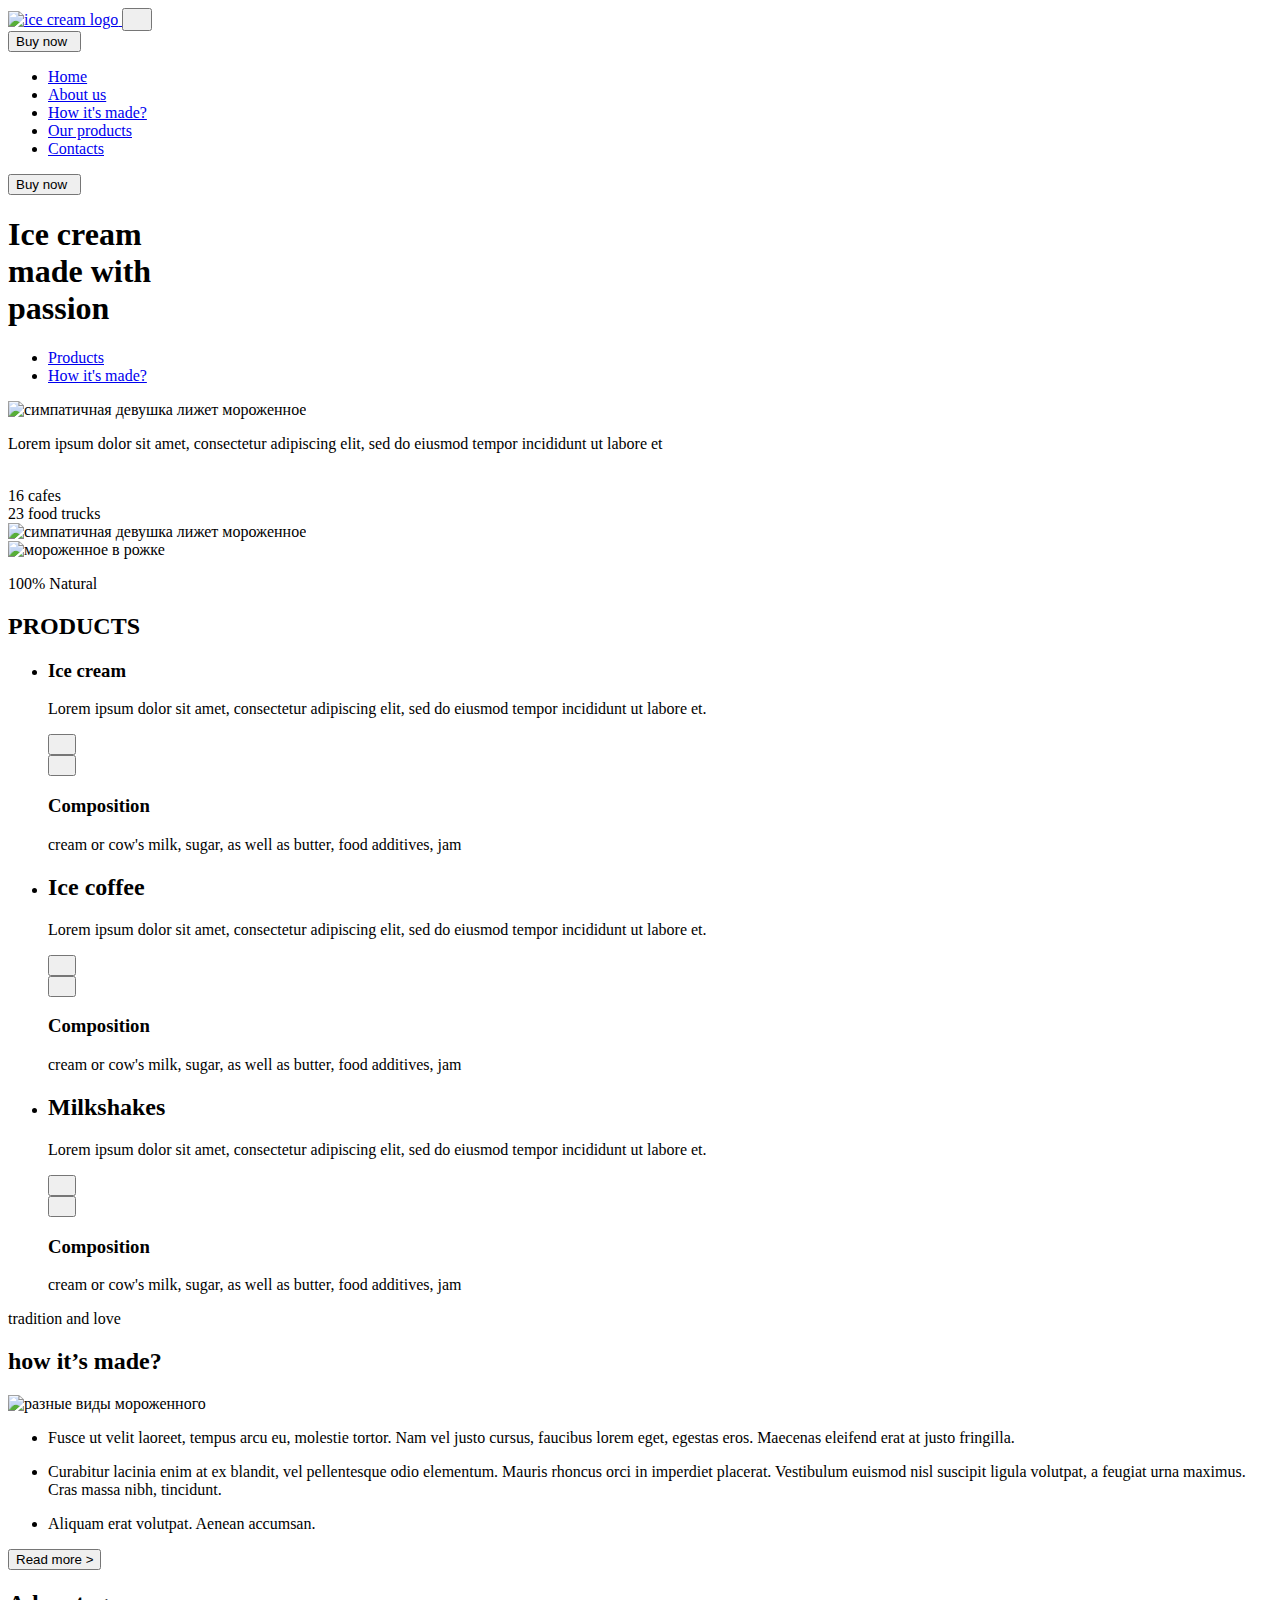
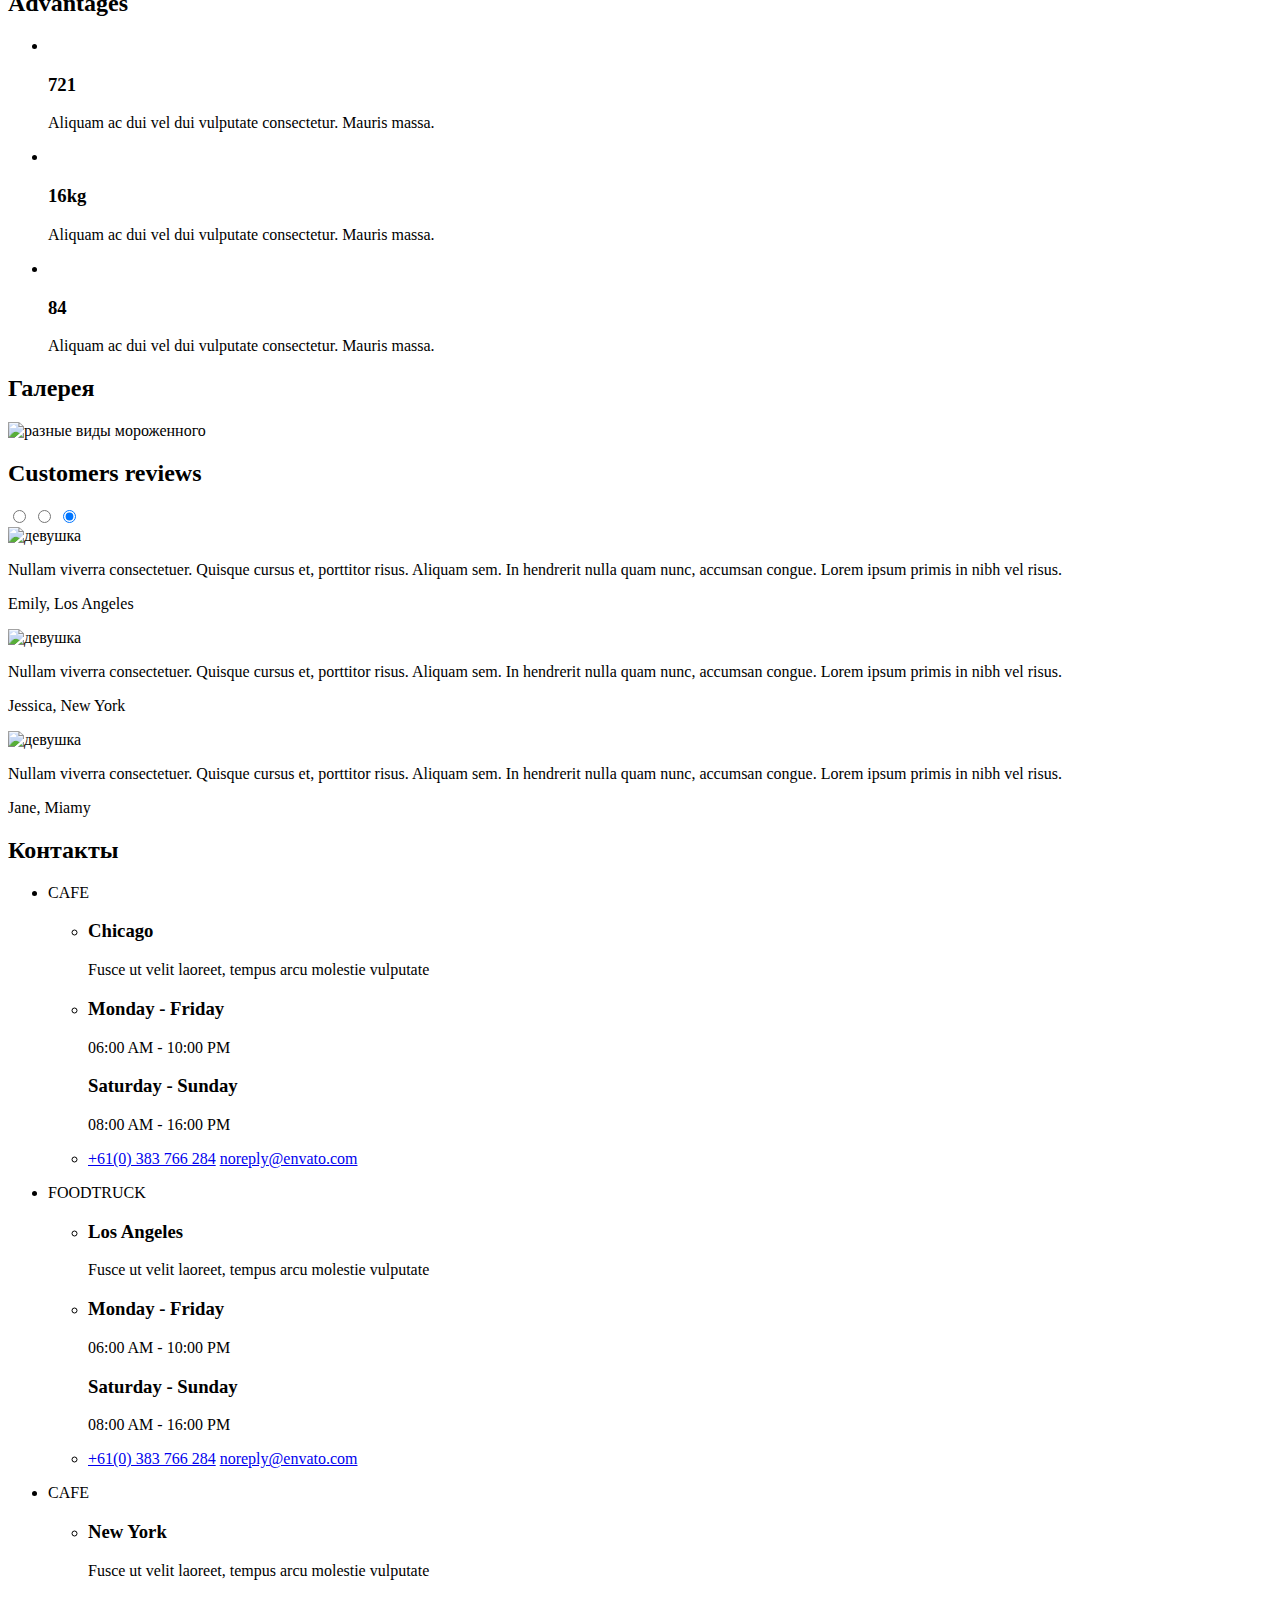
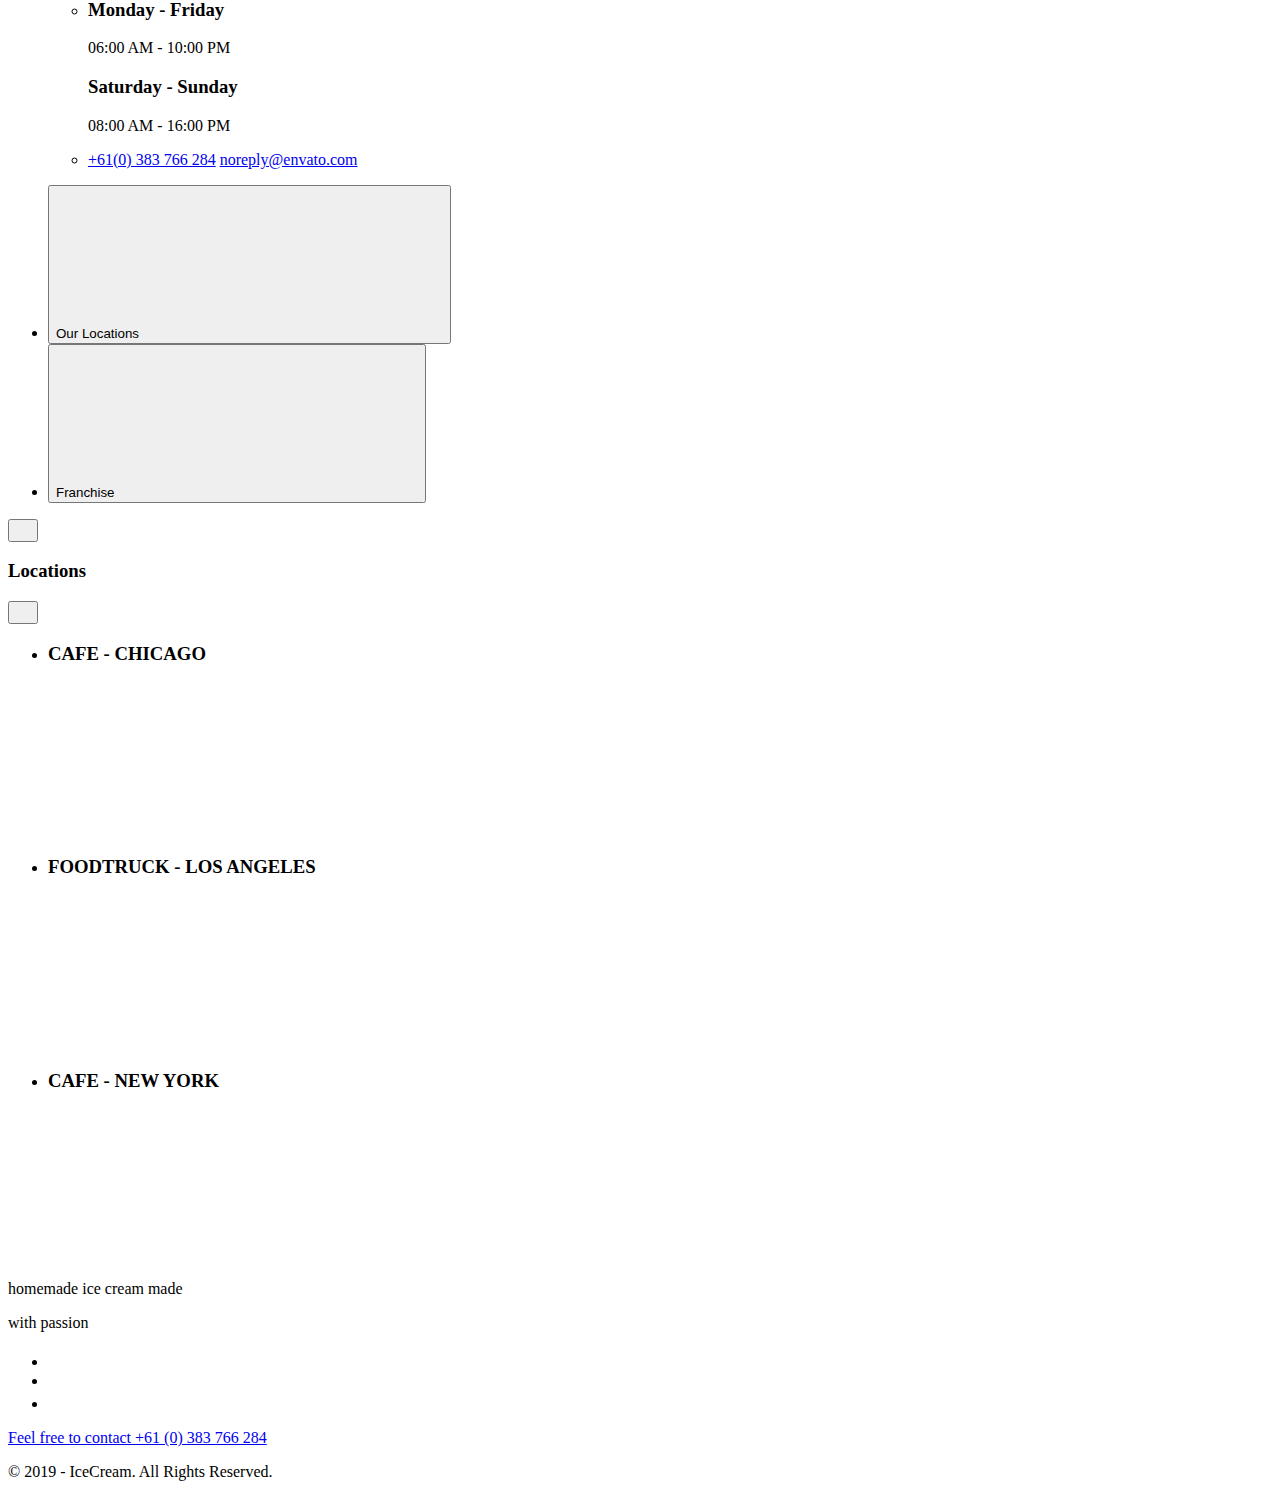
==== commit 18103a78: "Deploying to gh-pages from @ YevgenMalashenko/TT-IT-team-project-html-css@0bb3eb2303abee391e3b69baed" ====
--- a/index.html
+++ b/index.html
@@ -1 +1 @@
-<!DOCTYPE html><html lang="ru"><head><meta charset="utf-8"><meta name="viewport" content="width=device-width, initial-scale=1.0"><title>Page title</title><link rel="preconnect" href="https://fonts.googleapis.com"><link rel="preconnect" href="https://fonts.gstatic.com" crossorigin><link href="https://fonts.googleapis.com/css2?family=DM+Sans:wght@400;500;700&family=Titan+One&display=swap" rel="stylesheet"><link rel="stylesheet" href="/TT-IT-team-project-html-css/index.9df162a6.css"><script type="module" src="/TT-IT-team-project-html-css/index.d1a1c213.js"></script><script src="/TT-IT-team-project-html-css/index.de619005.js" nomodule="" defer></script></head><body>  <section class="hero">  <header class="page-header"> <div class="container container--header"> <a class="header-logo" href="#"> <img class="logo-icon" srcset="/TT-IT-team-project-html-css/logo.adff8927.png   1x, /TT-IT-team-project-html-css/logox2.0967da7e.png 2x" src="/TT-IT-team-project-html-css/logo.adff8927.png" alt="ice cream logo" width="199"> </a> <button type="button" class="menu-button" aria-expanded="false" aria-controls="menu" data-menu-button=""> <svg width="14" height="14"> <use class="burger-icon" href="/TT-IT-team-project-html-css/symbol-defs.63b8ba03.svg#burger"></use> <use class="close-icon" href="/TT-IT-team-project-html-css/symbol-defs.63b8ba03.svg#close"></use> </svg> </button> <div class="menu" id="menu" data-menu=""> <button type="button" class="buy-button"> Buy now<svg class="btn-svg" width="6" height="10"> <use href="/TT-IT-team-project-html-css/symbol-defs.63b8ba03.svg#vector"></use> </svg> </button> <nav> <ul class="menu-list"> <li class="menu-item"><a href="#" class="menu-link">Home</a></li> <li class="menu-item"> <a href="#us" class="menu-link">About us</a> </li> <li class="menu-item"> <a href="#about" class="menu-link">How it's made?</a> </li> <li class="menu-item"> <a href="#products" class="menu-link">Our products</a> </li> <li class="menu-item"> <a href="#contact" class="menu-link">Contacts</a> </li> </ul> </nav> </div> <button type="button" class="buy-button-invisible"> Buy now<svg class="btn-svg" width="6" height="10"> <use href="/TT-IT-team-project-html-css/symbol-defs.63b8ba03.svg#vector"></use> </svg> </button> </div> </header>  <div class="container hero__container"> <div class="all-content-wrapper"> <div class="left-side-wrapper">  <div class="hero-title__wrapper"> <h1 class="hero-title"> Ice cream <br> made with <br><span class="hero-accent">passion</span> </h1> <ul class="btn-list"> <li class="hero-item"> <a href="#products" class="hero-btn-a">Products</a> </li> <li class="hero-item"> <a href="#about" class="hero-btn-b">How it's made?</a> </li> </ul> </div> <div class="content-milk-wrapper">  <picture> <source srcset="/TT-IT-team-project-html-css/milk-desk.723871b1.png    1x, /TT-IT-team-project-html-css/milk-desk@2x.368c7c01.png 2x" media="(min-width: 1280px)" width="213"> <source srcset="/TT-IT-team-project-html-css/milk-tab.20181db6.png    1x, /TT-IT-team-project-html-css/milk-tab@2x.bca4ad87.png 2x" media="(min-width: 768px)" width="152"> <img class="img-milk" src="/TT-IT-team-project-html-css/milk-desk.723871b1.png" alt="симпатичная девушка лижет мороженное"> </picture>  <div class="hero-content__wrapper"> <p class="hero-content"> Lorem ipsum dolor sit amet, consectetur adipiscing elit, sed do eiusmod tempor incididunt ut labore et </p> <a href="" class="hero-content__link"> <svg width="5" height="5" class="hero-content-link__icon"> <use href="/TT-IT-team-project-html-css/arrow-right.e6ba19b3.svg#icon-arrow-right2"></use> </svg> </a> </div> </div> </div> <div class="right-content-wrapper"> <div class="cafe-truck-wrapper"> <div class="cafe"> <span class="cafe__number">16</span> <span class="cafe__descr">cafes</span> </div>  <div class="truck"> <span class="truck__number">23</span> <span class="truck__descr">food trucks</span> </div> </div>   <picture> <source srcset="/TT-IT-team-project-html-css/girl-desk.281938e3.png    1x, /TT-IT-team-project-html-css/girl-desk@2x.65ff8965.png 2x" media="(min-width: 1280px)" width="304"> <source srcset="/TT-IT-team-project-html-css/girl-tab.d7ea1d3b.png    1x, /TT-IT-team-project-html-css/girl-tab@2x.d8f0a979.png 2x" media="(min-width: 768px)" width="190"> <img class="img-girl" src="/TT-IT-team-project-html-css/girl-desk.281938e3.png" alt="симпатичная девушка лижет мороженное"> </picture> </div> </div>  <div class="round"></div>  <picture> <source srcset="/TT-IT-team-project-html-css/icecream-desk.ff91359c.png    1x, /TT-IT-team-project-html-css/icecream-desk@2x.ac92c1a2.png 2x" media="(min-width: 1280px)" width="236"> <source srcset="/TT-IT-team-project-html-css/icecream-tab.03dcb7fe.png    1x, /TT-IT-team-project-html-css/icecream-tab@2x.f74480da.png 2x" media="(min-width: 768px)" width="143"> <source srcset="/TT-IT-team-project-html-css/icecream-mob.e0f2b8a4.png    1x, /TT-IT-team-project-html-css/icecream-mob@2x.290e593c.png 2x" media="(max-width: 767.5px)" width="171"> <img class="img-icecream" src="/TT-IT-team-project-html-css/icecream-desk.ff91359c.png" alt="мороженное в рожке"> </picture> </div> </section> <section class="product section" id="products"> <div class="container product"> <div class="product__wrapper"> <p class="product__label-title">100% Natural</p> <h2 class="product__title">PRODUCTS</h2> </div> <ul class="card"> <li class="card__item ice"> <div class="card__wrapper"> <h3 class="card__title ice">Ice cream</h3> </div> <div class="card__dot"></div> <p class="card__text"> Lorem ipsum dolor sit amet, consectetur adipiscing elit, sed do eiusmod tempor incididunt ut labore et. </p> <button class="card__button" type="button" data-info-btn=""> <svg width="12" height="12" class="card__icon"> <use href="/TT-IT-team-project-html-css/arrow-right.e6ba19b3.svg#icon-arrow-right2"></use> </svg> </button> <div class="card-menu ice" data-info-content="" id="card__button"> <button class="card__button-menu" type="button" data-info-btn=""> <svg width="12" height="12" class="card__icon-close"> <use href="/TT-IT-team-project-html-css/close-black-18dp.4cc92a88.svg#icon-close"></use> </svg> </button> <div class="card-menu__composition"> <h3 class="card-menu__title">Composition</h3> <p class="card-menu__text"> cream or cow's milk, sugar, as well as butter, food additives, jam </p> </div> </div> </li> <li class="card__item coffee"> <div class="card__wrapper"> <h2 class="card__title coffee">Ice coffee</h2> </div> <div class="card__dot"></div> <p class="card__text"> Lorem ipsum dolor sit amet, consectetur adipiscing elit, sed do eiusmod tempor incididunt ut labore et. </p> <button class="card__button" type="button" data-info-btn2=""> <svg width="12" height="12" class="card__icon"> <use href="/TT-IT-team-project-html-css/arrow-right.e6ba19b3.svg#icon-arrow-right2"></use> </svg> </button> <div class="card-menu coffee" data-info-content2="" id="card__button"> <button class="card__button-menu" type="button" data-info-btn2=""> <svg width="12" height="12" class="card__icon-close"> <use href="/TT-IT-team-project-html-css/close-black-18dp.4cc92a88.svg#icon-close"></use> </svg> </button> <div class="card-menu__composition"> <h3 class="card-menu__title cofee">Composition</h3> <p class="card-menu__text"> cream or cow's milk, sugar, as well as butter, food additives, jam </p> </div> </div></li> <li class="card__item milkshake"> <div class="card__wrapper"> <h2 class="card__title milkshake">Milkshakes</h2> </div> <div class="card__dot"></div> <p class="card__text"> Lorem ipsum dolor sit amet, consectetur adipiscing elit, sed do eiusmod tempor incididunt ut labore et. </p> <button class="card__button" type="button" data-info-btn3=""> <svg width="12" height="12" class="card__icon"> <use href="/TT-IT-team-project-html-css/arrow-right.e6ba19b3.svg#icon-arrow-right2"></use> </svg> </button> <div class="card-menu milkshake" data-info-content3="" id="card__button"> <button class="card__button-menu" type="button" data-info-btn3=""> <svg width="12" height="12" class="card__icon-close"> <use href="/TT-IT-team-project-html-css/close-black-18dp.4cc92a88.svg#icon-close"></use> </svg> </button> <div class="card-menu__composition"> <h3 class="card-menu__title cofee">Composition</h3> <p class="card-menu__text"> cream or cow's milk, sugar, as well as butter, food additives, jam </p> </div> </div></li> </ul> </div> </section> <script src="/TT-IT-team-project-html-css/index.367ab119.js"></script> <script src="/TT-IT-team-project-html-css/index.97aa957c.js"></script> <script src="/TT-IT-team-project-html-css/index.3d15505c.js"></script> <section class="section_background" id="about"> <div class="about__container container"> <div class="heading"> <p class="secondary__h">tradition and love</p> <h2 class="main__h">how it’s made?</h2> </div> <div class="section_block"> <img class="photo-mob" src="/TT-IT-team-project-html-css/cow-phone.247d8dcc.png" alt="корова и свежее молоко"> <img class="photo-tab" src="/TT-IT-team-project-html-css/cow-tablet.e35e0956.png" alt="корова и свежее молоко"> <img class="photo" src="/TT-IT-team-project-html-css/cow.00a32b4a.png" alt="корова и свежее молоко"> <div class="section_p"> <ul class="list section_text"> <li> <p class="section_text-main"> Fusce ut velit laoreet, tempus arcu eu, molestie tortor. Nam vel justo cursus, faucibus lorem eget, egestas eros. Maecenas eleifend erat at justo fringilla. </p> </li> <li> <p class="section_text-secondary"> Curabitur lacinia enim at ex blandit, vel pellentesque odio elementum. Mauris rhoncus orci in imperdiet placerat. Vestibulum euismod nisl suscipit ligula volutpat, a feugiat urna maximus. Cras massa nibh, tincidunt. </p> </li> <li> <p class="section_text-secondary"> Aliquam erat volutpat. Aenean accumsan. </p> </li> </ul> <button type="button" class="section_button">Read more ></button> </div> </div> </div> </section> <section class="advantages__section"> <h2 class="hidden">Advantages</h2> <div class="advantages__container container"> <ul class="list section_list"> <li class="list-item"> <img class="list-icon" src="/TT-IT-team-project-html-css/icon1.26dce958.png" alt=""> <h3 class="advantages_h">721</h3> <p class="advantages_p"> Aliquam ac dui vel dui vulputate consectetur. Mauris massa. </p> </li> <li class="list-item"> <img class="list-icon" src="/TT-IT-team-project-html-css/icon2.fa2eb6b2.png" alt=""> <h3 class="advantages_h">16kg</h3> <p class="advantages_p"> Aliquam ac dui vel dui vulputate consectetur. Mauris massa. </p> </li> <li class="list-item"> <img class="list-icon" src="/TT-IT-team-project-html-css/icon3.03c2258e.png" alt=""> <h3 class="advantages_h">84</h3> <p class="advantages_p"> Aliquam ac dui vel dui vulputate consectetur. Mauris massa. </p> </li> </ul> </div> </section> <section class="gallery" id="us"> <div class="container gallery__container"> <h2 class="visually-hidden">Галерея</h2> <picture> <source srcset="/TT-IT-team-project-html-css/gallery-desk.f1dd995e.jpg    1x, /TT-IT-team-project-html-css/gallery-desk@2x.a1936944.jpg 2x" media="(min-width: 1280px)" width="1280"> <source srcset="/TT-IT-team-project-html-css/gallery-tab.0cdf2578.jpg    1x, /TT-IT-team-project-html-css/gallery-tab@2x.166bb3f9.jpg 2x" media="(min-width: 768px)" width="768"> <source srcset="/TT-IT-team-project-html-css/gallery-mob.5afcc2c2.jpg    1x, /TT-IT-team-project-html-css/gallery-mob@2x.2178228a.jpg 2x" media="(max-width: 767.5px)" width="320"> <img class="gallery__img" src="/TT-IT-team-project-html-css/gallery-mob.5afcc2c2.jpg" alt="разные виды мороженного"> </picture> </div> </section>  <section class="customer-review"> <div class="container customer-review__container"> <h2 class="customer-review__title visually-hidden">Customers reviews</h2> <div class="middle slider"> <div class="slides"> <input type="radio" name="r" id="r1" checked> <input type="radio" name="r" id="r2" checked> <input type="radio" name="r" id="r3" checked> <div class="s1 slide"> <img src="/TT-IT-team-project-html-css/testimonials.ad942c48.jpg" srcset="/TT-IT-team-project-html-css/testimonials.ad942c48.jpg    1x, /TT-IT-team-project-html-css/testimonials@2x.2d6c814d.jpg 2x" alt="девушка" class="customer-review__picture" width="85"> <div class="customer-review__wrapper"> <p class="customer-review__data"> Nullam viverra consectetuer. Quisque cursus et, porttitor risus. Aliquam sem. In hendrerit nulla quam nunc, accumsan congue. Lorem ipsum primis in nibh vel risus. </p> <div class="customer-review__gradient"></div> </div> <div class="dots"></div> <div class="customer-review__reviewer-wrapper"> <p class="customer-review__reviewer-details">Emily, Los Angeles</p>  </div> </div> <div class="s2 slide"> <img src="/TT-IT-team-project-html-css/testimonials2.b1ba690c.jpg" srcset="/TT-IT-team-project-html-css/testimonials2.b1ba690c.jpg    1x, /TT-IT-team-project-html-css/testimonials2@2x.f3b0a55a.jpg 2x" alt="девушка" class="customer-review__picture" width="85"> <div class="customer-review__wrapper"> <p class="customer-review__data"> Nullam viverra consectetuer. Quisque cursus et, porttitor risus. Aliquam sem. In hendrerit nulla quam nunc, accumsan congue. Lorem ipsum primis in nibh vel risus. </p> <div class="customer-review__gradient"></div> </div> <div class="dots"></div> <div class="customer-review__reviewer-wrapper"> <p class="customer-review__reviewer-details">Jessica, New York</p>  </div> </div> <div class="s3 slide"> <img src="/TT-IT-team-project-html-css/testimonials3.d634b0c6.jpg" srcset="/TT-IT-team-project-html-css/testimonials3.d634b0c6.jpg    1x, /TT-IT-team-project-html-css/testimonials3@2x.551e8eae.jpg 2x" alt="девушка" class="customer-review__picture" width="85"> <div class="customer-review__wrapper"> <p class="customer-review__data"> Nullam viverra consectetuer. Quisque cursus et, porttitor risus. Aliquam sem. In hendrerit nulla quam nunc, accumsan congue. Lorem ipsum primis in nibh vel risus. </p> <div class="customer-review__gradient"></div> </div> <div class="dots"></div> <div class="customer-review__reviewer-wrapper"> <p class="customer-review__reviewer-details">Jane, Miamy</p>  </div> </div> </div> <div class="navigation"> <label for="r1" class="bar"></label> <label for="r2" class="bar"></label> <label for="r3" class="bar"></label> </div> </div>  </div> </section> <section class="contacts" id="contact"> <h2 class="visually-hidden">Контакты</h2> <div class="container"> <ul class="contact-list"> <li class="contact-list__item"> <p class="contact-list__category">CAFE</p> <ul class="card-list"> <li class="card-list__item"> <h3 class="card-list__title">Chicago</h3> <p class="card-list__subtitle"> Fusce ut velit laoreet, tempus arcu molestie vulputate </p> </li> <li class="card-list__item"> <h3 class="card-list__day">Monday - Friday</h3> <p class="card-list__time">06:00 AM - 10:00 PM</p> <h3 class="card-list__day">Saturday - Sunday</h3> <p class="card-list__time">08:00 AM - 16:00 PM</p> </li> <li class="card-list__item"> <a href="tel:+610383766284" class="card-list__link">+61(0) 383 766 284</a> <a href="mailto:noreply@envato.com" class="card-list__link">noreply@envato.com</a> </li> </ul> </li> <li class="contact-list__item"> <p class="contact-list__category contact-list__category--foodtruck"> FOODTRUCK </p> <ul class="card-list"> <li class="card-list__item"> <h3 class="card-list__title">Los Angeles</h3> <p class="card-list__subtitle"> Fusce ut velit laoreet, tempus arcu molestie vulputate </p> </li> <li class="card-list__item"> <h3 class="card-list__day">Monday - Friday</h3> <p class="card-list__time">06:00 AM - 10:00 PM</p> <h3 class="card-list__day">Saturday - Sunday</h3> <p class="card-list__time">08:00 AM - 16:00 PM</p> </li> <li class="card-list__item"> <a href="tel:+610383766284" class="card-list__link">+61(0) 383 766 284</a> <a href="mailto:noreply@envato.com" class="card-list__link">noreply@envato.com</a> </li> </ul> </li> <li class="contact-list__item"> <p class="contact-list__category">CAFE</p> <ul class="card-list"> <li class="card-list__item"> <h3 class="card-list__title">New York</h3> <p class="card-list__subtitle"> Fusce ut velit laoreet, tempus arcu molestie vulputate </p> </li> <li class="card-list__item"> <h3 class="card-list__day">Monday - Friday</h3> <p class="card-list__time">06:00 AM - 10:00 PM</p> <h3 class="card-list__day">Saturday - Sunday</h3> <p class="card-list__time">08:00 AM - 16:00 PM</p> </li> <li class="card-list__item"> <a href="tel:+610383766284" class="card-list__link">+61(0) 383 766 284</a> <a href="mailto:noreply@envato.com" class="card-list__link">noreply@envato.com</a> </li> </ul> </li> </ul> <ul class="button-list"> <li class="button-list__item"> <button class="button-list__btn button-list__btn--red" data-modal-open-first=""> Our Locations <svg class="button-list__icon button-list__icon-white"> <use href="/TT-IT-team-project-html-css/footer.37994e5e.svg#arrow"></use> </svg> </button> </li> <li class="button-list__item"> <button class="button-list__btn button-list__btn--white" data-modal-open-second=""> Franchise <svg class="button-list__icon button-list__icon--red"> <use href="/TT-IT-team-project-html-css/footer.37994e5e.svg#arrow"></use> </svg> </button> </li> </ul> </div> </section> <div class="backdrop backdrop_is-hidden" data-modal-first=""> <div class="conect-modal"> <button class="contact-modal__button" data-modal-close-first=""> <svg width="14" height="14" class="contact-modal__icon"> <use href="/TT-IT-team-project-html-css/symbol-defs.63b8ba03.svg#close"></use> </svg> </button> <h3 class="contact-modal__title">Locations</h3> <div id="map"></div> </div> </div> <div class="backdrop backdrop_is-hidden" data-modal-second=""> <div class="conect-modal conect-modal--background" id="modal"> <button class="contact-modal__button" data-modal-close-second=""> <svg width="14" height="14" class="contact-modal__icon"> <use href="/TT-IT-team-project-html-css/symbol-defs.63b8ba03.svg#close"></use> </svg> </button> <ul class="map-list"> <li class="map-list__item"> <h3 class="map-list__title">CAFE <span class="modal-city__hidden">- CHICAGO</span></h3> <iframe class="map-list__link" src="https://www.google.com/maps/embed?pb=!1m18!1m12!1m3!1d94992.24337538499!2d-87.69531771658684!3d41.924942706389245!2m3!1f0!2f0!3f0!3m2!1i1024!2i768!4f13.1!3m3!1m2!1s0x880e2d53263faa1d%3A0x87a814b1a2a81f5e!2sShokolad%20Pastry%20%26%20Cafe!5e0!3m2!1sru!2sua!4v1656596044203!5m2!1sru!2sua" style="border:0" allowfullscreen loading="lazy" referrerpolicy="no-referrer-when-downgrade"></iframe> </li> <li class="map-list__item"> <h3 class="map-list__title map-list__title--foodtruck">FOODTRUCK <span class="modal-city__hidden">- LOS ANGELES</span></h3> <iframe class="map-list__link" src="https://www.google.com/maps/embed?pb=!1m18!1m12!1m3!1d423280.92715939775!2d-118.69191673410884!3d34.02123348558255!2m3!1f0!2f0!3f0!3m2!1i1024!2i768!4f13.1!3m3!1m2!1s0x80c2bec6550384f3%3A0x209b02a9ae65447d!2sTraktir%20Restaurant!5e0!3m2!1sru!2sua!4v1656596497999!5m2!1sru!2sua" style="border:0" allowfullscreen loading="lazy" referrerpolicy="no-referrer-when-downgrade"></iframe> </li> <li class="map-list__item"> <h3 class="map-list__title">CAFE <span class="modal-city__hidden">- NEW YORK</span></h3> <iframe class="map-list__link" src="https://www.google.com/maps/embed?pb=!1m18!1m12!1m3!1d193594.13742435776!2d-74.11976426251452!3d40.698015043755554!2m3!1f0!2f0!3f0!3m2!1i1024!2i768!4f13.1!3m3!1m2!1s0x89c24466a9bacec7%3A0xd6999872d21931a8!2z0JzQsNC60JTQvtC90LDQu9GM0LTRgQ!5e0!3m2!1sru!2sua!4v1656596654598!5m2!1sru!2sua" style="border:0" allowfullscreen loading="lazy" referrerpolicy="no-referrer-when-downgrade"></iframe> </li> </ul> </div> </div> <script src="/TT-IT-team-project-html-css/index.d87ab751.js"></script> <script src="/TT-IT-team-project-html-css/index.64594797.js"></script> <script src="/TT-IT-team-project-html-css/index.8ec2da42.js"></script> <script src="https://polyfill.io/v3/polyfill.min.js?features=default"></script> <script src="https://maps.googleapis.com/maps/api/js?key=AIzaSyARKqkSJmDuaVgr0BxemRJT1r6ZoU5vs0M&callback=initMap&v=weekly" defer></script> <footer class="footer"> <div class="container"> <div class="footer__text"> <p class="contaiter__subtitle">homemade ice cream made</p> <p class="contaiter__title">with passion</p> </div> <div class="footer__nav"> <ul class="network-list"> <li class="network-list__item"> <a href="" class="network-list__link"> <svg class="network-list__icon" width="18.82" height="18.82"> <use href="/TT-IT-team-project-html-css/footer.37994e5e.svg#git"> </use> </svg> </a> </li> <li class="network-list__item"> <a href="" class="network-list__link"> <svg class="network-list__icon" width="19.2" height="14.93"> <use href="/TT-IT-team-project-html-css/footer.37994e5e.svg#telegram"> </use> </svg> </a> </li> <li class="network-list__item"> <a href="" class="network-list__link"> <svg class="network-list__icon" width="8.8" height="19.2"> <use href="/TT-IT-team-project-html-css/footer.37994e5e.svg#facebook"> </use> </svg> </a> </li> </ul> <div class="contact contact--underline"> <a href="tel:+610383766284" class="contanct__link">Feel free to contact <span class="contact__link--text">+61 (0) 383 766 284</span></a> </div> </div> </div> <div class="footer__end"> <p class="footer__subtitle"> &#169; 2019 - IceCream. All Rights Reserved. </p> </div> </footer> <script type="module" src="/TT-IT-team-project-html-css/index.d1a1c213.js"></script><script src="/TT-IT-team-project-html-css/index.de619005.js" nomodule="" defer></script> </body></html>+<!DOCTYPE html><html lang="ru"><head><meta charset="utf-8"><meta name="viewport" content="width=device-width, initial-scale=1.0"><title>Page title</title><link rel="preconnect" href="https://fonts.googleapis.com"><link rel="preconnect" href="https://fonts.gstatic.com" crossorigin><link href="https://fonts.googleapis.com/css2?family=DM+Sans:wght@400;500;700&family=Titan+One&display=swap" rel="stylesheet"><link rel="stylesheet" href="/TT-IT-team-project-html-css/index.acc1041b.css"><script type="module" src="/TT-IT-team-project-html-css/index.d1a1c213.js"></script><script src="/TT-IT-team-project-html-css/index.de619005.js" nomodule="" defer></script></head><body>  <section class="hero">  <header class="page-header"> <div class="container container--header"> <a class="header-logo" href="#"> <img class="logo-icon" srcset="/TT-IT-team-project-html-css/logo.adff8927.png   1x, /TT-IT-team-project-html-css/logox2.0967da7e.png 2x" src="/TT-IT-team-project-html-css/logo.adff8927.png" alt="ice cream logo" width="199"> </a> <button type="button" class="menu-button" aria-expanded="false" aria-controls="menu" data-menu-button=""> <svg width="14" height="14"> <use class="burger-icon" href="/TT-IT-team-project-html-css/symbol-defs.63b8ba03.svg#burger"></use> <use class="close-icon" href="/TT-IT-team-project-html-css/symbol-defs.63b8ba03.svg#close"></use> </svg> </button> <div class="menu" id="menu" data-menu=""> <button type="button" class="buy-button"> Buy now<svg class="btn-svg" width="6" height="10"> <use href="/TT-IT-team-project-html-css/symbol-defs.63b8ba03.svg#vector"></use> </svg> </button> <nav> <ul class="menu-list"> <li class="menu-item"><a href="#" class="menu-link">Home</a></li> <li class="menu-item"> <a href="#us" class="menu-link">About us</a> </li> <li class="menu-item"> <a href="#about" class="menu-link">How it's made?</a> </li> <li class="menu-item"> <a href="#products" class="menu-link">Our products</a> </li> <li class="menu-item"> <a href="#contact" class="menu-link">Contacts</a> </li> </ul> </nav> </div> <button type="button" class="buy-button-invisible"> Buy now<svg class="btn-svg" width="6" height="10"> <use href="/TT-IT-team-project-html-css/symbol-defs.63b8ba03.svg#vector"></use> </svg> </button> </div> </header>  <div class="container hero__container"> <div class="all-content-wrapper"> <div class="left-side-wrapper">  <div class="hero-title__wrapper"> <h1 class="hero-title"> Ice cream <br> made with <br><span class="hero-accent">passion</span> </h1> <ul class="btn-list"> <li class="hero-item"> <a href="#products" class="hero-btn-a">Products</a> </li> <li class="hero-item"> <a href="#about" class="hero-btn-b">How it's made?</a> </li> </ul> </div> <div class="content-milk-wrapper">  <picture> <source srcset="/TT-IT-team-project-html-css/milk-desk.723871b1.png    1x, /TT-IT-team-project-html-css/milk-desk@2x.368c7c01.png 2x" media="(min-width: 1280px)" width="213"> <source srcset="/TT-IT-team-project-html-css/milk-tab.20181db6.png    1x, /TT-IT-team-project-html-css/milk-tab@2x.bca4ad87.png 2x" media="(min-width: 768px)" width="152"> <img class="img-milk" src="/TT-IT-team-project-html-css/milk-desk.723871b1.png" alt="симпатичная девушка лижет мороженное"> </picture>  <div class="hero-content__wrapper"> <p class="hero-content"> Lorem ipsum dolor sit amet, consectetur adipiscing elit, sed do eiusmod tempor incididunt ut labore et </p> <a href="" class="hero-content__link"> <svg width="5" height="5" class="hero-content-link__icon"> <use href="/TT-IT-team-project-html-css/arrow-right.e6ba19b3.svg#icon-arrow-right2"></use> </svg> </a> </div> </div> </div> <div class="right-content-wrapper"> <div class="cafe-truck-wrapper"> <div class="cafe"> <span class="cafe__number">16</span> <span class="cafe__descr">cafes</span> </div>  <div class="truck"> <span class="truck__number">23</span> <span class="truck__descr">food trucks</span> </div> </div>   <picture> <source srcset="/TT-IT-team-project-html-css/girl-desk.281938e3.png    1x, /TT-IT-team-project-html-css/girl-desk@2x.65ff8965.png 2x" media="(min-width: 1280px)" width="304"> <source srcset="/TT-IT-team-project-html-css/girl-tab.d7ea1d3b.png    1x, /TT-IT-team-project-html-css/girl-tab@2x.d8f0a979.png 2x" media="(min-width: 768px)" width="190"> <img class="img-girl" src="/TT-IT-team-project-html-css/girl-desk.281938e3.png" alt="симпатичная девушка лижет мороженное"> </picture> </div> </div>  <div class="round"></div>  <picture> <source srcset="/TT-IT-team-project-html-css/icecream-desk.ff91359c.png    1x, /TT-IT-team-project-html-css/icecream-desk@2x.ac92c1a2.png 2x" media="(min-width: 1280px)" width="236"> <source srcset="/TT-IT-team-project-html-css/icecream-tab.03dcb7fe.png    1x, /TT-IT-team-project-html-css/icecream-tab@2x.f74480da.png 2x" media="(min-width: 768px)" width="143"> <source srcset="/TT-IT-team-project-html-css/icecream-mob.e0f2b8a4.png    1x, /TT-IT-team-project-html-css/icecream-mob@2x.290e593c.png 2x" media="(max-width: 767.5px)" width="171"> <img class="img-icecream" src="/TT-IT-team-project-html-css/icecream-desk.ff91359c.png" alt="мороженное в рожке"> </picture> </div> </section> <section class="product section" id="products"> <div class="container product"> <div class="product__wrapper"> <p class="product__label-title">100% Natural</p> <h2 class="product__title">PRODUCTS</h2> </div> <ul class="card"> <li class="card__item ice"> <div class="card__wrapper"> <h3 class="card__title ice">Ice cream</h3> </div> <div class="card__dot"></div> <p class="card__text"> Lorem ipsum dolor sit amet, consectetur adipiscing elit, sed do eiusmod tempor incididunt ut labore et. </p> <button class="card__button" type="button" data-info-btn=""> <svg width="12" height="12" class="card__icon"> <use href="/TT-IT-team-project-html-css/arrow-right.e6ba19b3.svg#icon-arrow-right2"></use> </svg> </button> <div class="card-menu ice" data-info-content="" id="card__button"> <button class="card__button-menu" type="button" data-info-btn=""> <svg width="12" height="12" class="card__icon-close"> <use href="/TT-IT-team-project-html-css/close-black-18dp.4cc92a88.svg#icon-close"></use> </svg> </button> <div class="card-menu__composition"> <h3 class="card-menu__title">Composition</h3> <p class="card-menu__text"> cream or cow's milk, sugar, as well as butter, food additives, jam </p> </div> </div> </li> <li class="card__item coffee"> <div class="card__wrapper"> <h2 class="card__title coffee">Ice coffee</h2> </div> <div class="card__dot"></div> <p class="card__text"> Lorem ipsum dolor sit amet, consectetur adipiscing elit, sed do eiusmod tempor incididunt ut labore et. </p> <button class="card__button" type="button" data-info-btn2=""> <svg width="12" height="12" class="card__icon"> <use href="/TT-IT-team-project-html-css/arrow-right.e6ba19b3.svg#icon-arrow-right2"></use> </svg> </button> <div class="card-menu coffee" data-info-content2="" id="card__button"> <button class="card__button-menu" type="button" data-info-btn2=""> <svg width="12" height="12" class="card__icon-close"> <use href="/TT-IT-team-project-html-css/close-black-18dp.4cc92a88.svg#icon-close"></use> </svg> </button> <div class="card-menu__composition"> <h3 class="card-menu__title cofee">Composition</h3> <p class="card-menu__text"> cream or cow's milk, sugar, as well as butter, food additives, jam </p> </div> </div></li> <li class="card__item milkshake"> <div class="card__wrapper"> <h2 class="card__title milkshake">Milkshakes</h2> </div> <div class="card__dot"></div> <p class="card__text"> Lorem ipsum dolor sit amet, consectetur adipiscing elit, sed do eiusmod tempor incididunt ut labore et. </p> <button class="card__button" type="button" data-info-btn3=""> <svg width="12" height="12" class="card__icon"> <use href="/TT-IT-team-project-html-css/arrow-right.e6ba19b3.svg#icon-arrow-right2"></use> </svg> </button> <div class="card-menu milkshake" data-info-content3="" id="card__button"> <button class="card__button-menu" type="button" data-info-btn3=""> <svg width="12" height="12" class="card__icon-close"> <use href="/TT-IT-team-project-html-css/close-black-18dp.4cc92a88.svg#icon-close"></use> </svg> </button> <div class="card-menu__composition"> <h3 class="card-menu__title cofee">Composition</h3> <p class="card-menu__text"> cream or cow's milk, sugar, as well as butter, food additives, jam </p> </div> </div></li> </ul> </div> </section> <script src="/TT-IT-team-project-html-css/index.367ab119.js"></script> <script src="/TT-IT-team-project-html-css/index.97aa957c.js"></script> <script src="/TT-IT-team-project-html-css/index.3d15505c.js"></script> <section class="section_background"> <div class="about__container"> <div class="heading"> <p class="secondary__h">tradition and love</p> <h2 class="main__h">how it’s made?</h2> </div> <div class="section_block"> <picture> <source srcset="/TT-IT-team-project-html-css/cow.00a32b4a.png    1x, /TT-IT-team-project-html-css/cow_2x.4c73b91b.png 2x" media="(min-width: 1280px)" width="1280">  <source srcset="/TT-IT-team-project-html-css/cow-tablet.e35e0956.png    1x, /TT-IT-team-project-html-css/cow-tablet_2x.dacabd22.png 2x" media="(min-width: 768px)" width="768">  <source srcset="/TT-IT-team-project-html-css/cow-phone.247d8dcc.png    1x, /TT-IT-team-project-html-css/cow-phone_2x.85a8e7f4.png 2x" media="(max-width: 767.5px)" width="320"> <img class="photo" src="/TT-IT-team-project-html-css/cow-phone.247d8dcc.png" alt="разные виды мороженного"> </picture> <div class="section_p"> <ul class="list section_text"> <li> <p class="section_text-main"> Fusce ut velit laoreet, tempus arcu eu, molestie tortor. Nam vel justo cursus, faucibus lorem eget, egestas eros. Maecenas eleifend erat at justo fringilla. </p> </li> <li> <p class="section_text-secondary"> Curabitur lacinia enim at ex blandit, vel pellentesque odio elementum. Mauris rhoncus orci in imperdiet placerat. Vestibulum euismod nisl suscipit ligula volutpat, a feugiat urna maximus. Cras massa nibh, tincidunt. </p> </li> <li> <p class="section_text-secondary"> Aliquam erat volutpat. Aenean accumsan. </p> </li> </ul> <button type="button" class="section_button">Read more ></button> </div> </div> </div> </section> <section class="advantages__section"> <h2 class="hidden">Advantages</h2> <div class="advantages__container"> <ul class="list section_list"> <li class="list-item"> <img class="list-icon" src="/TT-IT-team-project-html-css/icon1.26dce958.png" alt=""> <h3 class="advantages_h">721</h3> <p class="advantages_p"> Aliquam ac dui vel dui vulputate consectetur. Mauris massa. </p> </li> <li class="list-item"> <img class="list-icon" src="/TT-IT-team-project-html-css/icon2.fa2eb6b2.png" alt=""> <h3 class="advantages_h">16kg</h3> <p class="advantages_p"> Aliquam ac dui vel dui vulputate consectetur. Mauris massa. </p> </li> <li class="list-item"> <img class="list-icon" src="/TT-IT-team-project-html-css/icon3.03c2258e.png" alt=""> <h3 class="advantages_h">84</h3> <p class="advantages_p last"> Aliquam ac dui vel dui vulputate consectetur. Mauris massa. </p> </li> </ul> </div> </section> <section class="gallery" id="us"> <div class="container gallery__container"> <h2 class="visually-hidden">Галерея</h2> <picture> <source srcset="/TT-IT-team-project-html-css/gallery-desk.f1dd995e.jpg    1x, /TT-IT-team-project-html-css/gallery-desk@2x.a1936944.jpg 2x" media="(min-width: 1280px)" width="1280"> <source srcset="/TT-IT-team-project-html-css/gallery-tab.0cdf2578.jpg    1x, /TT-IT-team-project-html-css/gallery-tab@2x.166bb3f9.jpg 2x" media="(min-width: 768px)" width="768"> <source srcset="/TT-IT-team-project-html-css/gallery-mob.5afcc2c2.jpg    1x, /TT-IT-team-project-html-css/gallery-mob@2x.2178228a.jpg 2x" media="(max-width: 767.5px)" width="320"> <img class="gallery__img" src="/TT-IT-team-project-html-css/gallery-mob.5afcc2c2.jpg" alt="разные виды мороженного"> </picture> </div> </section>  <section class="customer-review"> <div class="container customer-review__container"> <h2 class="customer-review__title visually-hidden">Customers reviews</h2> <div class="middle slider"> <div class="slides"> <input type="radio" name="r" id="r1" checked> <input type="radio" name="r" id="r2" checked> <input type="radio" name="r" id="r3" checked> <div class="s1 slide"> <img src="/TT-IT-team-project-html-css/testimonials.ad942c48.jpg" srcset="/TT-IT-team-project-html-css/testimonials.ad942c48.jpg    1x, /TT-IT-team-project-html-css/testimonials@2x.2d6c814d.jpg 2x" alt="девушка" class="customer-review__picture" width="85"> <div class="customer-review__wrapper"> <p class="customer-review__data"> Nullam viverra consectetuer. Quisque cursus et, porttitor risus. Aliquam sem. In hendrerit nulla quam nunc, accumsan congue. Lorem ipsum primis in nibh vel risus. </p> <div class="customer-review__gradient"></div> </div> <div class="dots"></div> <div class="customer-review__reviewer-wrapper"> <p class="customer-review__reviewer-details">Emily, Los Angeles</p>  </div> </div> <div class="s2 slide"> <img src="/TT-IT-team-project-html-css/testimonials2.b1ba690c.jpg" srcset="/TT-IT-team-project-html-css/testimonials2.b1ba690c.jpg    1x, /TT-IT-team-project-html-css/testimonials2@2x.f3b0a55a.jpg 2x" alt="девушка" class="customer-review__picture" width="85"> <div class="customer-review__wrapper"> <p class="customer-review__data"> Nullam viverra consectetuer. Quisque cursus et, porttitor risus. Aliquam sem. In hendrerit nulla quam nunc, accumsan congue. Lorem ipsum primis in nibh vel risus. </p> <div class="customer-review__gradient"></div> </div> <div class="dots"></div> <div class="customer-review__reviewer-wrapper"> <p class="customer-review__reviewer-details">Jessica, New York</p>  </div> </div> <div class="s3 slide"> <img src="/TT-IT-team-project-html-css/testimonials3.d634b0c6.jpg" srcset="/TT-IT-team-project-html-css/testimonials3.d634b0c6.jpg    1x, /TT-IT-team-project-html-css/testimonials3@2x.551e8eae.jpg 2x" alt="девушка" class="customer-review__picture" width="85"> <div class="customer-review__wrapper"> <p class="customer-review__data"> Nullam viverra consectetuer. Quisque cursus et, porttitor risus. Aliquam sem. In hendrerit nulla quam nunc, accumsan congue. Lorem ipsum primis in nibh vel risus. </p> <div class="customer-review__gradient"></div> </div> <div class="dots"></div> <div class="customer-review__reviewer-wrapper"> <p class="customer-review__reviewer-details">Jane, Miamy</p>  </div> </div> </div> <div class="navigation"> <label for="r1" class="bar"></label> <label for="r2" class="bar"></label> <label for="r3" class="bar"></label> </div> </div>  </div> </section> <section class="contacts" id="contact"> <h2 class="visually-hidden">Контакты</h2> <div class="container"> <ul class="contact-list"> <li class="contact-list__item"> <p class="contact-list__category">CAFE</p> <ul class="card-list"> <li class="card-list__item"> <h3 class="card-list__title">Chicago</h3> <p class="card-list__subtitle"> Fusce ut velit laoreet, tempus arcu molestie vulputate </p> </li> <li class="card-list__item"> <h3 class="card-list__day">Monday - Friday</h3> <p class="card-list__time">06:00 AM - 10:00 PM</p> <h3 class="card-list__day">Saturday - Sunday</h3> <p class="card-list__time">08:00 AM - 16:00 PM</p> </li> <li class="card-list__item"> <a href="tel:+610383766284" class="card-list__link">+61(0) 383 766 284</a> <a href="mailto:noreply@envato.com" class="card-list__link">noreply@envato.com</a> </li> </ul> </li> <li class="contact-list__item"> <p class="contact-list__category contact-list__category--foodtruck"> FOODTRUCK </p> <ul class="card-list"> <li class="card-list__item"> <h3 class="card-list__title">Los Angeles</h3> <p class="card-list__subtitle"> Fusce ut velit laoreet, tempus arcu molestie vulputate </p> </li> <li class="card-list__item"> <h3 class="card-list__day">Monday - Friday</h3> <p class="card-list__time">06:00 AM - 10:00 PM</p> <h3 class="card-list__day">Saturday - Sunday</h3> <p class="card-list__time">08:00 AM - 16:00 PM</p> </li> <li class="card-list__item"> <a href="tel:+610383766284" class="card-list__link">+61(0) 383 766 284</a> <a href="mailto:noreply@envato.com" class="card-list__link">noreply@envato.com</a> </li> </ul> </li> <li class="contact-list__item"> <p class="contact-list__category">CAFE</p> <ul class="card-list"> <li class="card-list__item"> <h3 class="card-list__title">New York</h3> <p class="card-list__subtitle"> Fusce ut velit laoreet, tempus arcu molestie vulputate </p> </li> <li class="card-list__item"> <h3 class="card-list__day">Monday - Friday</h3> <p class="card-list__time">06:00 AM - 10:00 PM</p> <h3 class="card-list__day">Saturday - Sunday</h3> <p class="card-list__time">08:00 AM - 16:00 PM</p> </li> <li class="card-list__item"> <a href="tel:+610383766284" class="card-list__link">+61(0) 383 766 284</a> <a href="mailto:noreply@envato.com" class="card-list__link">noreply@envato.com</a> </li> </ul> </li> </ul> <ul class="button-list"> <li class="button-list__item"> <button class="button-list__btn button-list__btn--red" data-modal-open-first=""> Our Locations <svg class="button-list__icon button-list__icon-white"> <use href="/TT-IT-team-project-html-css/footer.37994e5e.svg#arrow"></use> </svg> </button> </li> <li class="button-list__item"> <button class="button-list__btn button-list__btn--white" data-modal-open-second=""> Franchise <svg class="button-list__icon button-list__icon--red"> <use href="/TT-IT-team-project-html-css/footer.37994e5e.svg#arrow"></use> </svg> </button> </li> </ul> </div> </section> <div class="backdrop backdrop_is-hidden" data-modal-first=""> <div class="conect-modal"> <button class="contact-modal__button" data-modal-close-first=""> <svg width="14" height="14" class="contact-modal__icon"> <use href="/TT-IT-team-project-html-css/symbol-defs.63b8ba03.svg#close"></use> </svg> </button> <h3 class="contact-modal__title">Locations</h3> <div id="map"></div> </div> </div> <div class="backdrop backdrop_is-hidden" data-modal-second=""> <div class="conect-modal conect-modal--background" id="modal"> <button class="contact-modal__button" data-modal-close-second=""> <svg width="14" height="14" class="contact-modal__icon"> <use href="/TT-IT-team-project-html-css/symbol-defs.63b8ba03.svg#close"></use> </svg> </button> <ul class="map-list"> <li class="map-list__item"> <h3 class="map-list__title">CAFE <span class="modal-city__hidden">- CHICAGO</span></h3> <iframe class="map-list__link" src="https://www.google.com/maps/embed?pb=!1m18!1m12!1m3!1d94992.24337538499!2d-87.69531771658684!3d41.924942706389245!2m3!1f0!2f0!3f0!3m2!1i1024!2i768!4f13.1!3m3!1m2!1s0x880e2d53263faa1d%3A0x87a814b1a2a81f5e!2sShokolad%20Pastry%20%26%20Cafe!5e0!3m2!1sru!2sua!4v1656596044203!5m2!1sru!2sua" style="border:0" allowfullscreen loading="lazy" referrerpolicy="no-referrer-when-downgrade"></iframe> </li> <li class="map-list__item"> <h3 class="map-list__title map-list__title--foodtruck">FOODTRUCK <span class="modal-city__hidden">- LOS ANGELES</span></h3> <iframe class="map-list__link" src="https://www.google.com/maps/embed?pb=!1m18!1m12!1m3!1d423280.92715939775!2d-118.69191673410884!3d34.02123348558255!2m3!1f0!2f0!3f0!3m2!1i1024!2i768!4f13.1!3m3!1m2!1s0x80c2bec6550384f3%3A0x209b02a9ae65447d!2sTraktir%20Restaurant!5e0!3m2!1sru!2sua!4v1656596497999!5m2!1sru!2sua" style="border:0" allowfullscreen loading="lazy" referrerpolicy="no-referrer-when-downgrade"></iframe> </li> <li class="map-list__item"> <h3 class="map-list__title">CAFE <span class="modal-city__hidden">- NEW YORK</span></h3> <iframe class="map-list__link" src="https://www.google.com/maps/embed?pb=!1m18!1m12!1m3!1d193594.13742435776!2d-74.11976426251452!3d40.698015043755554!2m3!1f0!2f0!3f0!3m2!1i1024!2i768!4f13.1!3m3!1m2!1s0x89c24466a9bacec7%3A0xd6999872d21931a8!2z0JzQsNC60JTQvtC90LDQu9GM0LTRgQ!5e0!3m2!1sru!2sua!4v1656596654598!5m2!1sru!2sua" style="border:0" allowfullscreen loading="lazy" referrerpolicy="no-referrer-when-downgrade"></iframe> </li> </ul> </div> </div> <script src="/TT-IT-team-project-html-css/index.d87ab751.js"></script> <script src="/TT-IT-team-project-html-css/index.64594797.js"></script> <script src="/TT-IT-team-project-html-css/index.8ec2da42.js"></script> <script src="https://polyfill.io/v3/polyfill.min.js?features=default"></script> <script src="https://maps.googleapis.com/maps/api/js?key=AIzaSyARKqkSJmDuaVgr0BxemRJT1r6ZoU5vs0M&callback=initMap&v=weekly" defer></script> <footer class="footer"> <div class="container"> <div class="footer__text"> <p class="contaiter__subtitle">homemade ice cream made</p> <p class="contaiter__title">with passion</p> </div> <div class="footer__nav"> <ul class="network-list"> <li class="network-list__item"> <a href="" class="network-list__link"> <svg class="network-list__icon" width="18.82" height="18.82"> <use href="/TT-IT-team-project-html-css/footer.37994e5e.svg#git"> </use> </svg> </a> </li> <li class="network-list__item"> <a href="" class="network-list__link"> <svg class="network-list__icon" width="19.2" height="14.93"> <use href="/TT-IT-team-project-html-css/footer.37994e5e.svg#telegram"> </use> </svg> </a> </li> <li class="network-list__item"> <a href="" class="network-list__link"> <svg class="network-list__icon" width="8.8" height="19.2"> <use href="/TT-IT-team-project-html-css/footer.37994e5e.svg#facebook"> </use> </svg> </a> </li> </ul> <div class="contact contact--underline"> <a href="tel:+610383766284" class="contanct__link">Feel free to contact <span class="contact__link--text">+61 (0) 383 766 284</span></a> </div> </div> </div> <div class="footer__end"> <p class="footer__subtitle"> &#169; 2019 - IceCream. All Rights Reserved. </p> </div> </footer> <script type="module" src="/TT-IT-team-project-html-css/index.d1a1c213.js"></script><script src="/TT-IT-team-project-html-css/index.de619005.js" nomodule="" defer></script> </body></html>